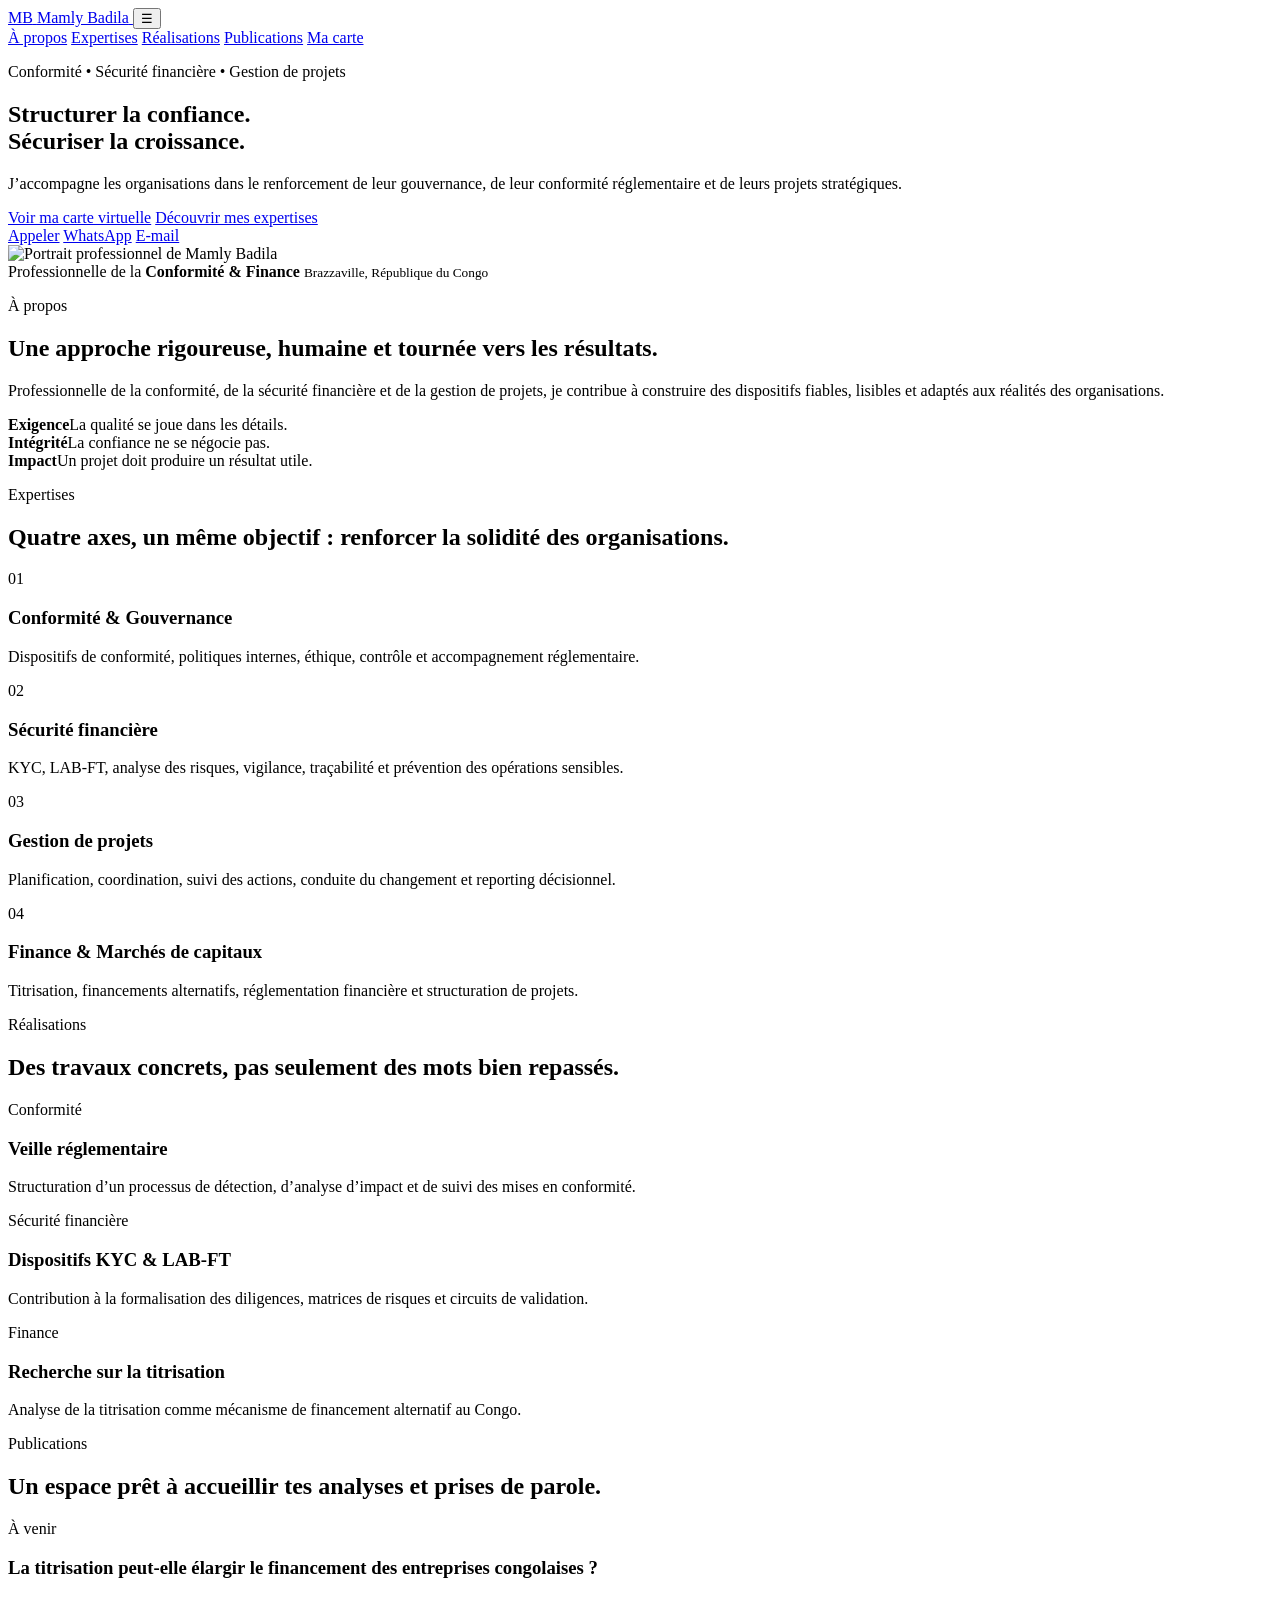
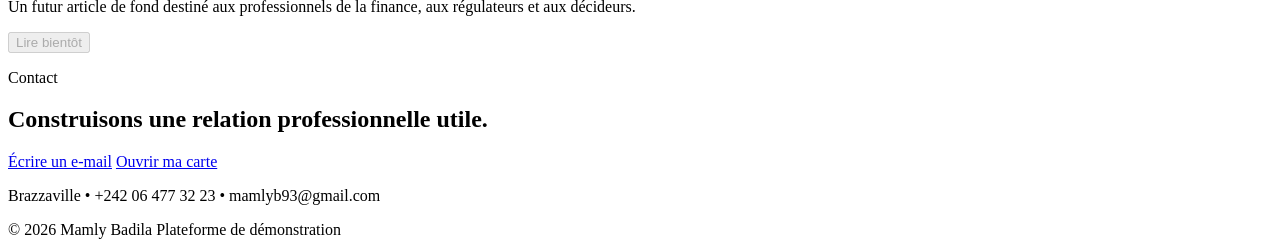
==== index.html @ 49c558dc "Créer la page d’accueil du site Mamly Badila" ====
<!DOCTYPE html>
<html lang="fr">
<head>
  <meta charset="UTF-8" />
  <meta name="viewport" content="width=device-width, initial-scale=1.0" />
  <meta name="description" content="Plateforme professionnelle de Mamly Badila : conformité, sécurité financière, gestion de projets et finance." />
  <title>Mamly Badila | Plateforme professionnelle</title>
  <link rel="preconnect" href="https://fonts.googleapis.com">
  <link rel="preconnect" href="https://fonts.gstatic.com" crossorigin>
  <link href="https://fonts.googleapis.com/css2?family=Cormorant+Garamond:wght@500;600;700&family=Inter:wght@400;500;600;700&display=swap" rel="stylesheet">
  <link rel="stylesheet" href="styles.css" />
</head>
<body>
  <header class="site-header">
    <a class="brand" href="#accueil" aria-label="Accueil Mamly Badila">
      <span class="brand-mark">MB</span>
      <span class="brand-name">Mamly Badila</span>
    </a>
    <button class="menu-toggle" aria-label="Ouvrir le menu" aria-expanded="false">☰</button>
    <nav class="nav">
      <a href="#apropos">À propos</a>
      <a href="#expertises">Expertises</a>
      <a href="#realisations">Réalisations</a>
      <a href="#publications">Publications</a>
      <a href="card.html">Ma carte</a>
    </nav>
  </header>

  <main>
    <section id="accueil" class="hero">
      <div class="hero-copy reveal">
        <p class="eyebrow">Conformité • Sécurité financière • Gestion de projets</p>
        <h1>Structurer la confiance.<br><span>Sécuriser la croissance.</span></h1>
        <p class="hero-text">
          J’accompagne les organisations dans le renforcement de leur gouvernance,
          de leur conformité réglementaire et de leurs projets stratégiques.
        </p>
        <div class="hero-actions">
          <a class="btn btn-gold" href="card.html">Voir ma carte virtuelle</a>
          <a class="btn btn-outline" href="#expertises">Découvrir mes expertises</a>
        </div>
        <div class="quick-links">
          <a href="tel:+242064773223">Appeler</a>
          <a href="https://wa.me/242064773223" target="_blank" rel="noopener">WhatsApp</a>
          <a href="mailto:mamlyb93@gmail.com">E-mail</a>
        </div>
      </div>
      <div class="hero-visual reveal">
        <div class="portrait-frame">
          <img src="mamly-badila.jpg" alt="Portrait professionnel de Mamly Badila" />
        </div>
        <div class="floating-card">
          <span>Professionnelle de la</span>
          <strong>Conformité & Finance</strong>
          <small>Brazzaville, République du Congo</small>
        </div>
      </div>
    </section>

    <section id="apropos" class="section light">
      <div class="section-heading reveal">
        <p class="eyebrow">À propos</p>
        <h2>Une approche rigoureuse, humaine et tournée vers les résultats.</h2>
      </div>
      <div class="about-grid">
        <p class="lead reveal">
          Professionnelle de la conformité, de la sécurité financière et de la gestion de projets,
          je contribue à construire des dispositifs fiables, lisibles et adaptés aux réalités des organisations.
        </p>
        <div class="values reveal">
          <article><strong>Exigence</strong><span>La qualité se joue dans les détails.</span></article>
          <article><strong>Intégrité</strong><span>La confiance ne se négocie pas.</span></article>
          <article><strong>Impact</strong><span>Un projet doit produire un résultat utile.</span></article>
        </div>
      </div>
    </section>

    <section id="expertises" class="section dark">
      <div class="section-heading reveal">
        <p class="eyebrow">Expertises</p>
        <h2>Quatre axes, un même objectif : renforcer la solidité des organisations.</h2>
      </div>
      <div class="cards">
        <article class="expertise-card reveal">
          <span>01</span><h3>Conformité & Gouvernance</h3>
          <p>Dispositifs de conformité, politiques internes, éthique, contrôle et accompagnement réglementaire.</p>
        </article>
        <article class="expertise-card reveal">
          <span>02</span><h3>Sécurité financière</h3>
          <p>KYC, LAB-FT, analyse des risques, vigilance, traçabilité et prévention des opérations sensibles.</p>
        </article>
        <article class="expertise-card reveal">
          <span>03</span><h3>Gestion de projets</h3>
          <p>Planification, coordination, suivi des actions, conduite du changement et reporting décisionnel.</p>
        </article>
        <article class="expertise-card reveal">
          <span>04</span><h3>Finance & Marchés de capitaux</h3>
          <p>Titrisation, financements alternatifs, réglementation financière et structuration de projets.</p>
        </article>
      </div>
    </section>

    <section id="realisations" class="section light">
      <div class="section-heading reveal">
        <p class="eyebrow">Réalisations</p>
        <h2>Des travaux concrets, pas seulement des mots bien repassés.</h2>
      </div>
      <div class="project-grid">
        <article class="project reveal">
          <p>Conformité</p><h3>Veille réglementaire</h3>
          <span>Structuration d’un processus de détection, d’analyse d’impact et de suivi des mises en conformité.</span>
        </article>
        <article class="project reveal">
          <p>Sécurité financière</p><h3>Dispositifs KYC & LAB-FT</h3>
          <span>Contribution à la formalisation des diligences, matrices de risques et circuits de validation.</span>
        </article>
        <article class="project reveal">
          <p>Finance</p><h3>Recherche sur la titrisation</h3>
          <span>Analyse de la titrisation comme mécanisme de financement alternatif au Congo.</span>
        </article>
      </div>
    </section>

    <section id="publications" class="section sand">
      <div class="section-heading reveal">
        <p class="eyebrow">Publications</p>
        <h2>Un espace prêt à accueillir tes analyses et prises de parole.</h2>
      </div>
      <div class="publication reveal">
        <div>
          <span class="tag">À venir</span>
          <h3>La titrisation peut-elle élargir le financement des entreprises congolaises ?</h3>
          <p>Un futur article de fond destiné aux professionnels de la finance, aux régulateurs et aux décideurs.</p>
        </div>
        <button class="btn btn-outline" disabled>Lire bientôt</button>
      </div>
    </section>

    <section id="contact" class="section contact">
      <div class="contact-card reveal">
        <p class="eyebrow">Contact</p>
        <h2>Construisons une relation professionnelle utile.</h2>
        <div class="contact-actions">
          <a class="btn btn-gold" href="mailto:mamlyb93@gmail.com">Écrire un e-mail</a>
          <a class="btn btn-outline" href="card.html">Ouvrir ma carte</a>
        </div>
        <p class="contact-line">Brazzaville • +242 06 477 32 23 • mamlyb93@gmail.com</p>
      </div>
    </section>
  </main>

  <footer>
    <span>© 2026 Mamly Badila</span>
    <span>Plateforme de démonstration</span>
  </footer>
  <script src="script.js"></script>
</body>
</html>
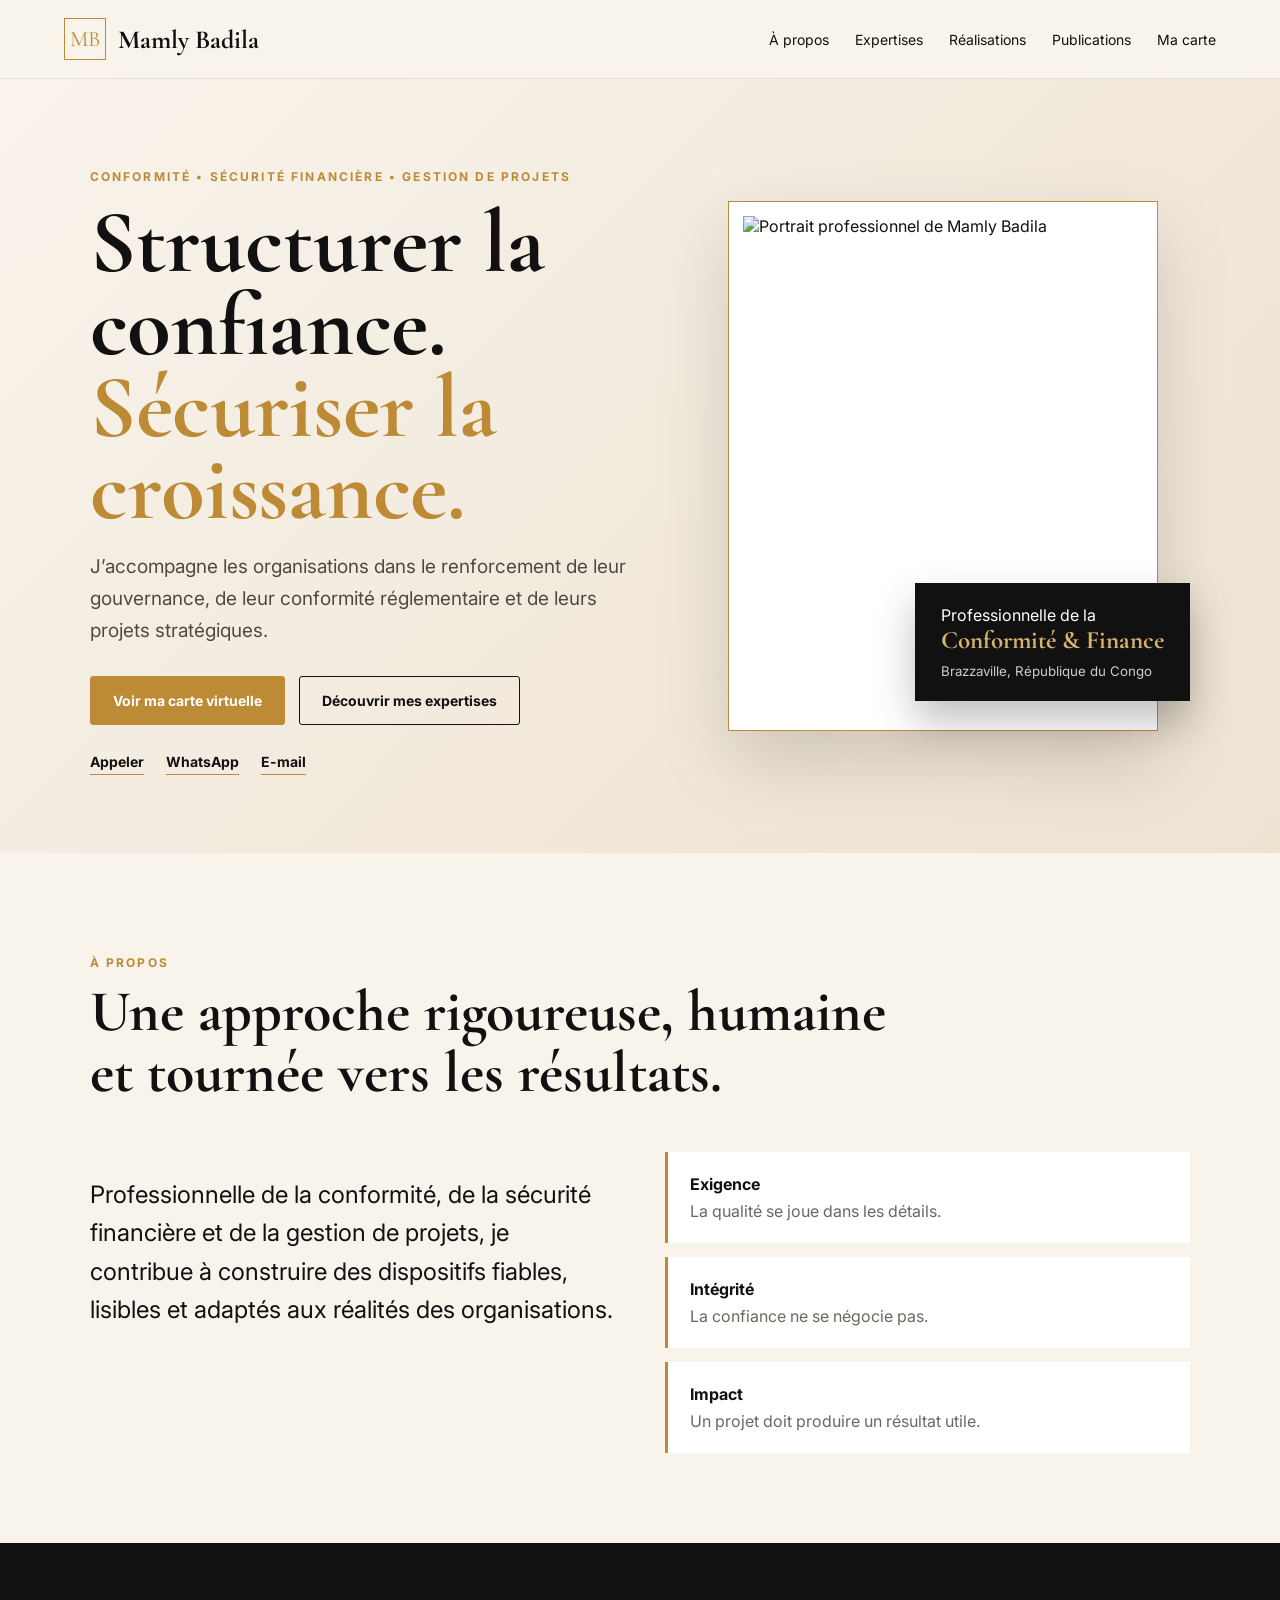
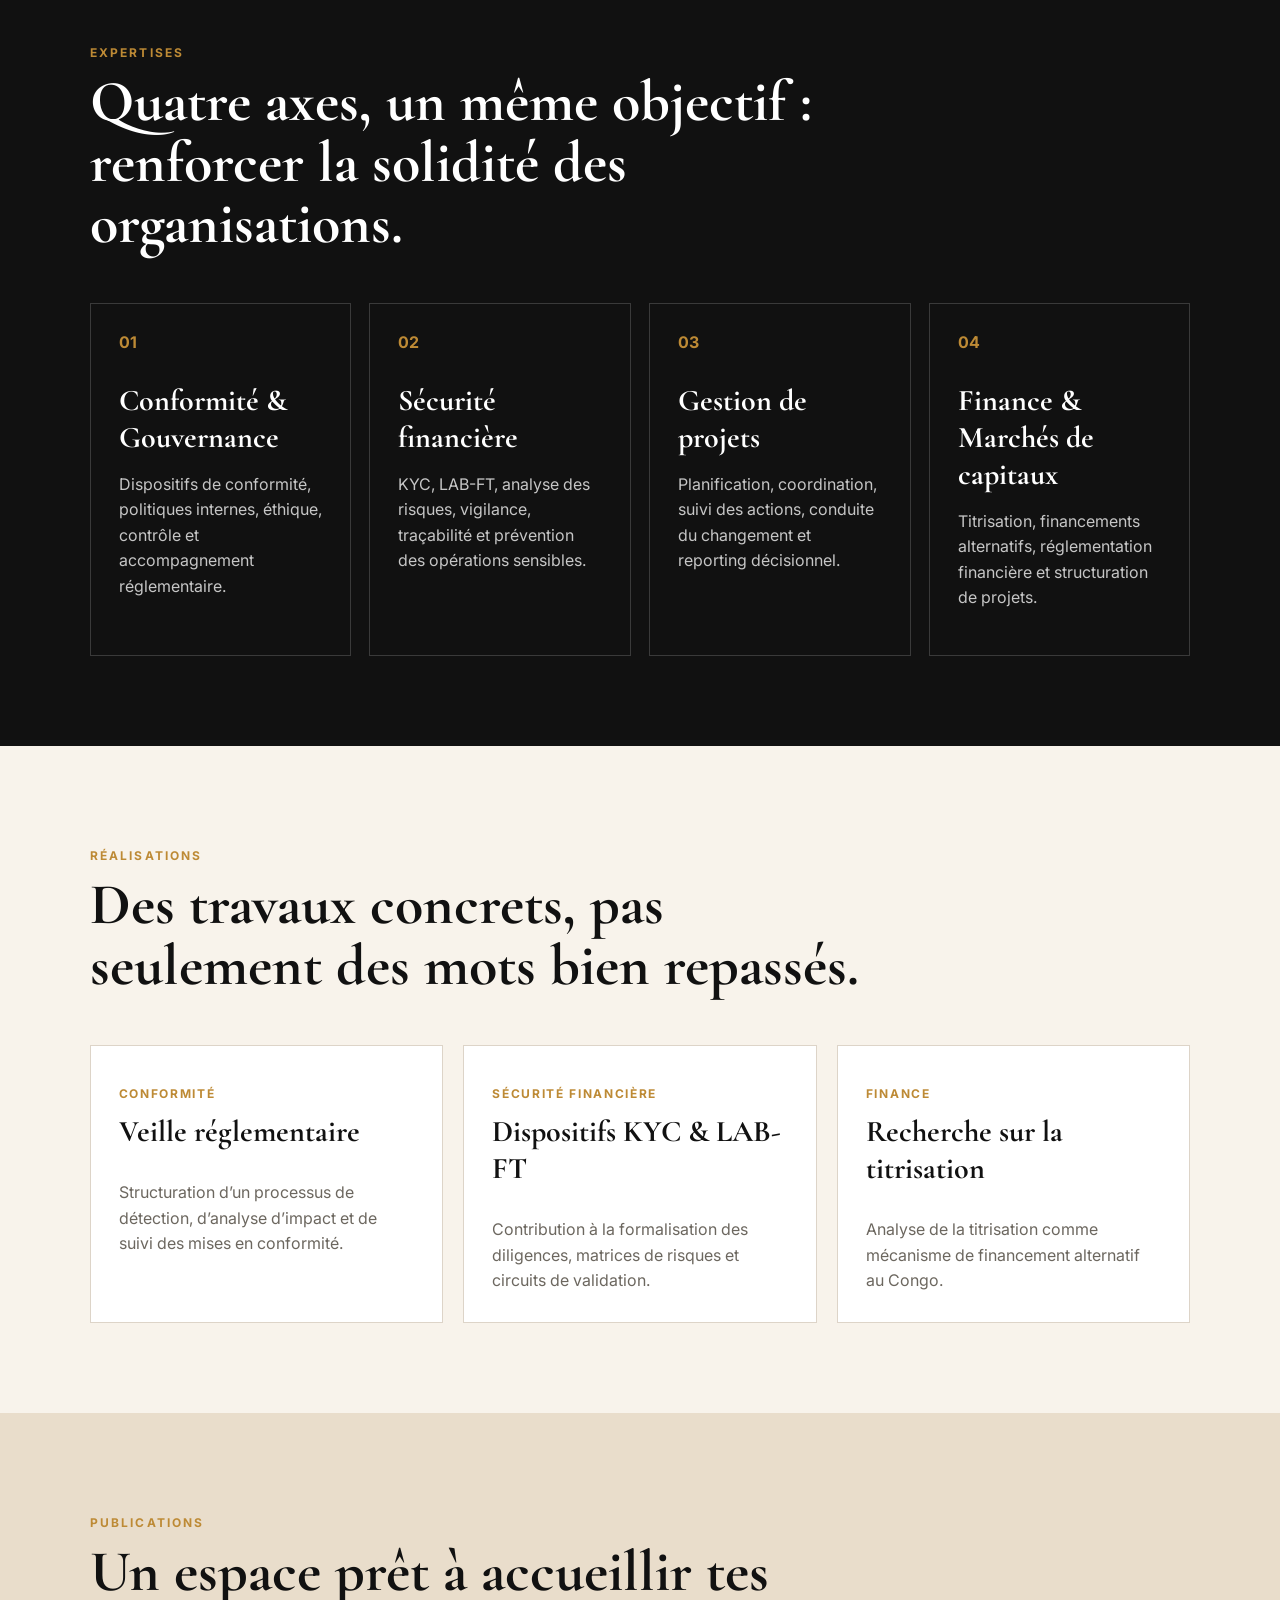
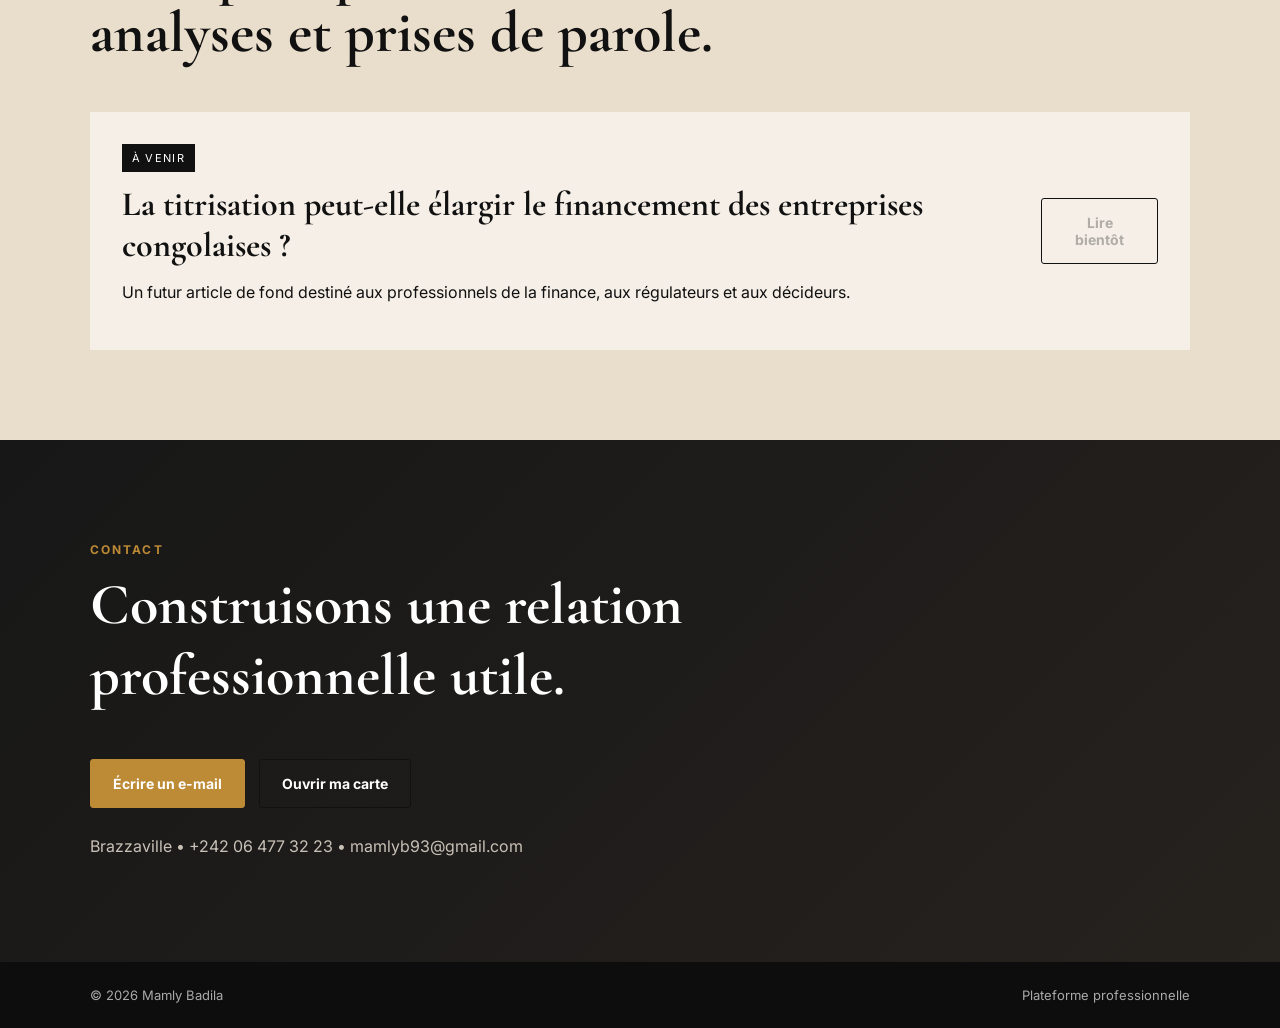
==== commit 0d9351a9: "Finaliser la page d’accueil et le portrait" ====
--- a/index.html
+++ b/index.html
@@ -12,147 +12,22 @@
 </head>
 <body>
   <header class="site-header">
-    <a class="brand" href="#accueil" aria-label="Accueil Mamly Badila">
-      <span class="brand-mark">MB</span>
-      <span class="brand-name">Mamly Badila</span>
-    </a>
+    <a class="brand" href="#accueil" aria-label="Accueil Mamly Badila"><span class="brand-mark">MB</span><span class="brand-name">Mamly Badila</span></a>
     <button class="menu-toggle" aria-label="Ouvrir le menu" aria-expanded="false">☰</button>
-    <nav class="nav">
-      <a href="#apropos">À propos</a>
-      <a href="#expertises">Expertises</a>
-      <a href="#realisations">Réalisations</a>
-      <a href="#publications">Publications</a>
-      <a href="card.html">Ma carte</a>
-    </nav>
+    <nav class="nav"><a href="#apropos">À propos</a><a href="#expertises">Expertises</a><a href="#realisations">Réalisations</a><a href="#publications">Publications</a><a href="card.html">Ma carte</a></nav>
   </header>
-
   <main>
     <section id="accueil" class="hero">
-      <div class="hero-copy reveal">
-        <p class="eyebrow">Conformité • Sécurité financière • Gestion de projets</p>
-        <h1>Structurer la confiance.<br><span>Sécuriser la croissance.</span></h1>
-        <p class="hero-text">
-          J’accompagne les organisations dans le renforcement de leur gouvernance,
-          de leur conformité réglementaire et de leurs projets stratégiques.
-        </p>
-        <div class="hero-actions">
-          <a class="btn btn-gold" href="card.html">Voir ma carte virtuelle</a>
-          <a class="btn btn-outline" href="#expertises">Découvrir mes expertises</a>
-        </div>
-        <div class="quick-links">
-          <a href="tel:+242064773223">Appeler</a>
-          <a href="https://wa.me/242064773223" target="_blank" rel="noopener">WhatsApp</a>
-          <a href="mailto:mamlyb93@gmail.com">E-mail</a>
-        </div>
-      </div>
-      <div class="hero-visual reveal">
-        <div class="portrait-frame">
-          <img src="mamly-badila.jpg" alt="Portrait professionnel de Mamly Badila" />
-        </div>
-        <div class="floating-card">
-          <span>Professionnelle de la</span>
-          <strong>Conformité & Finance</strong>
-          <small>Brazzaville, République du Congo</small>
-        </div>
-      </div>
+      <div class="hero-copy reveal"><p class="eyebrow">Conformité • Sécurité financière • Gestion de projets</p><h1>Structurer la confiance.<br><span>Sécuriser la croissance.</span></h1><p class="hero-text">J’accompagne les organisations dans le renforcement de leur gouvernance, de leur conformité réglementaire et de leurs projets stratégiques.</p><div class="hero-actions"><a class="btn btn-gold" href="card.html">Voir ma carte virtuelle</a><a class="btn btn-outline" href="#expertises">Découvrir mes expertises</a></div><div class="quick-links"><a href="tel:+242064773223">Appeler</a><a href="https://wa.me/242064773223" target="_blank" rel="noopener">WhatsApp</a><a href="mailto:mamlyb93@gmail.com">E-mail</a></div></div>
+      <div class="hero-visual reveal"><div class="portrait-frame"><img src="https://avatars.githubusercontent.com/u/263943784?v=4" alt="Portrait professionnel de Mamly Badila" /></div><div class="floating-card"><span>Professionnelle de la</span><strong>Conformité & Finance</strong><small>Brazzaville, République du Congo</small></div></div>
     </section>
-
-    <section id="apropos" class="section light">
-      <div class="section-heading reveal">
-        <p class="eyebrow">À propos</p>
-        <h2>Une approche rigoureuse, humaine et tournée vers les résultats.</h2>
-      </div>
-      <div class="about-grid">
-        <p class="lead reveal">
-          Professionnelle de la conformité, de la sécurité financière et de la gestion de projets,
-          je contribue à construire des dispositifs fiables, lisibles et adaptés aux réalités des organisations.
-        </p>
-        <div class="values reveal">
-          <article><strong>Exigence</strong><span>La qualité se joue dans les détails.</span></article>
-          <article><strong>Intégrité</strong><span>La confiance ne se négocie pas.</span></article>
-          <article><strong>Impact</strong><span>Un projet doit produire un résultat utile.</span></article>
-        </div>
-      </div>
-    </section>
-
-    <section id="expertises" class="section dark">
-      <div class="section-heading reveal">
-        <p class="eyebrow">Expertises</p>
-        <h2>Quatre axes, un même objectif : renforcer la solidité des organisations.</h2>
-      </div>
-      <div class="cards">
-        <article class="expertise-card reveal">
-          <span>01</span><h3>Conformité & Gouvernance</h3>
-          <p>Dispositifs de conformité, politiques internes, éthique, contrôle et accompagnement réglementaire.</p>
-        </article>
-        <article class="expertise-card reveal">
-          <span>02</span><h3>Sécurité financière</h3>
-          <p>KYC, LAB-FT, analyse des risques, vigilance, traçabilité et prévention des opérations sensibles.</p>
-        </article>
-        <article class="expertise-card reveal">
-          <span>03</span><h3>Gestion de projets</h3>
-          <p>Planification, coordination, suivi des actions, conduite du changement et reporting décisionnel.</p>
-        </article>
-        <article class="expertise-card reveal">
-          <span>04</span><h3>Finance & Marchés de capitaux</h3>
-          <p>Titrisation, financements alternatifs, réglementation financière et structuration de projets.</p>
-        </article>
-      </div>
-    </section>
-
-    <section id="realisations" class="section light">
-      <div class="section-heading reveal">
-        <p class="eyebrow">Réalisations</p>
-        <h2>Des travaux concrets, pas seulement des mots bien repassés.</h2>
-      </div>
-      <div class="project-grid">
-        <article class="project reveal">
-          <p>Conformité</p><h3>Veille réglementaire</h3>
-          <span>Structuration d’un processus de détection, d’analyse d’impact et de suivi des mises en conformité.</span>
-        </article>
-        <article class="project reveal">
-          <p>Sécurité financière</p><h3>Dispositifs KYC & LAB-FT</h3>
-          <span>Contribution à la formalisation des diligences, matrices de risques et circuits de validation.</span>
-        </article>
-        <article class="project reveal">
-          <p>Finance</p><h3>Recherche sur la titrisation</h3>
-          <span>Analyse de la titrisation comme mécanisme de financement alternatif au Congo.</span>
-        </article>
-      </div>
-    </section>
-
-    <section id="publications" class="section sand">
-      <div class="section-heading reveal">
-        <p class="eyebrow">Publications</p>
-        <h2>Un espace prêt à accueillir tes analyses et prises de parole.</h2>
-      </div>
-      <div class="publication reveal">
-        <div>
-          <span class="tag">À venir</span>
-          <h3>La titrisation peut-elle élargir le financement des entreprises congolaises ?</h3>
-          <p>Un futur article de fond destiné aux professionnels de la finance, aux régulateurs et aux décideurs.</p>
-        </div>
-        <button class="btn btn-outline" disabled>Lire bientôt</button>
-      </div>
-    </section>
-
-    <section id="contact" class="section contact">
-      <div class="contact-card reveal">
-        <p class="eyebrow">Contact</p>
-        <h2>Construisons une relation professionnelle utile.</h2>
-        <div class="contact-actions">
-          <a class="btn btn-gold" href="mailto:mamlyb93@gmail.com">Écrire un e-mail</a>
-          <a class="btn btn-outline" href="card.html">Ouvrir ma carte</a>
-        </div>
-        <p class="contact-line">Brazzaville • +242 06 477 32 23 • mamlyb93@gmail.com</p>
-      </div>
-    </section>
+    <section id="apropos" class="section light"><div class="section-heading reveal"><p class="eyebrow">À propos</p><h2>Une approche rigoureuse, humaine et tournée vers les résultats.</h2></div><div class="about-grid"><p class="lead reveal">Professionnelle de la conformité, de la sécurité financière et de la gestion de projets, je contribue à construire des dispositifs fiables, lisibles et adaptés aux réalités des organisations.</p><div class="values reveal"><article><strong>Exigence</strong><span>La qualité se joue dans les détails.</span></article><article><strong>Intégrité</strong><span>La confiance ne se négocie pas.</span></article><article><strong>Impact</strong><span>Un projet doit produire un résultat utile.</span></article></div></div></section>
+    <section id="expertises" class="section dark"><div class="section-heading reveal"><p class="eyebrow">Expertises</p><h2>Quatre axes, un même objectif : renforcer la solidité des organisations.</h2></div><div class="cards"><article class="expertise-card reveal"><span>01</span><h3>Conformité & Gouvernance</h3><p>Dispositifs de conformité, politiques internes, éthique, contrôle et accompagnement réglementaire.</p></article><article class="expertise-card reveal"><span>02</span><h3>Sécurité financière</h3><p>KYC, LAB-FT, analyse des risques, vigilance, traçabilité et prévention des opérations sensibles.</p></article><article class="expertise-card reveal"><span>03</span><h3>Gestion de projets</h3><p>Planification, coordination, suivi des actions, conduite du changement et reporting décisionnel.</p></article><article class="expertise-card reveal"><span>04</span><h3>Finance & Marchés de capitaux</h3><p>Titrisation, financements alternatifs, réglementation financière et structuration de projets.</p></article></div></section>
+    <section id="realisations" class="section light"><div class="section-heading reveal"><p class="eyebrow">Réalisations</p><h2>Des travaux concrets, pas seulement des mots bien repassés.</h2></div><div class="project-grid"><article class="project reveal"><p>Conformité</p><h3>Veille réglementaire</h3><span>Structuration d’un processus de détection, d’analyse d’impact et de suivi des mises en conformité.</span></article><article class="project reveal"><p>Sécurité financière</p><h3>Dispositifs KYC & LAB-FT</h3><span>Contribution à la formalisation des diligences, matrices de risques et circuits de validation.</span></article><article class="project reveal"><p>Finance</p><h3>Recherche sur la titrisation</h3><span>Analyse de la titrisation comme mécanisme de financement alternatif au Congo.</span></article></div></section>
+    <section id="publications" class="section sand"><div class="section-heading reveal"><p class="eyebrow">Publications</p><h2>Un espace prêt à accueillir tes analyses et prises de parole.</h2></div><div class="publication reveal"><div><span class="tag">À venir</span><h3>La titrisation peut-elle élargir le financement des entreprises congolaises ?</h3><p>Un futur article de fond destiné aux professionnels de la finance, aux régulateurs et aux décideurs.</p></div><button class="btn btn-outline" disabled>Lire bientôt</button></div></section>
+    <section id="contact" class="section contact"><div class="contact-card reveal"><p class="eyebrow">Contact</p><h2>Construisons une relation professionnelle utile.</h2><div class="contact-actions"><a class="btn btn-gold" href="mailto:mamlyb93@gmail.com">Écrire un e-mail</a><a class="btn btn-outline" href="card.html">Ouvrir ma carte</a></div><p class="contact-line">Brazzaville • +242 06 477 32 23 • mamlyb93@gmail.com</p></div></section>
   </main>
-
-  <footer>
-    <span>© 2026 Mamly Badila</span>
-    <span>Plateforme de démonstration</span>
-  </footer>
+  <footer><span>© 2026 Mamly Badila</span><span>Plateforme professionnelle</span></footer>
   <script src="script.js"></script>
 </body>
-</html>
+</html>
--- a/styles.css
+++ b/styles.css
@@ -0,0 +1 @@
+:root{--black:#111;--gold:#bd8a35;--gold-soft:#d8b36c;--cream:#f8f3eb;--sand:#e9ddcb;--muted:#6c675f}*{box-sizing:border-box}html{scroll-behavior:smooth}body{margin:0;font-family:Inter,Arial,sans-serif;background:var(--cream);color:var(--black)}a{text-decoration:none;color:inherit}button{font:inherit}.site-header{position:sticky;top:0;z-index:20;display:flex;align-items:center;justify-content:space-between;padding:18px 5vw;background:rgba(248,243,235,.92);backdrop-filter:blur(12px);border-bottom:1px solid rgba(0,0,0,.08)}.brand{display:flex;align-items:center;gap:12px}.brand-mark{display:grid;place-items:center;width:42px;height:42px;border:1px solid var(--gold);font-family:"Cormorant Garamond",serif;font-size:22px;color:var(--gold)}.brand-name{font-family:"Cormorant Garamond",serif;font-size:26px;font-weight:700}.nav{display:flex;gap:26px;font-size:14px}.nav a:hover{color:var(--gold)}.menu-toggle{display:none;background:none;border:0;font-size:25px}.hero{min-height:86vh;display:grid;grid-template-columns:1.05fr .95fr;gap:60px;align-items:center;padding:70px 7vw;background:linear-gradient(135deg,#f8f3eb,#eee2d1)}.hero-copy{max-width:720px}.eyebrow{text-transform:uppercase;letter-spacing:.18em;font-size:12px;font-weight:700;color:var(--gold)}h1,h2,h3{font-family:"Cormorant Garamond",serif;margin-top:0}.hero h1{font-size:clamp(50px,7vw,92px);line-height:.92;margin:18px 0}.hero h1 span{color:var(--gold)}.hero-text{font-size:19px;line-height:1.7;max-width:650px;color:#4e4942}.hero-actions,.contact-actions{display:flex;flex-wrap:wrap;gap:14px;margin:28px 0}.btn{display:inline-flex;align-items:center;justify-content:center;padding:15px 22px;border:1px solid var(--black);border-radius:3px;font-weight:700;font-size:14px}.btn-gold{background:var(--gold);border-color:var(--gold);color:#fff}.btn-outline{background:transparent}.quick-links{display:flex;gap:22px;font-size:14px;font-weight:700}.quick-links a{border-bottom:1px solid var(--gold);padding-bottom:4px}.hero-visual{position:relative;display:flex;justify-content:center}.portrait-frame{width:min(430px,90%);padding:14px;border:1px solid var(--gold);background:#fff;box-shadow:0 30px 70px rgba(0,0,0,.15)}.portrait-frame img{display:block;width:100%;aspect-ratio:4/5;object-fit:cover}.floating-card{position:absolute;right:0;bottom:30px;background:var(--black);color:#fff;padding:22px 26px;display:flex;flex-direction:column;box-shadow:0 20px 40px rgba(0,0,0,.25)}.floating-card strong{font-family:"Cormorant Garamond",serif;color:var(--gold-soft);font-size:25px}.floating-card small{margin-top:8px;color:#ccc}.section{padding:90px 7vw}.section-heading{max-width:800px;margin-bottom:45px}.section-heading h2{font-size:clamp(36px,5vw,58px);line-height:1.05}.dark{background:var(--black);color:#fff}.sand{background:var(--sand)}.about-grid{display:grid;grid-template-columns:1fr 1fr;gap:50px}.lead{font-size:24px;line-height:1.6}.values{display:grid;gap:14px}.values article{padding:22px;border-left:3px solid var(--gold);background:#fff}.values strong,.values span{display:block}.values span{margin-top:7px;color:var(--muted)}.cards{display:grid;grid-template-columns:repeat(4,1fr);gap:18px}.expertise-card{padding:28px;border:1px solid #3a3a3a;min-height:280px}.expertise-card>span{color:var(--gold);font-weight:700}.expertise-card h3{font-size:30px;margin:30px 0 12px}.expertise-card p{color:#c6c6c6;line-height:1.6}.project-grid{display:grid;grid-template-columns:repeat(3,1fr);gap:20px}.project{padding:28px;background:#fff;border:1px solid #ddd4c8}.project p{color:var(--gold);font-weight:700;text-transform:uppercase;font-size:12px;letter-spacing:.14em}.project h3{font-size:30px}.project span{line-height:1.6;color:var(--muted)}.publication{display:flex;justify-content:space-between;gap:30px;align-items:center;padding:32px;background:rgba(255,255,255,.55)}.publication h3{font-size:34px;margin:12px 0}.tag{display:inline-block;background:var(--black);color:#fff;padding:7px 10px;font-size:11px;text-transform:uppercase;letter-spacing:.12em}.contact{background:linear-gradient(135deg,#171717,#26221e);color:#fff}.contact-card{max-width:850px}.contact-card h2{font-size:58px}.contact-line{color:#c9c1b7}footer{display:flex;justify-content:space-between;padding:25px 7vw;background:#0d0d0d;color:#aaa;font-size:13px}.card-page{min-height:100vh;background:radial-gradient(circle at top,#3a3025,#111 60%);padding:30px}.digital-card-shell{max-width:540px;margin:auto}.back-link{display:inline-block;color:#e7d7bd;margin-bottom:16px}.digital-card{background:linear-gradient(160deg,#171717,#0f0f0f);color:#fff;border:1px solid rgba(216,179,108,.5);border-radius:26px;padding:28px;box-shadow:0 35px 90px rgba(0,0,0,.5);text-align:center}.card-top{display:flex;justify-content:space-between;align-items:center}.status{font-size:10px;text-transform:uppercase;letter-spacing:.12em;color:#cfc2af}.card-photo{width:170px;height:170px;object-fit:cover;border-radius:50%;border:5px solid #e6d1a8;margin:26px auto 18px;display:block}.digital-card h1{font-size:54px;margin:8px 0 0}.digital-card h1 span{color:var(--gold-soft)}.card-role{color:#d0c7ba;line-height:1.5}.card-quote{font-family:"Cormorant Garamond",serif;font-size:22px;color:var(--gold-soft);font-style:italic}.card-buttons{display:grid;grid-template-columns:1fr 1fr;gap:10px;margin:24px 0}.card-buttons a,.card-buttons button,.share-row button{border:1px solid #5b4b34;background:#201c17;color:#fff;padding:14px;border-radius:10px;cursor:pointer}.card-buttons a:hover,.card-buttons button:hover,.share-row button:hover{background:var(--gold);color:#111}.card-details{text-align:left;border-top:1px solid #38312a;border-bottom:1px solid #38312a}.card-details div{display:flex;justify-content:space-between;gap:20px;padding:14px 0;border-bottom:1px solid #29241f}.card-details div:last-child{border:0}.card-details span{font-size:12px;color:#aaa}.card-details strong{font-size:13px;text-align:right}.share-row{display:flex;gap:10px;margin-top:20px}.share-row button{flex:1}.feedback{min-height:18px;color:var(--gold-soft);font-size:13px}.reveal{opacity:0;transform:translateY(20px);transition:.7s ease}.reveal.visible{opacity:1;transform:none}@media(max-width:900px){.nav{display:none;position:absolute;top:79px;left:0;right:0;padding:20px 5vw;background:var(--cream);flex-direction:column}.nav.open{display:flex}.menu-toggle{display:block}.hero{grid-template-columns:1fr;padding-top:45px}.hero-visual{margin-top:20px}.about-grid,.cards,.project-grid{grid-template-columns:1fr}.publication{flex-direction:column;align-items:flex-start}}@media(max-width:560px){.hero,.section{padding-left:22px;padding-right:22px}.hero h1{font-size:52px}.floating-card{position:relative;right:auto;bottom:auto;margin-top:-25px;width:90%}.hero-visual{flex-direction:column;align-items:center}.contact-card h2{font-size:42px}footer{flex-direction:column;gap:8px}.card-page{padding:16px}.digital-card{padding:22px 17px}.card-buttons{grid-template-columns:1fr}.card-details div{flex-direction:column;gap:5px}.card-details strong{text-align:left}}
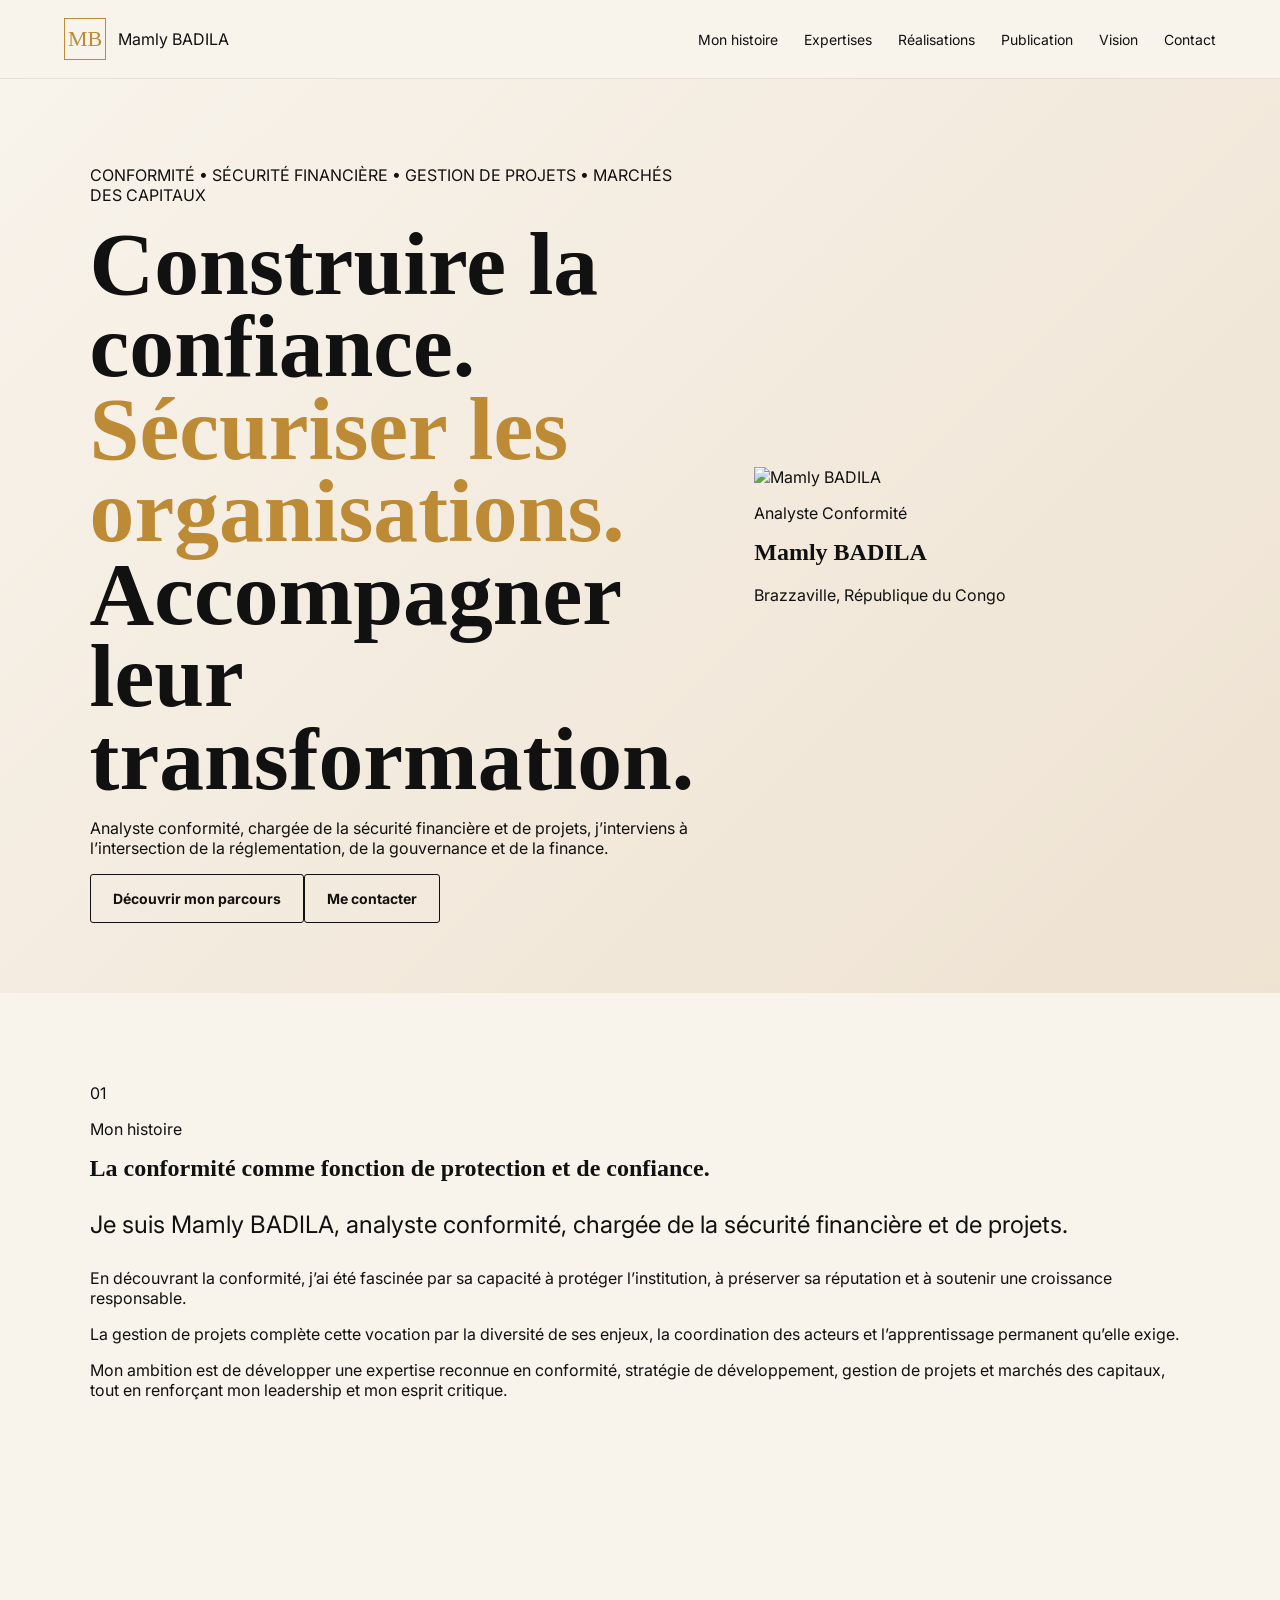
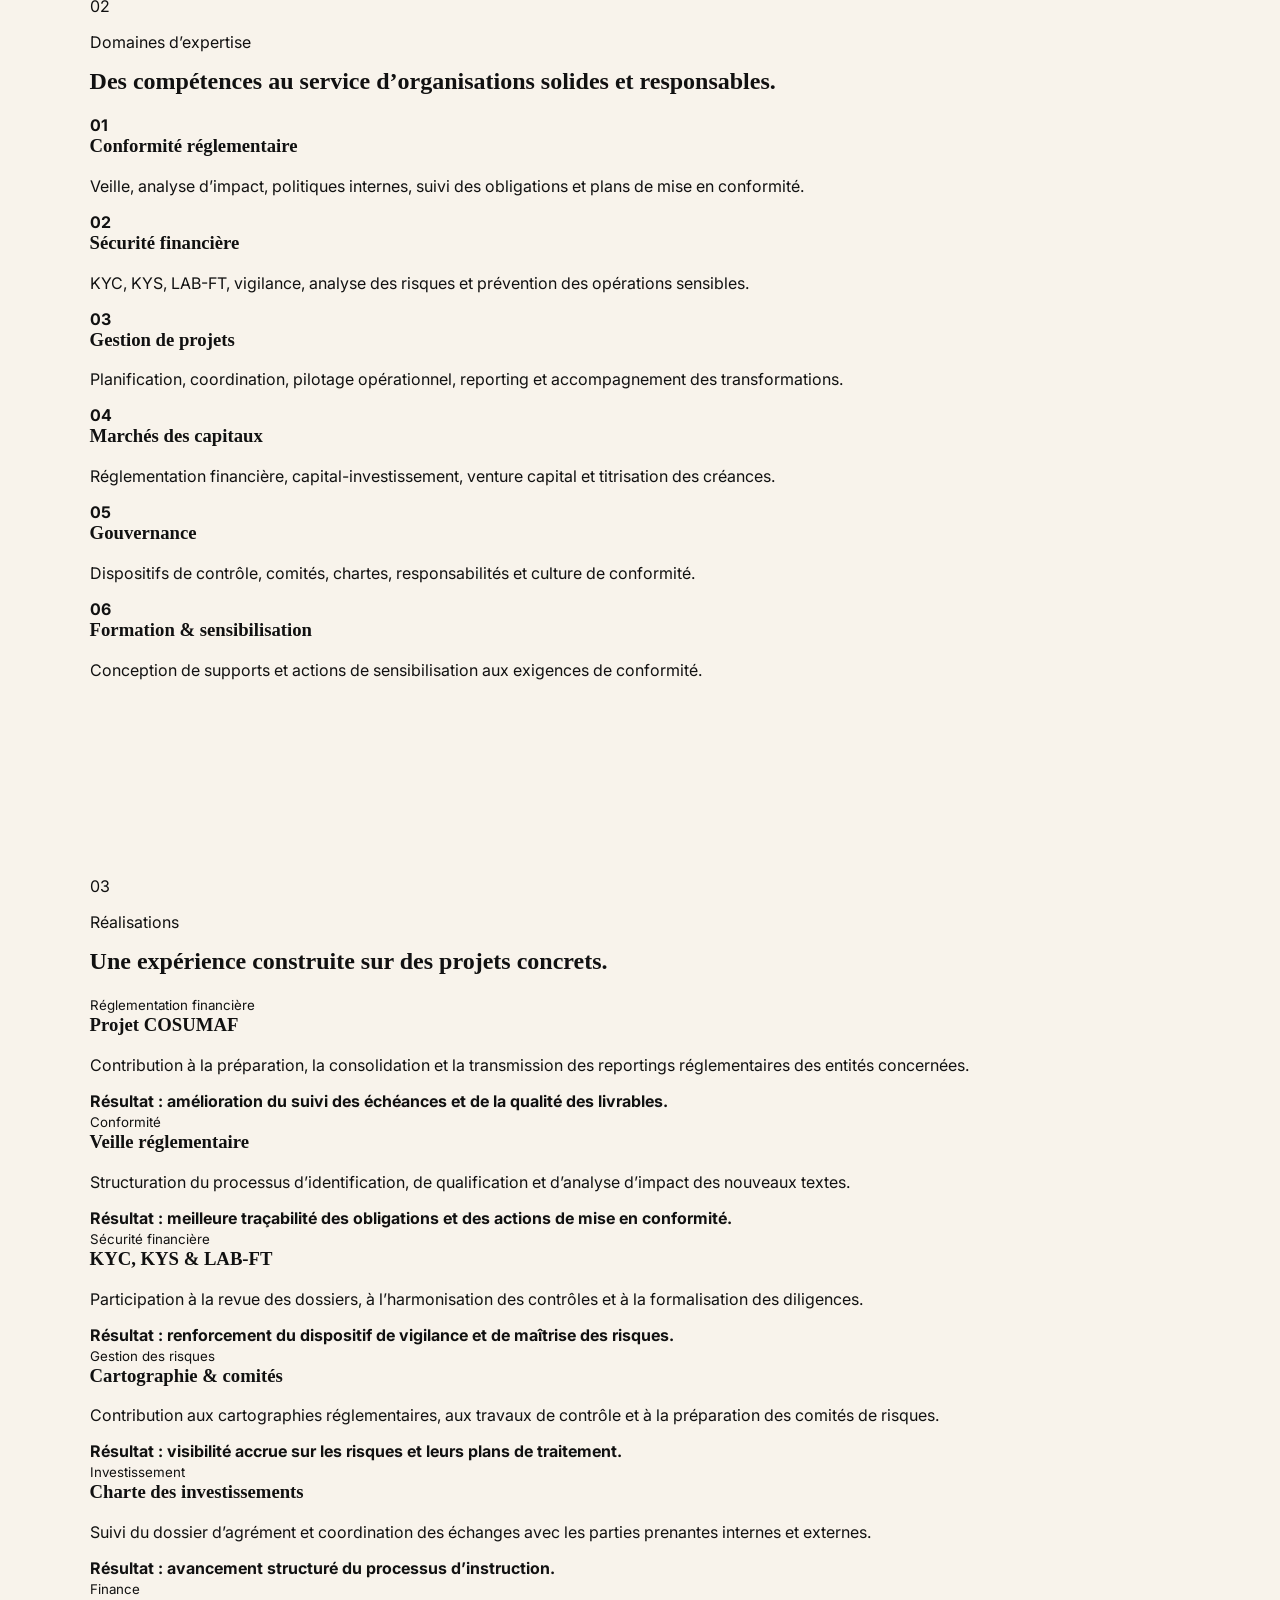
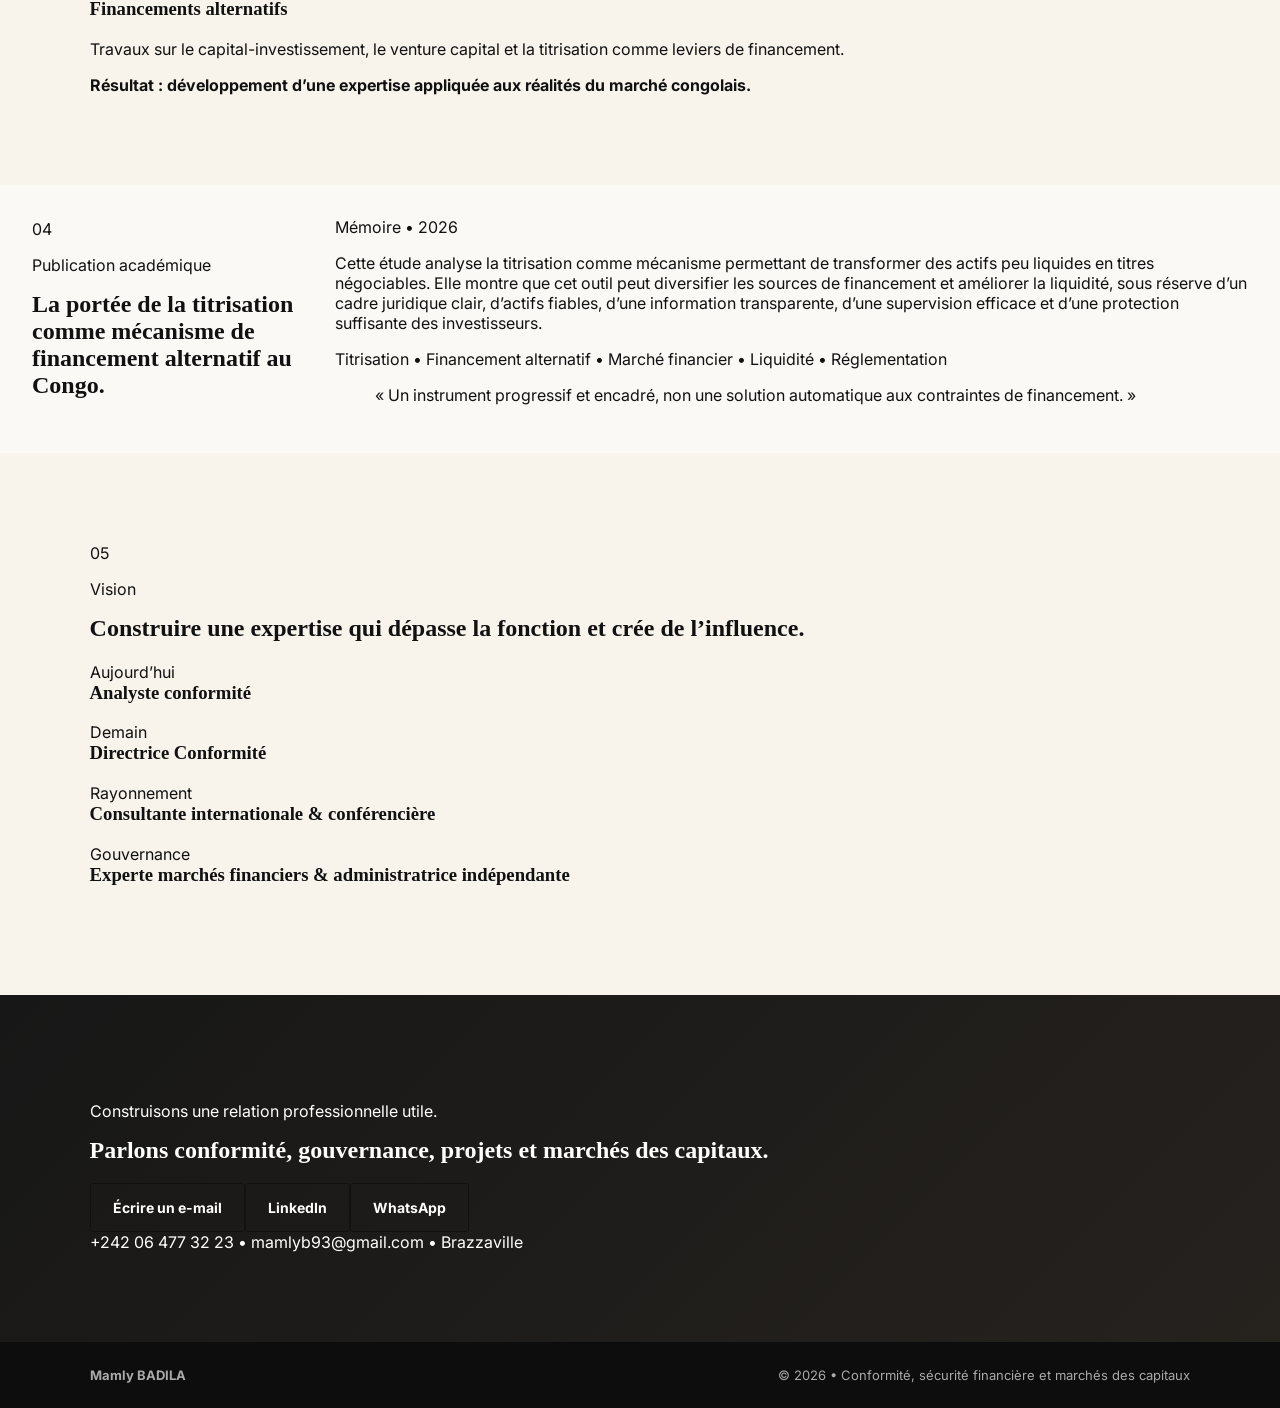
==== commit 555d6550: "Refondre la page d’accueil et les contenus professionnels" ====
--- a/index.html
+++ b/index.html
@@ -1,33 +1 @@
-<!DOCTYPE html>
-<html lang="fr">
-<head>
-  <meta charset="UTF-8" />
-  <meta name="viewport" content="width=device-width, initial-scale=1.0" />
-  <meta name="description" content="Plateforme professionnelle de Mamly Badila : conformité, sécurité financière, gestion de projets et finance." />
-  <title>Mamly Badila | Plateforme professionnelle</title>
-  <link rel="preconnect" href="https://fonts.googleapis.com">
-  <link rel="preconnect" href="https://fonts.gstatic.com" crossorigin>
-  <link href="https://fonts.googleapis.com/css2?family=Cormorant+Garamond:wght@500;600;700&family=Inter:wght@400;500;600;700&display=swap" rel="stylesheet">
-  <link rel="stylesheet" href="styles.css" />
-</head>
-<body>
-  <header class="site-header">
-    <a class="brand" href="#accueil" aria-label="Accueil Mamly Badila"><span class="brand-mark">MB</span><span class="brand-name">Mamly Badila</span></a>
-    <button class="menu-toggle" aria-label="Ouvrir le menu" aria-expanded="false">☰</button>
-    <nav class="nav"><a href="#apropos">À propos</a><a href="#expertises">Expertises</a><a href="#realisations">Réalisations</a><a href="#publications">Publications</a><a href="card.html">Ma carte</a></nav>
-  </header>
-  <main>
-    <section id="accueil" class="hero">
-      <div class="hero-copy reveal"><p class="eyebrow">Conformité • Sécurité financière • Gestion de projets</p><h1>Structurer la confiance.<br><span>Sécuriser la croissance.</span></h1><p class="hero-text">J’accompagne les organisations dans le renforcement de leur gouvernance, de leur conformité réglementaire et de leurs projets stratégiques.</p><div class="hero-actions"><a class="btn btn-gold" href="card.html">Voir ma carte virtuelle</a><a class="btn btn-outline" href="#expertises">Découvrir mes expertises</a></div><div class="quick-links"><a href="tel:+242064773223">Appeler</a><a href="https://wa.me/242064773223" target="_blank" rel="noopener">WhatsApp</a><a href="mailto:mamlyb93@gmail.com">E-mail</a></div></div>
-      <div class="hero-visual reveal"><div class="portrait-frame"><img src="https://avatars.githubusercontent.com/u/263943784?v=4" alt="Portrait professionnel de Mamly Badila" /></div><div class="floating-card"><span>Professionnelle de la</span><strong>Conformité & Finance</strong><small>Brazzaville, République du Congo</small></div></div>
-    </section>
-    <section id="apropos" class="section light"><div class="section-heading reveal"><p class="eyebrow">À propos</p><h2>Une approche rigoureuse, humaine et tournée vers les résultats.</h2></div><div class="about-grid"><p class="lead reveal">Professionnelle de la conformité, de la sécurité financière et de la gestion de projets, je contribue à construire des dispositifs fiables, lisibles et adaptés aux réalités des organisations.</p><div class="values reveal"><article><strong>Exigence</strong><span>La qualité se joue dans les détails.</span></article><article><strong>Intégrité</strong><span>La confiance ne se négocie pas.</span></article><article><strong>Impact</strong><span>Un projet doit produire un résultat utile.</span></article></div></div></section>
-    <section id="expertises" class="section dark"><div class="section-heading reveal"><p class="eyebrow">Expertises</p><h2>Quatre axes, un même objectif : renforcer la solidité des organisations.</h2></div><div class="cards"><article class="expertise-card reveal"><span>01</span><h3>Conformité & Gouvernance</h3><p>Dispositifs de conformité, politiques internes, éthique, contrôle et accompagnement réglementaire.</p></article><article class="expertise-card reveal"><span>02</span><h3>Sécurité financière</h3><p>KYC, LAB-FT, analyse des risques, vigilance, traçabilité et prévention des opérations sensibles.</p></article><article class="expertise-card reveal"><span>03</span><h3>Gestion de projets</h3><p>Planification, coordination, suivi des actions, conduite du changement et reporting décisionnel.</p></article><article class="expertise-card reveal"><span>04</span><h3>Finance & Marchés de capitaux</h3><p>Titrisation, financements alternatifs, réglementation financière et structuration de projets.</p></article></div></section>
-    <section id="realisations" class="section light"><div class="section-heading reveal"><p class="eyebrow">Réalisations</p><h2>Des travaux concrets, pas seulement des mots bien repassés.</h2></div><div class="project-grid"><article class="project reveal"><p>Conformité</p><h3>Veille réglementaire</h3><span>Structuration d’un processus de détection, d’analyse d’impact et de suivi des mises en conformité.</span></article><article class="project reveal"><p>Sécurité financière</p><h3>Dispositifs KYC & LAB-FT</h3><span>Contribution à la formalisation des diligences, matrices de risques et circuits de validation.</span></article><article class="project reveal"><p>Finance</p><h3>Recherche sur la titrisation</h3><span>Analyse de la titrisation comme mécanisme de financement alternatif au Congo.</span></article></div></section>
-    <section id="publications" class="section sand"><div class="section-heading reveal"><p class="eyebrow">Publications</p><h2>Un espace prêt à accueillir tes analyses et prises de parole.</h2></div><div class="publication reveal"><div><span class="tag">À venir</span><h3>La titrisation peut-elle élargir le financement des entreprises congolaises ?</h3><p>Un futur article de fond destiné aux professionnels de la finance, aux régulateurs et aux décideurs.</p></div><button class="btn btn-outline" disabled>Lire bientôt</button></div></section>
-    <section id="contact" class="section contact"><div class="contact-card reveal"><p class="eyebrow">Contact</p><h2>Construisons une relation professionnelle utile.</h2><div class="contact-actions"><a class="btn btn-gold" href="mailto:mamlyb93@gmail.com">Écrire un e-mail</a><a class="btn btn-outline" href="card.html">Ouvrir ma carte</a></div><p class="contact-line">Brazzaville • +242 06 477 32 23 • mamlyb93@gmail.com</p></div></section>
-  </main>
-  <footer><span>© 2026 Mamly Badila</span><span>Plateforme professionnelle</span></footer>
-  <script src="script.js"></script>
-</body>
-</html>+<!DOCTYPE html><html lang="fr"><head><meta charset="UTF-8"><meta name="viewport" content="width=device-width,initial-scale=1"><meta name="description" content="Mamly BADILA, analyste conformité, sécurité financière, gestion de projets et marchés des capitaux."><title>Mamly BADILA | Conformité & Marchés des capitaux</title><link rel="preconnect" href="https://fonts.googleapis.com"><link rel="preconnect" href="https://fonts.gstatic.com" crossorigin><link href="https://fonts.googleapis.com/css2?family=Inter:wght@400;500;600;700&family=Playfair+Display:wght@600;700&display=swap" rel="stylesheet"><link rel="stylesheet" href="styles.css"></head><body><header class="site-header"><a class="brand" href="#accueil"><span class="brand-mark">MB</span><span>Mamly BADILA</span></a><button class="menu-toggle" aria-label="Menu">☰</button><nav class="nav"><a href="#histoire">Mon histoire</a><a href="#expertises">Expertises</a><a href="#realisations">Réalisations</a><a href="#publication">Publication</a><a href="#vision">Vision</a><a href="#contact">Contact</a></nav></header><main><section id="accueil" class="hero"><div class="hero-copy reveal"><p class="kicker">CONFORMITÉ • SÉCURITÉ FINANCIÈRE • GESTION DE PROJETS • MARCHÉS DES CAPITAUX</p><h1>Construire la confiance.<br><span>Sécuriser les organisations.</span><br>Accompagner leur transformation.</h1><p class="intro">Analyste conformité, chargée de la sécurité financière et de projets, j’interviens à l’intersection de la réglementation, de la gouvernance et de la finance.</p><div class="actions"><a class="btn primary" href="#histoire">Découvrir mon parcours</a><a class="btn secondary" href="#contact">Me contacter</a></div></div><aside class="hero-card reveal"><img src="https://avatars.githubusercontent.com/u/263943784?v=4" alt="Mamly BADILA"><div><p>Analyste Conformité</p><h2>Mamly BADILA</h2><span>Brazzaville, République du Congo</span></div></aside></section><section id="histoire" class="section story"><div class="section-title reveal"><span>01</span><p>Mon histoire</p><h2>La conformité comme fonction de protection et de confiance.</h2></div><div class="story-grid reveal"><p class="lead">Je suis Mamly BADILA, analyste conformité, chargée de la sécurité financière et de projets.</p><div><p>En découvrant la conformité, j’ai été fascinée par sa capacité à protéger l’institution, à préserver sa réputation et à soutenir une croissance responsable.</p><p>La gestion de projets complète cette vocation par la diversité de ses enjeux, la coordination des acteurs et l’apprentissage permanent qu’elle exige.</p><p>Mon ambition est de développer une expertise reconnue en conformité, stratégie de développement, gestion de projets et marchés des capitaux, tout en renforçant mon leadership et mon esprit critique.</p></div></div></section><section id="expertises" class="section navy"><div class="section-title reveal"><span>02</span><p>Domaines d’expertise</p><h2>Des compétences au service d’organisations solides et responsables.</h2></div><div class="expertise-grid"><article class="reveal"><b>01</b><h3>Conformité réglementaire</h3><p>Veille, analyse d’impact, politiques internes, suivi des obligations et plans de mise en conformité.</p></article><article class="reveal"><b>02</b><h3>Sécurité financière</h3><p>KYC, KYS, LAB-FT, vigilance, analyse des risques et prévention des opérations sensibles.</p></article><article class="reveal"><b>03</b><h3>Gestion de projets</h3><p>Planification, coordination, pilotage opérationnel, reporting et accompagnement des transformations.</p></article><article class="reveal"><b>04</b><h3>Marchés des capitaux</h3><p>Réglementation financière, capital-investissement, venture capital et titrisation des créances.</p></article><article class="reveal"><b>05</b><h3>Gouvernance</h3><p>Dispositifs de contrôle, comités, chartes, responsabilités et culture de conformité.</p></article><article class="reveal"><b>06</b><h3>Formation & sensibilisation</h3><p>Conception de supports et actions de sensibilisation aux exigences de conformité.</p></article></div></section><section id="realisations" class="section"><div class="section-title reveal"><span>03</span><p>Réalisations</p><h2>Une expérience construite sur des projets concrets.</h2></div><div class="projects"><article class="reveal"><small>Réglementation financière</small><h3>Projet COSUMAF</h3><p>Contribution à la préparation, la consolidation et la transmission des reportings réglementaires des entités concernées.</p><strong>Résultat : amélioration du suivi des échéances et de la qualité des livrables.</strong></article><article class="reveal"><small>Conformité</small><h3>Veille réglementaire</h3><p>Structuration du processus d’identification, de qualification et d’analyse d’impact des nouveaux textes.</p><strong>Résultat : meilleure traçabilité des obligations et des actions de mise en conformité.</strong></article><article class="reveal"><small>Sécurité financière</small><h3>KYC, KYS & LAB-FT</h3><p>Participation à la revue des dossiers, à l’harmonisation des contrôles et à la formalisation des diligences.</p><strong>Résultat : renforcement du dispositif de vigilance et de maîtrise des risques.</strong></article><article class="reveal"><small>Gestion des risques</small><h3>Cartographie & comités</h3><p>Contribution aux cartographies réglementaires, aux travaux de contrôle et à la préparation des comités de risques.</p><strong>Résultat : visibilité accrue sur les risques et leurs plans de traitement.</strong></article><article class="reveal"><small>Investissement</small><h3>Charte des investissements</h3><p>Suivi du dossier d’agrément et coordination des échanges avec les parties prenantes internes et externes.</p><strong>Résultat : avancement structuré du processus d’instruction.</strong></article><article class="reveal"><small>Finance</small><h3>Financements alternatifs</h3><p>Travaux sur le capital-investissement, le venture capital et la titrisation comme leviers de financement.</p><strong>Résultat : développement d’une expertise appliquée aux réalités du marché congolais.</strong></article></div></section><section id="publication" class="section publication"><div class="section-title reveal"><span>04</span><p>Publication académique</p><h2>La portée de la titrisation comme mécanisme de financement alternatif au Congo.</h2></div><div class="publication-card reveal"><div><span class="badge">Mémoire • 2026</span><p>Cette étude analyse la titrisation comme mécanisme permettant de transformer des actifs peu liquides en titres négociables. Elle montre que cet outil peut diversifier les sources de financement et améliorer la liquidité, sous réserve d’un cadre juridique clair, d’actifs fiables, d’une information transparente, d’une supervision efficace et d’une protection suffisante des investisseurs.</p><p class="keywords">Titrisation • Financement alternatif • Marché financier • Liquidité • Réglementation</p></div><blockquote>« Un instrument progressif et encadré, non une solution automatique aux contraintes de financement. »</blockquote></div></section><section id="vision" class="section vision"><div class="section-title reveal"><span>05</span><p>Vision</p><h2>Construire une expertise qui dépasse la fonction et crée de l’influence.</h2></div><div class="vision-grid"><div class="reveal"><span>Aujourd’hui</span><h3>Analyste conformité</h3></div><div class="reveal"><span>Demain</span><h3>Directrice Conformité</h3></div><div class="reveal"><span>Rayonnement</span><h3>Consultante internationale & conférencière</h3></div><div class="reveal"><span>Gouvernance</span><h3>Experte marchés financiers & administratrice indépendante</h3></div></div></section><section id="contact" class="section contact"><div class="contact-box reveal"><p>Construisons une relation professionnelle utile.</p><h2>Parlons conformité, gouvernance, projets et marchés des capitaux.</h2><div class="actions"><a class="btn primary" href="mailto:mamlyb93@gmail.com">Écrire un e-mail</a><a class="btn secondary light" href="https://www.linkedin.com/in/mamly-badila-3628a3a8/" target="_blank" rel="noopener">LinkedIn</a><a class="btn secondary light" href="https://wa.me/242064773223" target="_blank" rel="noopener">WhatsApp</a></div><span>+242 06 477 32 23 • mamlyb93@gmail.com • Brazzaville</span></div></section></main><footer><strong>Mamly BADILA</strong><span>© 2026 • Conformité, sécurité financière et marchés des capitaux</span></footer><script src="script.js"></script></body></html>
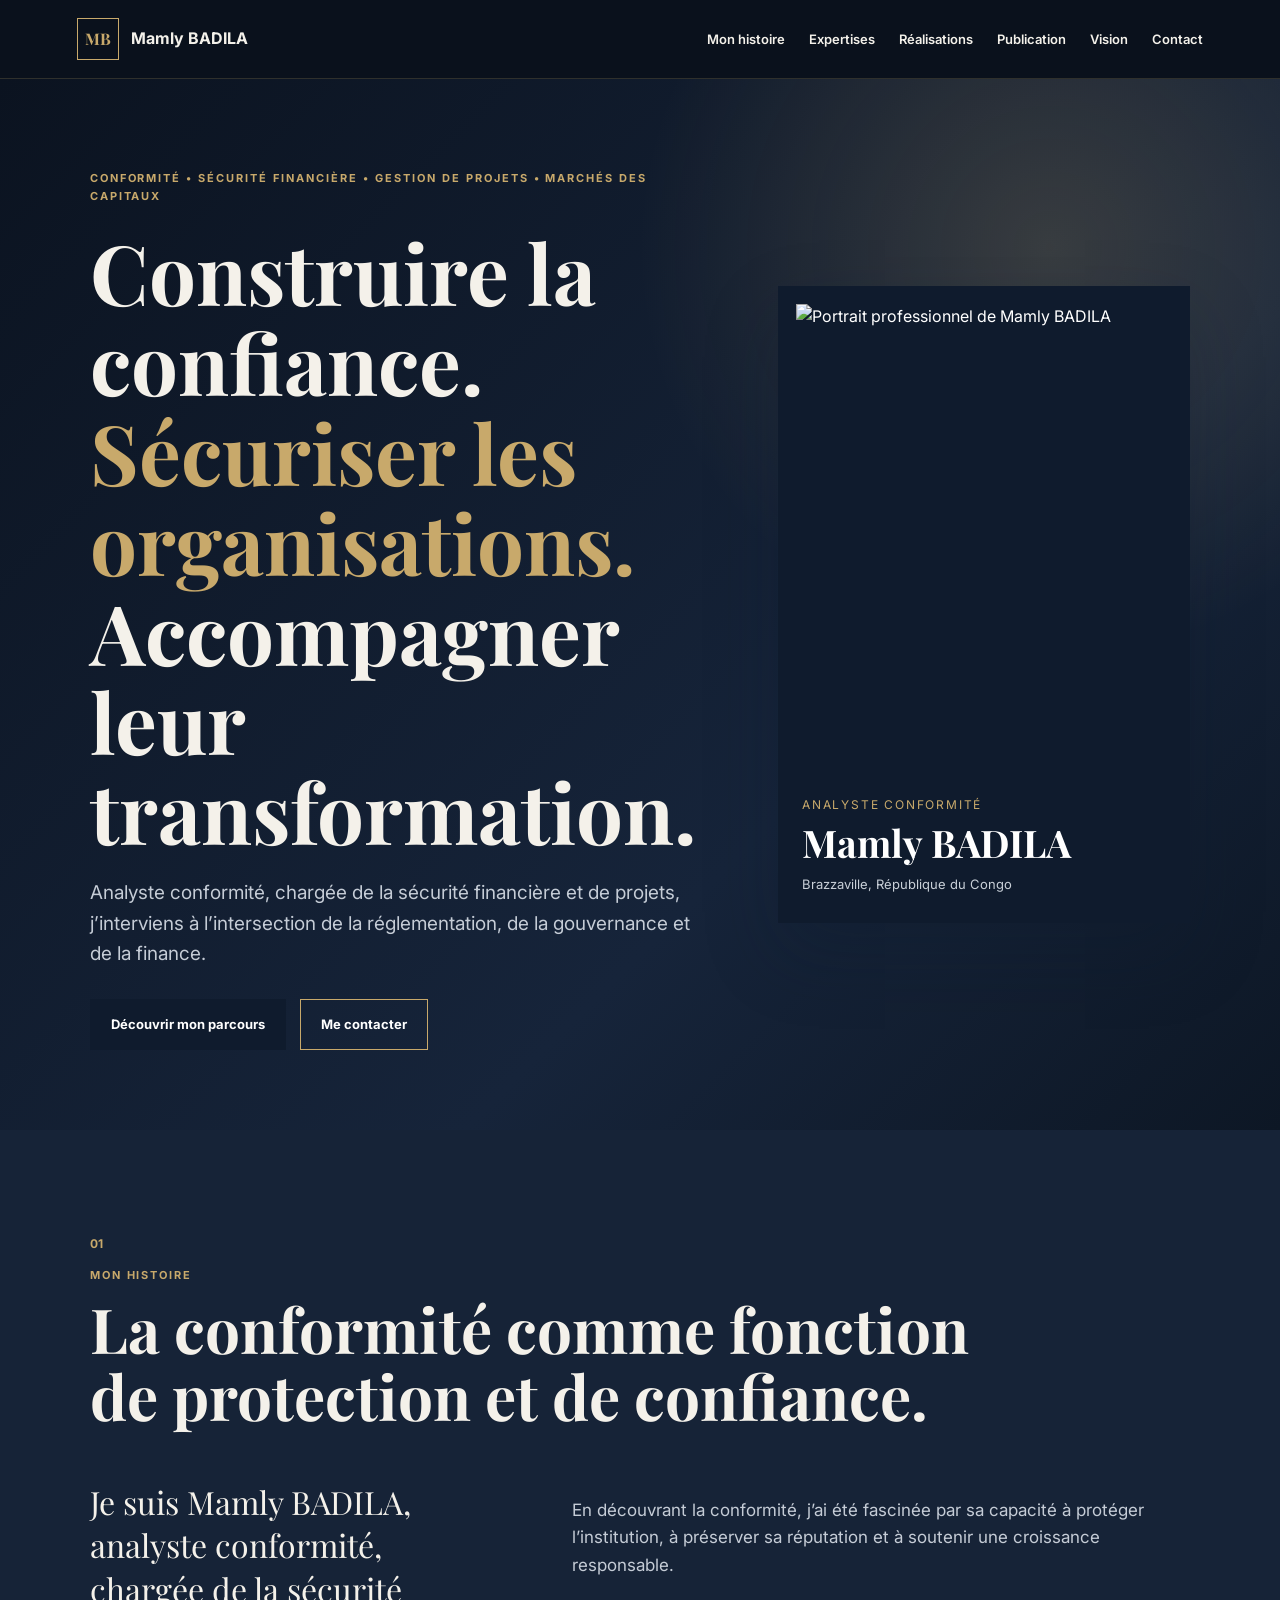
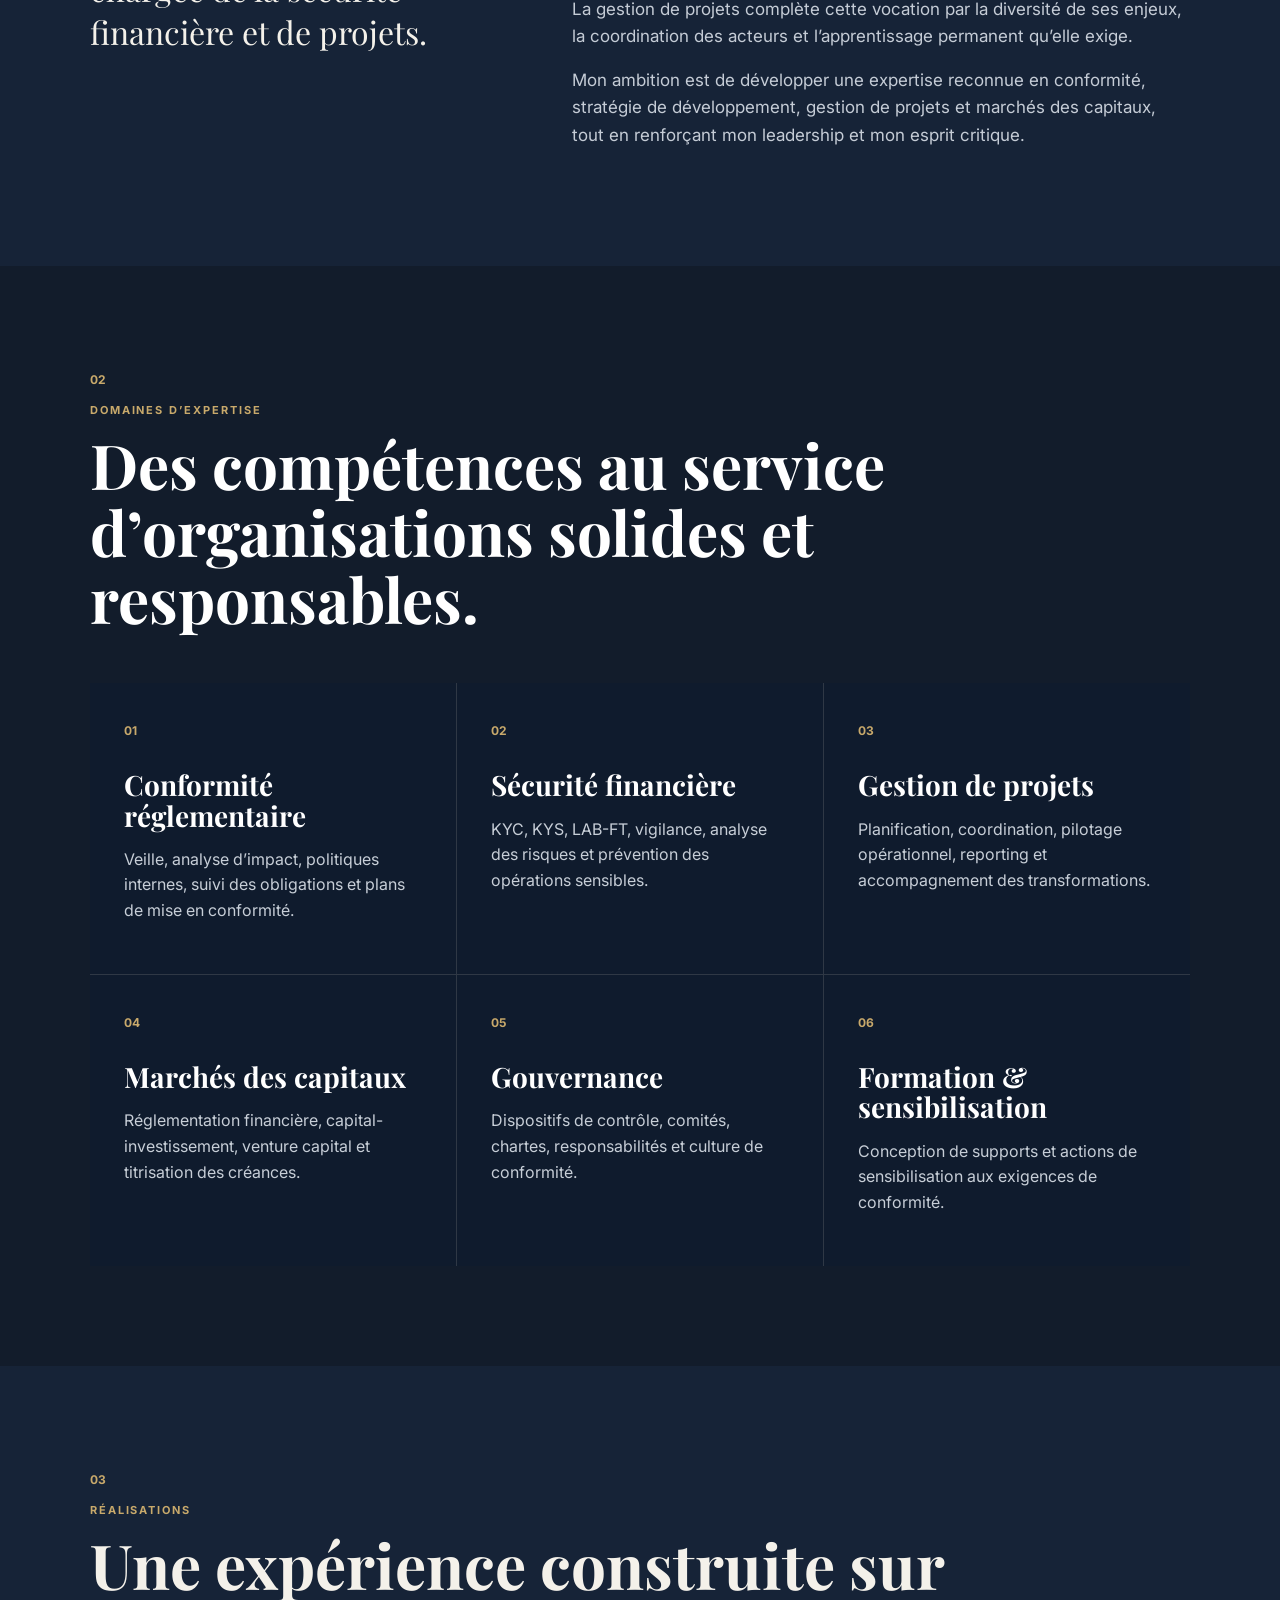
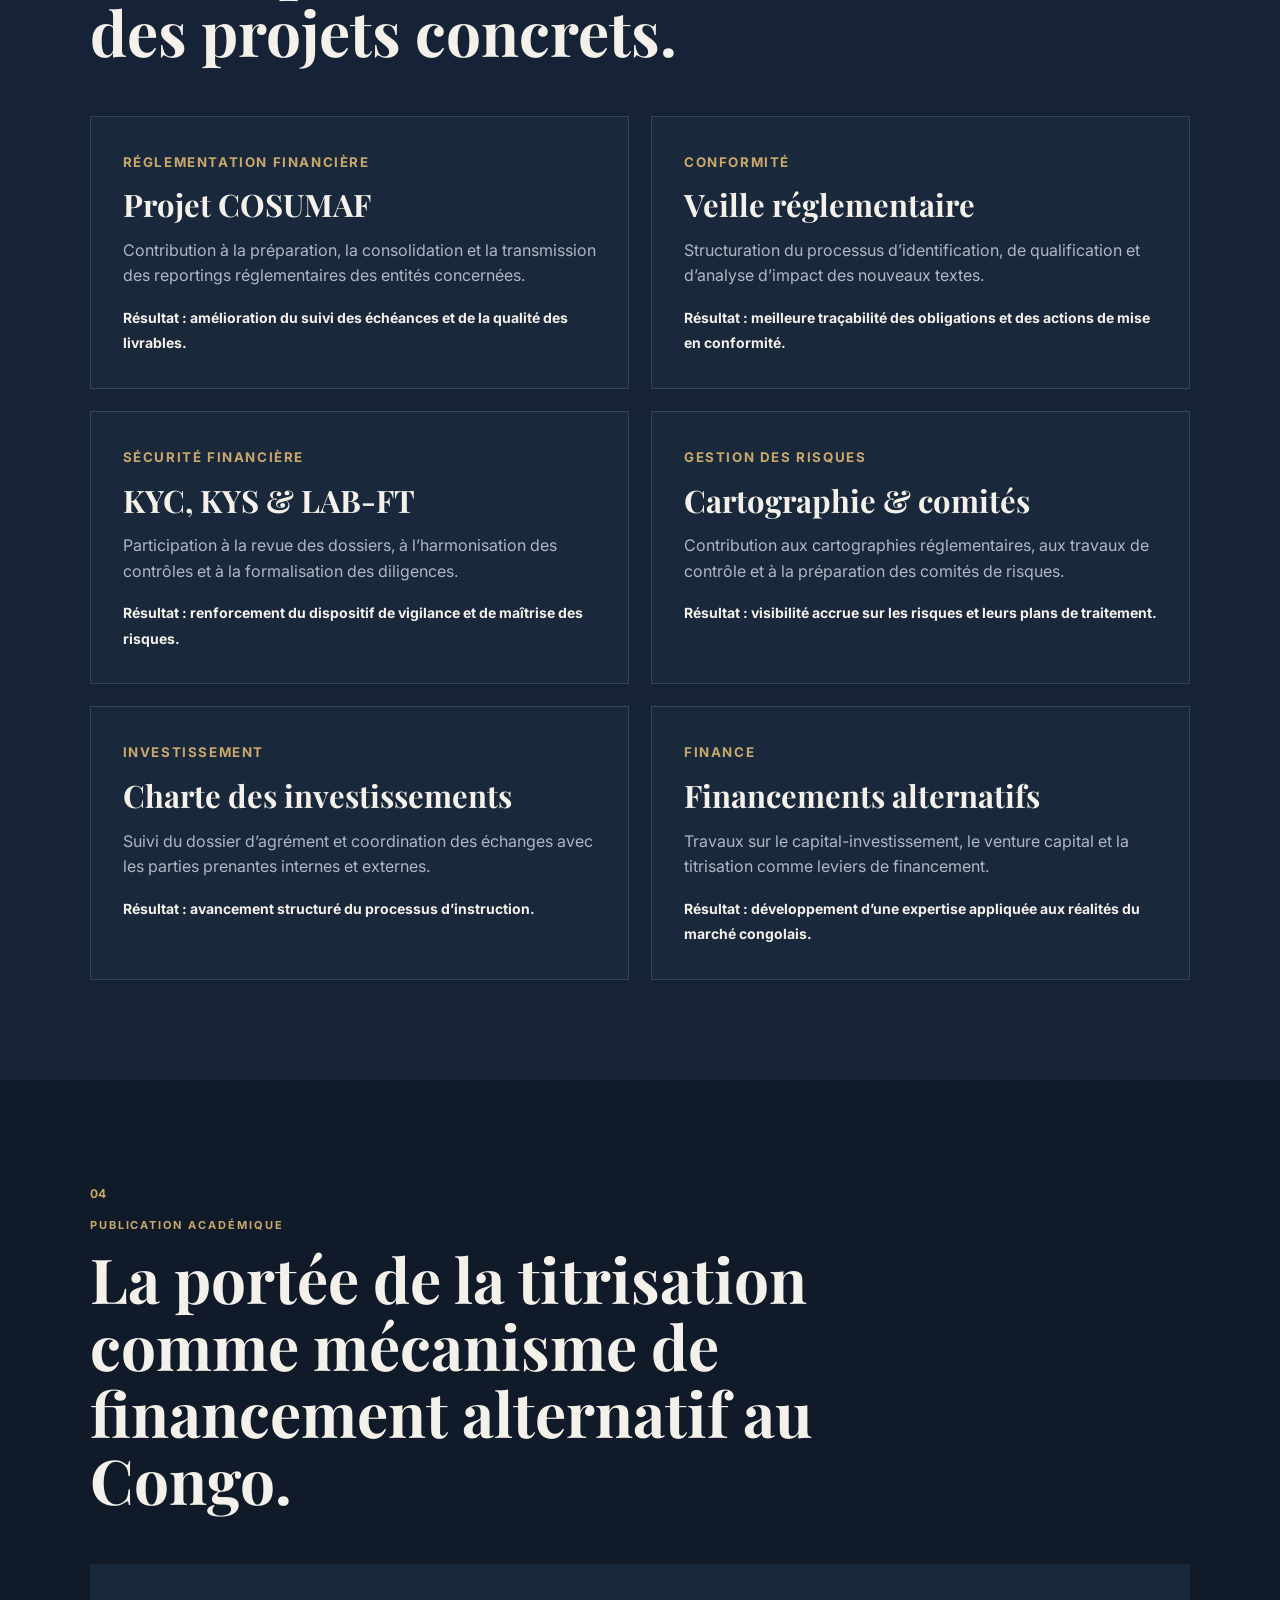
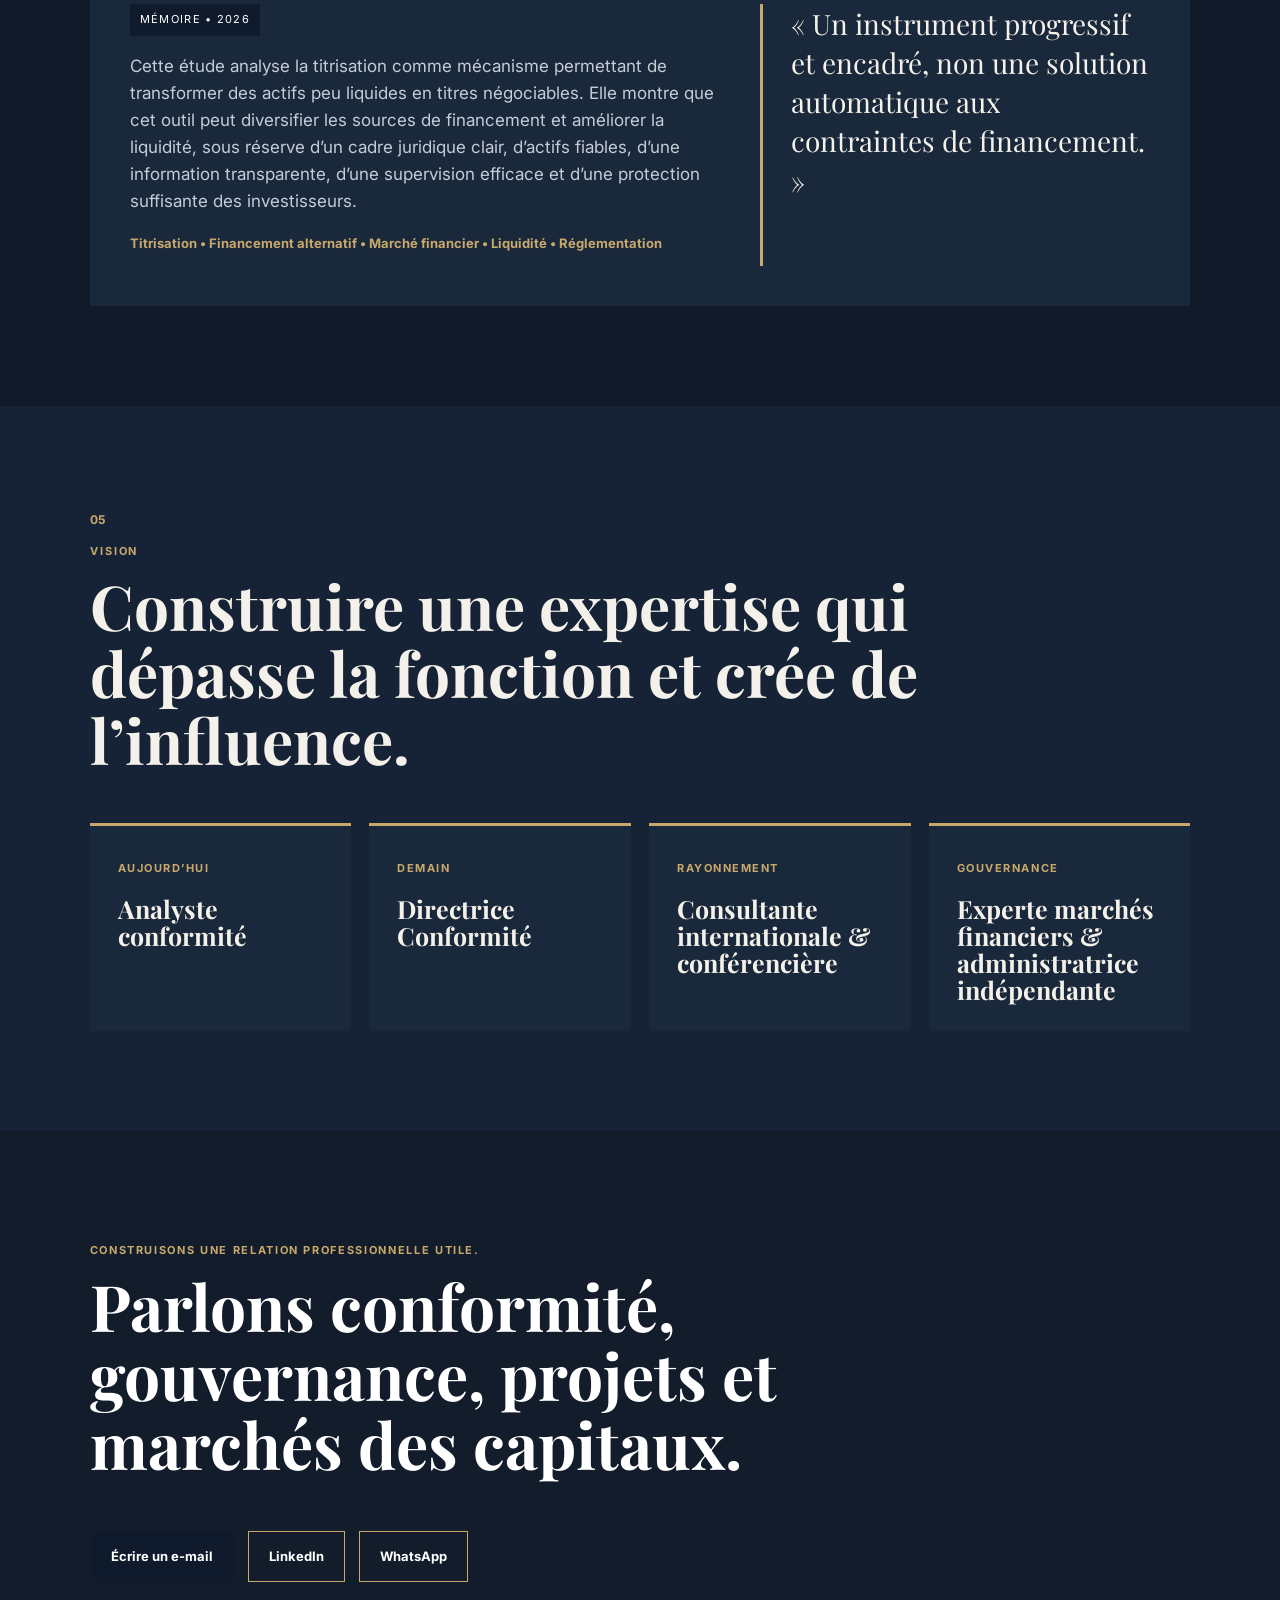
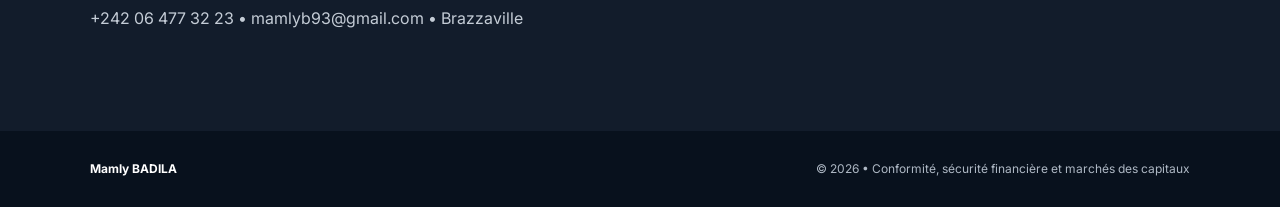
==== commit d296a3ac: "Afficher le portrait professionnel sur la page d’accueil" ====
--- a/index.html
+++ b/index.html
@@ -1 +1 @@
-<!DOCTYPE html><html lang="fr"><head><meta charset="UTF-8"><meta name="viewport" content="width=device-width,initial-scale=1"><meta name="description" content="Mamly BADILA, analyste conformité, sécurité financière, gestion de projets et marchés des capitaux."><title>Mamly BADILA | Conformité & Marchés des capitaux</title><link rel="preconnect" href="https://fonts.googleapis.com"><link rel="preconnect" href="https://fonts.gstatic.com" crossorigin><link href="https://fonts.googleapis.com/css2?family=Inter:wght@400;500;600;700&family=Playfair+Display:wght@600;700&display=swap" rel="stylesheet"><link rel="stylesheet" href="styles.css"></head><body><header class="site-header"><a class="brand" href="#accueil"><span class="brand-mark">MB</span><span>Mamly BADILA</span></a><button class="menu-toggle" aria-label="Menu">☰</button><nav class="nav"><a href="#histoire">Mon histoire</a><a href="#expertises">Expertises</a><a href="#realisations">Réalisations</a><a href="#publication">Publication</a><a href="#vision">Vision</a><a href="#contact">Contact</a></nav></header><main><section id="accueil" class="hero"><div class="hero-copy reveal"><p class="kicker">CONFORMITÉ • SÉCURITÉ FINANCIÈRE • GESTION DE PROJETS • MARCHÉS DES CAPITAUX</p><h1>Construire la confiance.<br><span>Sécuriser les organisations.</span><br>Accompagner leur transformation.</h1><p class="intro">Analyste conformité, chargée de la sécurité financière et de projets, j’interviens à l’intersection de la réglementation, de la gouvernance et de la finance.</p><div class="actions"><a class="btn primary" href="#histoire">Découvrir mon parcours</a><a class="btn secondary" href="#contact">Me contacter</a></div></div><aside class="hero-card reveal"><img src="https://avatars.githubusercontent.com/u/263943784?v=4" alt="Mamly BADILA"><div><p>Analyste Conformité</p><h2>Mamly BADILA</h2><span>Brazzaville, République du Congo</span></div></aside></section><section id="histoire" class="section story"><div class="section-title reveal"><span>01</span><p>Mon histoire</p><h2>La conformité comme fonction de protection et de confiance.</h2></div><div class="story-grid reveal"><p class="lead">Je suis Mamly BADILA, analyste conformité, chargée de la sécurité financière et de projets.</p><div><p>En découvrant la conformité, j’ai été fascinée par sa capacité à protéger l’institution, à préserver sa réputation et à soutenir une croissance responsable.</p><p>La gestion de projets complète cette vocation par la diversité de ses enjeux, la coordination des acteurs et l’apprentissage permanent qu’elle exige.</p><p>Mon ambition est de développer une expertise reconnue en conformité, stratégie de développement, gestion de projets et marchés des capitaux, tout en renforçant mon leadership et mon esprit critique.</p></div></div></section><section id="expertises" class="section navy"><div class="section-title reveal"><span>02</span><p>Domaines d’expertise</p><h2>Des compétences au service d’organisations solides et responsables.</h2></div><div class="expertise-grid"><article class="reveal"><b>01</b><h3>Conformité réglementaire</h3><p>Veille, analyse d’impact, politiques internes, suivi des obligations et plans de mise en conformité.</p></article><article class="reveal"><b>02</b><h3>Sécurité financière</h3><p>KYC, KYS, LAB-FT, vigilance, analyse des risques et prévention des opérations sensibles.</p></article><article class="reveal"><b>03</b><h3>Gestion de projets</h3><p>Planification, coordination, pilotage opérationnel, reporting et accompagnement des transformations.</p></article><article class="reveal"><b>04</b><h3>Marchés des capitaux</h3><p>Réglementation financière, capital-investissement, venture capital et titrisation des créances.</p></article><article class="reveal"><b>05</b><h3>Gouvernance</h3><p>Dispositifs de contrôle, comités, chartes, responsabilités et culture de conformité.</p></article><article class="reveal"><b>06</b><h3>Formation & sensibilisation</h3><p>Conception de supports et actions de sensibilisation aux exigences de conformité.</p></article></div></section><section id="realisations" class="section"><div class="section-title reveal"><span>03</span><p>Réalisations</p><h2>Une expérience construite sur des projets concrets.</h2></div><div class="projects"><article class="reveal"><small>Réglementation financière</small><h3>Projet COSUMAF</h3><p>Contribution à la préparation, la consolidation et la transmission des reportings réglementaires des entités concernées.</p><strong>Résultat : amélioration du suivi des échéances et de la qualité des livrables.</strong></article><article class="reveal"><small>Conformité</small><h3>Veille réglementaire</h3><p>Structuration du processus d’identification, de qualification et d’analyse d’impact des nouveaux textes.</p><strong>Résultat : meilleure traçabilité des obligations et des actions de mise en conformité.</strong></article><article class="reveal"><small>Sécurité financière</small><h3>KYC, KYS & LAB-FT</h3><p>Participation à la revue des dossiers, à l’harmonisation des contrôles et à la formalisation des diligences.</p><strong>Résultat : renforcement du dispositif de vigilance et de maîtrise des risques.</strong></article><article class="reveal"><small>Gestion des risques</small><h3>Cartographie & comités</h3><p>Contribution aux cartographies réglementaires, aux travaux de contrôle et à la préparation des comités de risques.</p><strong>Résultat : visibilité accrue sur les risques et leurs plans de traitement.</strong></article><article class="reveal"><small>Investissement</small><h3>Charte des investissements</h3><p>Suivi du dossier d’agrément et coordination des échanges avec les parties prenantes internes et externes.</p><strong>Résultat : avancement structuré du processus d’instruction.</strong></article><article class="reveal"><small>Finance</small><h3>Financements alternatifs</h3><p>Travaux sur le capital-investissement, le venture capital et la titrisation comme leviers de financement.</p><strong>Résultat : développement d’une expertise appliquée aux réalités du marché congolais.</strong></article></div></section><section id="publication" class="section publication"><div class="section-title reveal"><span>04</span><p>Publication académique</p><h2>La portée de la titrisation comme mécanisme de financement alternatif au Congo.</h2></div><div class="publication-card reveal"><div><span class="badge">Mémoire • 2026</span><p>Cette étude analyse la titrisation comme mécanisme permettant de transformer des actifs peu liquides en titres négociables. Elle montre que cet outil peut diversifier les sources de financement et améliorer la liquidité, sous réserve d’un cadre juridique clair, d’actifs fiables, d’une information transparente, d’une supervision efficace et d’une protection suffisante des investisseurs.</p><p class="keywords">Titrisation • Financement alternatif • Marché financier • Liquidité • Réglementation</p></div><blockquote>« Un instrument progressif et encadré, non une solution automatique aux contraintes de financement. »</blockquote></div></section><section id="vision" class="section vision"><div class="section-title reveal"><span>05</span><p>Vision</p><h2>Construire une expertise qui dépasse la fonction et crée de l’influence.</h2></div><div class="vision-grid"><div class="reveal"><span>Aujourd’hui</span><h3>Analyste conformité</h3></div><div class="reveal"><span>Demain</span><h3>Directrice Conformité</h3></div><div class="reveal"><span>Rayonnement</span><h3>Consultante internationale & conférencière</h3></div><div class="reveal"><span>Gouvernance</span><h3>Experte marchés financiers & administratrice indépendante</h3></div></div></section><section id="contact" class="section contact"><div class="contact-box reveal"><p>Construisons une relation professionnelle utile.</p><h2>Parlons conformité, gouvernance, projets et marchés des capitaux.</h2><div class="actions"><a class="btn primary" href="mailto:mamlyb93@gmail.com">Écrire un e-mail</a><a class="btn secondary light" href="https://www.linkedin.com/in/mamly-badila-3628a3a8/" target="_blank" rel="noopener">LinkedIn</a><a class="btn secondary light" href="https://wa.me/242064773223" target="_blank" rel="noopener">WhatsApp</a></div><span>+242 06 477 32 23 • mamlyb93@gmail.com • Brazzaville</span></div></section></main><footer><strong>Mamly BADILA</strong><span>© 2026 • Conformité, sécurité financière et marchés des capitaux</span></footer><script src="script.js"></script></body></html>+<!DOCTYPE html><html lang="fr"><head><meta charset="UTF-8"><meta name="viewport" content="width=device-width,initial-scale=1"><meta name="description" content="Mamly BADILA, analyste conformité, sécurité financière, gestion de projets et marchés des capitaux."><title>Mamly BADILA | Conformité & Marchés des capitaux</title><link rel="preconnect" href="https://fonts.googleapis.com"><link rel="preconnect" href="https://fonts.gstatic.com" crossorigin><link href="https://fonts.googleapis.com/css2?family=Inter:wght@400;500;600;700&family=Playfair+Display:wght@600;700&display=swap" rel="stylesheet"><link rel="stylesheet" href="styles.css"></head><body><header class="site-header"><a class="brand" href="#accueil"><span class="brand-mark">MB</span><span>Mamly BADILA</span></a><button class="menu-toggle" aria-label="Menu">☰</button><nav class="nav"><a href="#histoire">Mon histoire</a><a href="#expertises">Expertises</a><a href="#realisations">Réalisations</a><a href="#publication">Publication</a><a href="#vision">Vision</a><a href="#contact">Contact</a></nav></header><main><section id="accueil" class="hero"><div class="hero-copy reveal"><p class="kicker">CONFORMITÉ • SÉCURITÉ FINANCIÈRE • GESTION DE PROJETS • MARCHÉS DES CAPITAUX</p><h1>Construire la confiance.<br><span>Sécuriser les organisations.</span><br>Accompagner leur transformation.</h1><p class="intro">Analyste conformité, chargée de la sécurité financière et de projets, j’interviens à l’intersection de la réglementation, de la gouvernance et de la finance.</p><div class="actions"><a class="btn primary" href="#histoire">Découvrir mon parcours</a><a class="btn secondary" href="#contact">Me contacter</a></div></div><aside class="hero-card reveal"><img src="mamly-badila-portrait.jpg" alt="Portrait professionnel de Mamly BADILA"><div><p>Analyste Conformité</p><h2>Mamly BADILA</h2><span>Brazzaville, République du Congo</span></div></aside></section><section id="histoire" class="section story"><div class="section-title reveal"><span>01</span><p>Mon histoire</p><h2>La conformité comme fonction de protection et de confiance.</h2></div><div class="story-grid reveal"><p class="lead">Je suis Mamly BADILA, analyste conformité, chargée de la sécurité financière et de projets.</p><div><p>En découvrant la conformité, j’ai été fascinée par sa capacité à protéger l’institution, à préserver sa réputation et à soutenir une croissance responsable.</p><p>La gestion de projets complète cette vocation par la diversité de ses enjeux, la coordination des acteurs et l’apprentissage permanent qu’elle exige.</p><p>Mon ambition est de développer une expertise reconnue en conformité, stratégie de développement, gestion de projets et marchés des capitaux, tout en renforçant mon leadership et mon esprit critique.</p></div></div></section><section id="expertises" class="section navy"><div class="section-title reveal"><span>02</span><p>Domaines d’expertise</p><h2>Des compétences au service d’organisations solides et responsables.</h2></div><div class="expertise-grid"><article class="reveal"><b>01</b><h3>Conformité réglementaire</h3><p>Veille, analyse d’impact, politiques internes, suivi des obligations et plans de mise en conformité.</p></article><article class="reveal"><b>02</b><h3>Sécurité financière</h3><p>KYC, KYS, LAB-FT, vigilance, analyse des risques et prévention des opérations sensibles.</p></article><article class="reveal"><b>03</b><h3>Gestion de projets</h3><p>Planification, coordination, pilotage opérationnel, reporting et accompagnement des transformations.</p></article><article class="reveal"><b>04</b><h3>Marchés des capitaux</h3><p>Réglementation financière, capital-investissement, venture capital et titrisation des créances.</p></article><article class="reveal"><b>05</b><h3>Gouvernance</h3><p>Dispositifs de contrôle, comités, chartes, responsabilités et culture de conformité.</p></article><article class="reveal"><b>06</b><h3>Formation & sensibilisation</h3><p>Conception de supports et actions de sensibilisation aux exigences de conformité.</p></article></div></section><section id="realisations" class="section"><div class="section-title reveal"><span>03</span><p>Réalisations</p><h2>Une expérience construite sur des projets concrets.</h2></div><div class="projects"><article class="reveal"><small>Réglementation financière</small><h3>Projet COSUMAF</h3><p>Contribution à la préparation, la consolidation et la transmission des reportings réglementaires des entités concernées.</p><strong>Résultat : amélioration du suivi des échéances et de la qualité des livrables.</strong></article><article class="reveal"><small>Conformité</small><h3>Veille réglementaire</h3><p>Structuration du processus d’identification, de qualification et d’analyse d’impact des nouveaux textes.</p><strong>Résultat : meilleure traçabilité des obligations et des actions de mise en conformité.</strong></article><article class="reveal"><small>Sécurité financière</small><h3>KYC, KYS & LAB-FT</h3><p>Participation à la revue des dossiers, à l’harmonisation des contrôles et à la formalisation des diligences.</p><strong>Résultat : renforcement du dispositif de vigilance et de maîtrise des risques.</strong></article><article class="reveal"><small>Gestion des risques</small><h3>Cartographie & comités</h3><p>Contribution aux cartographies réglementaires, aux travaux de contrôle et à la préparation des comités de risques.</p><strong>Résultat : visibilité accrue sur les risques et leurs plans de traitement.</strong></article><article class="reveal"><small>Investissement</small><h3>Charte des investissements</h3><p>Suivi du dossier d’agrément et coordination des échanges avec les parties prenantes internes et externes.</p><strong>Résultat : avancement structuré du processus d’instruction.</strong></article><article class="reveal"><small>Finance</small><h3>Financements alternatifs</h3><p>Travaux sur le capital-investissement, le venture capital et la titrisation comme leviers de financement.</p><strong>Résultat : développement d’une expertise appliquée aux réalités du marché congolais.</strong></article></div></section><section id="publication" class="section publication"><div class="section-title reveal"><span>04</span><p>Publication académique</p><h2>La portée de la titrisation comme mécanisme de financement alternatif au Congo.</h2></div><div class="publication-card reveal"><div><span class="badge">Mémoire • 2026</span><p>Cette étude analyse la titrisation comme mécanisme permettant de transformer des actifs peu liquides en titres négociables. Elle montre que cet outil peut diversifier les sources de financement et améliorer la liquidité, sous réserve d’un cadre juridique clair, d’actifs fiables, d’une information transparente, d’une supervision efficace et d’une protection suffisante des investisseurs.</p><p class="keywords">Titrisation • Financement alternatif • Marché financier • Liquidité • Réglementation</p></div><blockquote>« Un instrument progressif et encadré, non une solution automatique aux contraintes de financement. »</blockquote></div></section><section id="vision" class="section vision"><div class="section-title reveal"><span>05</span><p>Vision</p><h2>Construire une expertise qui dépasse la fonction et crée de l’influence.</h2></div><div class="vision-grid"><div class="reveal"><span>Aujourd’hui</span><h3>Analyste conformité</h3></div><div class="reveal"><span>Demain</span><h3>Directrice Conformité</h3></div><div class="reveal"><span>Rayonnement</span><h3>Consultante internationale & conférencière</h3></div><div class="reveal"><span>Gouvernance</span><h3>Experte marchés financiers & administratrice indépendante</h3></div></div></section><section id="contact" class="section contact"><div class="contact-box reveal"><p>Construisons une relation professionnelle utile.</p><h2>Parlons conformité, gouvernance, projets et marchés des capitaux.</h2><div class="actions"><a class="btn primary" href="mailto:mamlyb93@gmail.com">Écrire un e-mail</a><a class="btn secondary light" href="https://www.linkedin.com/in/mamly-badila-3628a3a8/" target="_blank" rel="noopener">LinkedIn</a><a class="btn secondary light" href="https://wa.me/242064773223" target="_blank" rel="noopener">WhatsApp</a></div><span>+242 06 477 32 23 • mamlyb93@gmail.com • Brazzaville</span></div></section></main><footer><strong>Mamly BADILA</strong><span>© 2026 • Conformité, sécurité financière et marchés des capitaux</span></footer><script src="script.js"></script></body></html>
--- a/styles.css
+++ b/styles.css
@@ -1 +1,3 @@
-:root{--black:#111;--gold:#bd8a35;--gold-soft:#d8b36c;--cream:#f8f3eb;--sand:#e9ddcb;--muted:#6c675f}*{box-sizing:border-box}html{scroll-behavior:smooth}body{margin:0;font-family:Inter,Arial,sans-serif;background:var(--cream);color:var(--black)}a{text-decoration:none;color:inherit}button{font:inherit}.site-header{position:sticky;top:0;z-index:20;display:flex;align-items:center;justify-content:space-between;padding:18px 5vw;background:rgba(248,243,235,.92);backdrop-filter:blur(12px);border-bottom:1px solid rgba(0,0,0,.08)}.brand{display:flex;align-items:center;gap:12px}.brand-mark{display:grid;place-items:center;width:42px;height:42px;border:1px solid var(--gold);font-family:"Cormorant Garamond",serif;font-size:22px;color:var(--gold)}.brand-name{font-family:"Cormorant Garamond",serif;font-size:26px;font-weight:700}.nav{display:flex;gap:26px;font-size:14px}.nav a:hover{color:var(--gold)}.menu-toggle{display:none;background:none;border:0;font-size:25px}.hero{min-height:86vh;display:grid;grid-template-columns:1.05fr .95fr;gap:60px;align-items:center;padding:70px 7vw;background:linear-gradient(135deg,#f8f3eb,#eee2d1)}.hero-copy{max-width:720px}.eyebrow{text-transform:uppercase;letter-spacing:.18em;font-size:12px;font-weight:700;color:var(--gold)}h1,h2,h3{font-family:"Cormorant Garamond",serif;margin-top:0}.hero h1{font-size:clamp(50px,7vw,92px);line-height:.92;margin:18px 0}.hero h1 span{color:var(--gold)}.hero-text{font-size:19px;line-height:1.7;max-width:650px;color:#4e4942}.hero-actions,.contact-actions{display:flex;flex-wrap:wrap;gap:14px;margin:28px 0}.btn{display:inline-flex;align-items:center;justify-content:center;padding:15px 22px;border:1px solid var(--black);border-radius:3px;font-weight:700;font-size:14px}.btn-gold{background:var(--gold);border-color:var(--gold);color:#fff}.btn-outline{background:transparent}.quick-links{display:flex;gap:22px;font-size:14px;font-weight:700}.quick-links a{border-bottom:1px solid var(--gold);padding-bottom:4px}.hero-visual{position:relative;display:flex;justify-content:center}.portrait-frame{width:min(430px,90%);padding:14px;border:1px solid var(--gold);background:#fff;box-shadow:0 30px 70px rgba(0,0,0,.15)}.portrait-frame img{display:block;width:100%;aspect-ratio:4/5;object-fit:cover}.floating-card{position:absolute;right:0;bottom:30px;background:var(--black);color:#fff;padding:22px 26px;display:flex;flex-direction:column;box-shadow:0 20px 40px rgba(0,0,0,.25)}.floating-card strong{font-family:"Cormorant Garamond",serif;color:var(--gold-soft);font-size:25px}.floating-card small{margin-top:8px;color:#ccc}.section{padding:90px 7vw}.section-heading{max-width:800px;margin-bottom:45px}.section-heading h2{font-size:clamp(36px,5vw,58px);line-height:1.05}.dark{background:var(--black);color:#fff}.sand{background:var(--sand)}.about-grid{display:grid;grid-template-columns:1fr 1fr;gap:50px}.lead{font-size:24px;line-height:1.6}.values{display:grid;gap:14px}.values article{padding:22px;border-left:3px solid var(--gold);background:#fff}.values strong,.values span{display:block}.values span{margin-top:7px;color:var(--muted)}.cards{display:grid;grid-template-columns:repeat(4,1fr);gap:18px}.expertise-card{padding:28px;border:1px solid #3a3a3a;min-height:280px}.expertise-card>span{color:var(--gold);font-weight:700}.expertise-card h3{font-size:30px;margin:30px 0 12px}.expertise-card p{color:#c6c6c6;line-height:1.6}.project-grid{display:grid;grid-template-columns:repeat(3,1fr);gap:20px}.project{padding:28px;background:#fff;border:1px solid #ddd4c8}.project p{color:var(--gold);font-weight:700;text-transform:uppercase;font-size:12px;letter-spacing:.14em}.project h3{font-size:30px}.project span{line-height:1.6;color:var(--muted)}.publication{display:flex;justify-content:space-between;gap:30px;align-items:center;padding:32px;background:rgba(255,255,255,.55)}.publication h3{font-size:34px;margin:12px 0}.tag{display:inline-block;background:var(--black);color:#fff;padding:7px 10px;font-size:11px;text-transform:uppercase;letter-spacing:.12em}.contact{background:linear-gradient(135deg,#171717,#26221e);color:#fff}.contact-card{max-width:850px}.contact-card h2{font-size:58px}.contact-line{color:#c9c1b7}footer{display:flex;justify-content:space-between;padding:25px 7vw;background:#0d0d0d;color:#aaa;font-size:13px}.card-page{min-height:100vh;background:radial-gradient(circle at top,#3a3025,#111 60%);padding:30px}.digital-card-shell{max-width:540px;margin:auto}.back-link{display:inline-block;color:#e7d7bd;margin-bottom:16px}.digital-card{background:linear-gradient(160deg,#171717,#0f0f0f);color:#fff;border:1px solid rgba(216,179,108,.5);border-radius:26px;padding:28px;box-shadow:0 35px 90px rgba(0,0,0,.5);text-align:center}.card-top{display:flex;justify-content:space-between;align-items:center}.status{font-size:10px;text-transform:uppercase;letter-spacing:.12em;color:#cfc2af}.card-photo{width:170px;height:170px;object-fit:cover;border-radius:50%;border:5px solid #e6d1a8;margin:26px auto 18px;display:block}.digital-card h1{font-size:54px;margin:8px 0 0}.digital-card h1 span{color:var(--gold-soft)}.card-role{color:#d0c7ba;line-height:1.5}.card-quote{font-family:"Cormorant Garamond",serif;font-size:22px;color:var(--gold-soft);font-style:italic}.card-buttons{display:grid;grid-template-columns:1fr 1fr;gap:10px;margin:24px 0}.card-buttons a,.card-buttons button,.share-row button{border:1px solid #5b4b34;background:#201c17;color:#fff;padding:14px;border-radius:10px;cursor:pointer}.card-buttons a:hover,.card-buttons button:hover,.share-row button:hover{background:var(--gold);color:#111}.card-details{text-align:left;border-top:1px solid #38312a;border-bottom:1px solid #38312a}.card-details div{display:flex;justify-content:space-between;gap:20px;padding:14px 0;border-bottom:1px solid #29241f}.card-details div:last-child{border:0}.card-details span{font-size:12px;color:#aaa}.card-details strong{font-size:13px;text-align:right}.share-row{display:flex;gap:10px;margin-top:20px}.share-row button{flex:1}.feedback{min-height:18px;color:var(--gold-soft);font-size:13px}.reveal{opacity:0;transform:translateY(20px);transition:.7s ease}.reveal.visible{opacity:1;transform:none}@media(max-width:900px){.nav{display:none;position:absolute;top:79px;left:0;right:0;padding:20px 5vw;background:var(--cream);flex-direction:column}.nav.open{display:flex}.menu-toggle{display:block}.hero{grid-template-columns:1fr;padding-top:45px}.hero-visual{margin-top:20px}.about-grid,.cards,.project-grid{grid-template-columns:1fr}.publication{flex-direction:column;align-items:flex-start}}@media(max-width:560px){.hero,.section{padding-left:22px;padding-right:22px}.hero h1{font-size:52px}.floating-card{position:relative;right:auto;bottom:auto;margin-top:-25px;width:90%}.hero-visual{flex-direction:column;align-items:center}.contact-card h2{font-size:42px}footer{flex-direction:column;gap:8px}.card-page{padding:16px}.digital-card{padding:22px 17px}.card-buttons{grid-template-columns:1fr}.card-details div{flex-direction:column;gap:5px}.card-details strong{text-align:left}}+:root{--ink:#101820;--navy:#0f1b2d;--ivory:#f7f4ee;--pearl:#e9e7e2;--gold:#c8a96b;--muted:#6c7279;--white:#fff}*{box-sizing:border-box}html{scroll-behavior:smooth}body{margin:0;font-family:Inter,Arial,sans-serif;background:var(--ivory);color:var(--ink);line-height:1.6}a{text-decoration:none;color:inherit}.site-header{position:sticky;top:0;z-index:50;display:flex;align-items:center;justify-content:space-between;padding:18px 6vw;background:rgba(247,244,238,.92);backdrop-filter:blur(16px);border-bottom:1px solid rgba(15,27,45,.09)}.brand{display:flex;align-items:center;gap:12px;font-weight:700}.brand-mark{display:grid;place-items:center;width:42px;height:42px;border:1px solid var(--gold);font-family:"Playfair Display",serif;color:var(--gold)}.nav{display:flex;gap:24px;font-size:13px;font-weight:600}.nav a:hover{color:var(--gold)}.menu-toggle{display:none;background:none;border:0;font-size:24px}.hero{min-height:90vh;display:grid;grid-template-columns:1.2fr .8fr;gap:70px;align-items:center;padding:80px 7vw;background:linear-gradient(135deg,#faf8f4 0%,#ece8df 100%)}.kicker,.section-title>p{font-size:11px;letter-spacing:.18em;text-transform:uppercase;font-weight:700;color:var(--gold)}h1,h2,h3{font-family:"Playfair Display",serif;line-height:1.08;margin-top:0}.hero h1{font-size:clamp(46px,6.5vw,86px);margin:22px 0}.hero h1 span{color:var(--gold)}.intro{max-width:700px;font-size:19px;color:#4d5560}.actions{display:flex;flex-wrap:wrap;gap:14px;margin-top:30px}.btn{display:inline-flex;justify-content:center;align-items:center;padding:14px 20px;border:1px solid var(--ink);font-size:13px;font-weight:700}.primary{background:var(--navy);color:#fff;border-color:var(--navy)}.secondary{background:transparent}.hero-card{background:var(--navy);color:#fff;padding:18px;box-shadow:0 30px 70px rgba(15,27,45,.22)}.hero-card img{width:100%;aspect-ratio:4/5;object-fit:cover;display:block;filter:saturate(.9)}.hero-card div{padding:20px 6px 8px}.hero-card p{margin:0;color:var(--gold);font-size:12px;text-transform:uppercase;letter-spacing:.15em}.hero-card h2{font-size:38px;margin:8px 0}.hero-card span{font-size:13px;color:#c9d0d8}.section{padding:100px 7vw}.section-title{max-width:900px;margin-bottom:50px;position:relative}.section-title>span{font-size:12px;color:var(--gold);font-weight:700}.section-title h2{font-size:clamp(36px,5vw,62px);margin:12px 0}.story-grid{display:grid;grid-template-columns:.8fr 1.2fr;gap:70px}.lead{font-family:"Playfair Display",serif;font-size:32px;line-height:1.35;margin:0}.story-grid>div p{font-size:17px;color:#4d5560}.navy{background:var(--navy);color:#fff}.navy .section-title h2{color:#fff}.expertise-grid{display:grid;grid-template-columns:repeat(3,1fr);gap:1px;background:rgba(255,255,255,.12)}.expertise-grid article{background:var(--navy);padding:34px;min-height:260px}.expertise-grid b{color:var(--gold);font-size:12px}.expertise-grid h3{font-size:28px;margin:28px 0 14px}.expertise-grid p{color:#c7ced7}.projects{display:grid;grid-template-columns:repeat(2,1fr);gap:22px}.projects article{background:#fff;padding:32px;border:1px solid #ded9cf}.projects small{color:var(--gold);font-weight:700;text-transform:uppercase;letter-spacing:.12em}.projects h3{font-size:31px;margin:14px 0}.projects p{color:var(--muted)}.projects strong{font-size:14px}.publication{background:var(--pearl)}.publication-card{display:grid;grid-template-columns:1.2fr .8fr;gap:45px;background:#fff;padding:40px}.badge{display:inline-block;padding:7px 10px;background:var(--navy);color:#fff;font-size:11px;text-transform:uppercase;letter-spacing:.12em}.publication-card p{font-size:17px;color:#4d5560}.keywords{font-size:13px!important;color:var(--gold)!important;font-weight:700}.publication-card blockquote{margin:0;padding-left:28px;border-left:3px solid var(--gold);font-family:"Playfair Display",serif;font-size:28px;line-height:1.4}.vision{background:#fff}.vision-grid{display:grid;grid-template-columns:repeat(4,1fr);gap:18px}.vision-grid div{padding:28px;border-top:3px solid var(--gold);background:var(--ivory)}.vision-grid span{font-size:11px;text-transform:uppercase;letter-spacing:.14em;color:var(--gold);font-weight:700}.vision-grid h3{font-size:25px;margin:15px 0 0}.contact{background:linear-gradient(135deg,#0f1b2d,#1c2d45);color:#fff}.contact-box{max-width:950px}.contact-box>p{color:var(--gold);text-transform:uppercase;letter-spacing:.15em;font-size:11px;font-weight:700}.contact-box h2{font-size:clamp(38px,5vw,64px)}.light{border-color:#fff;color:#fff}.contact-box>span{display:block;margin-top:24px;color:#c4ccd6}footer{display:flex;justify-content:space-between;gap:20px;padding:28px 7vw;background:#08111d;color:#aeb8c4;font-size:12px}footer strong{color:#fff}.reveal{opacity:0;transform:translateY(18px);transition:.7s ease}.reveal.visible{opacity:1;transform:none}@media(max-width:980px){.hero{grid-template-columns:1fr}.hero-card{max-width:560px}.expertise-grid{grid-template-columns:repeat(2,1fr)}.vision-grid{grid-template-columns:repeat(2,1fr)}.nav{display:none;position:absolute;top:79px;left:0;right:0;flex-direction:column;padding:22px 6vw;background:var(--ivory)}.nav.open{display:flex}.menu-toggle{display:block}}@media(max-width:700px){.hero,.section{padding-left:22px;padding-right:22px}.story-grid,.projects,.publication-card{grid-template-columns:1fr}.expertise-grid,.vision-grid{grid-template-columns:1fr}.hero h1{font-size:49px}.lead{font-size:27px}.publication-card{padding:26px}.publication-card blockquote{font-size:23px}footer{flex-direction:column}}
+/* Palette sombre premium */
+:root{--ivory:#121c2b;--pearl:#172437;--ink:#f4f1ea;--muted:#aeb7c4}.site-header{background:rgba(10,17,28,.94);border-bottom-color:rgba(200,169,107,.2)}.hero{background:radial-gradient(circle at 82% 16%,rgba(200,169,107,.2),transparent 30%),linear-gradient(135deg,#0b1320 0%,#16243a 65%,#0d1725 100%)}.intro,.story-grid>div p,.publication-card p{color:#c5ccd6}.section{background:#121c2b}.section:nth-of-type(even){background:#162337}.projects article,.publication-card{background:#1a283c;border-color:#34445b;color:#f4f1ea}.publication,.vision{background:#101a29}.vision-grid div{background:#1a283c}.secondary{border-color:var(--gold);color:#fff}.menu-toggle{color:#fff}@media(max-width:980px){.nav{background:#0b1320}}
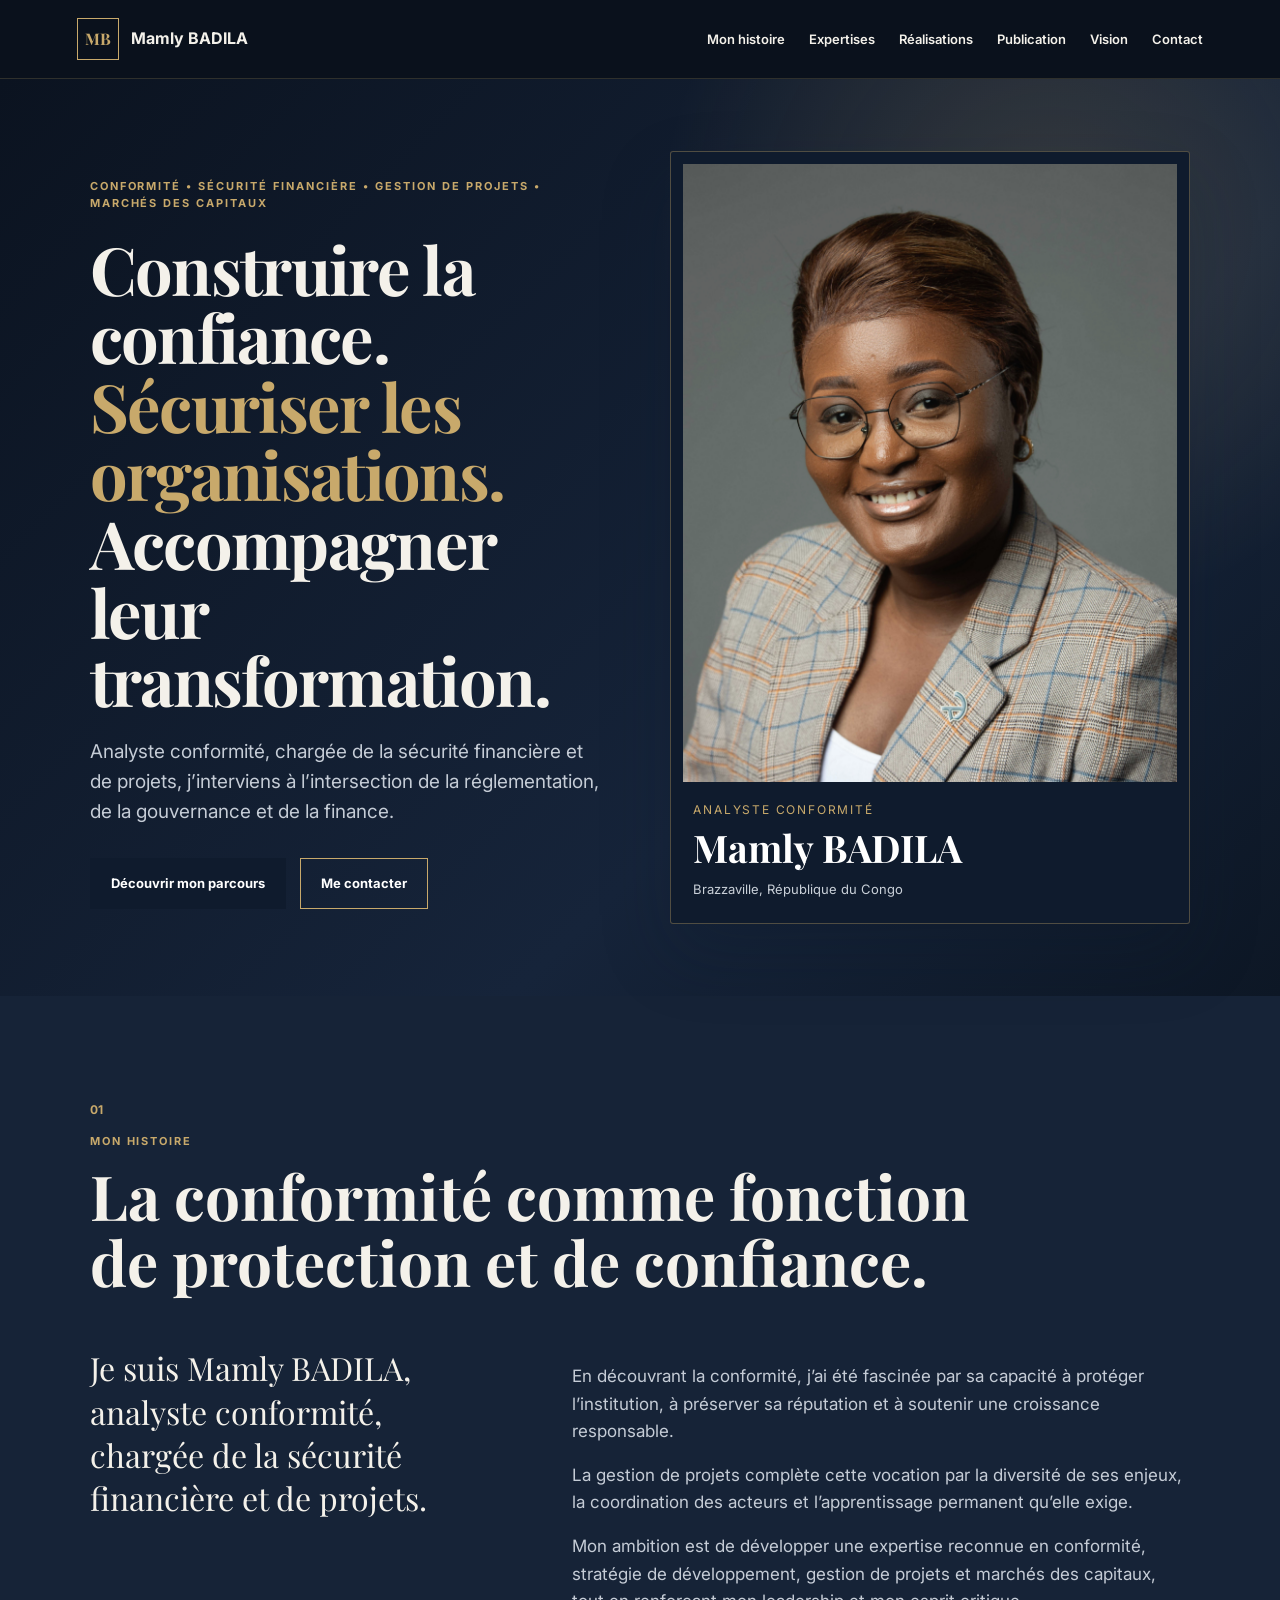
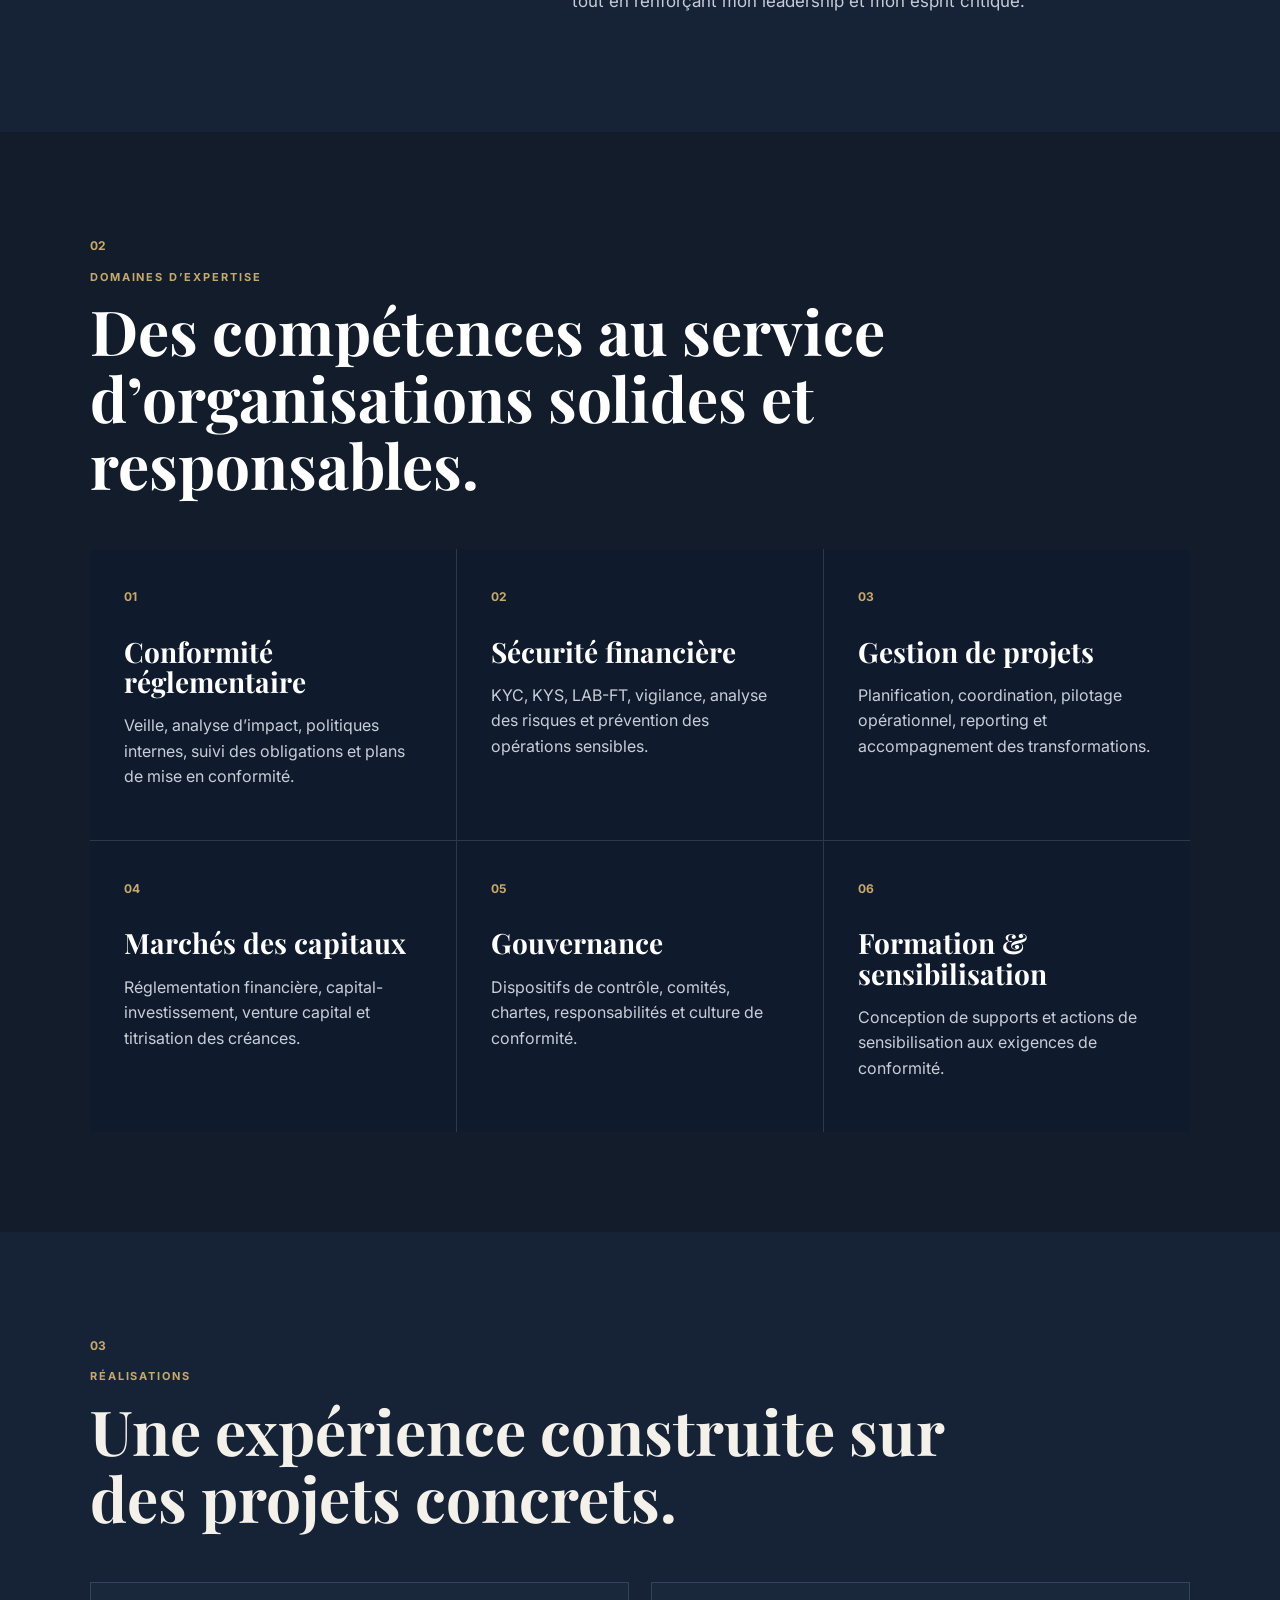
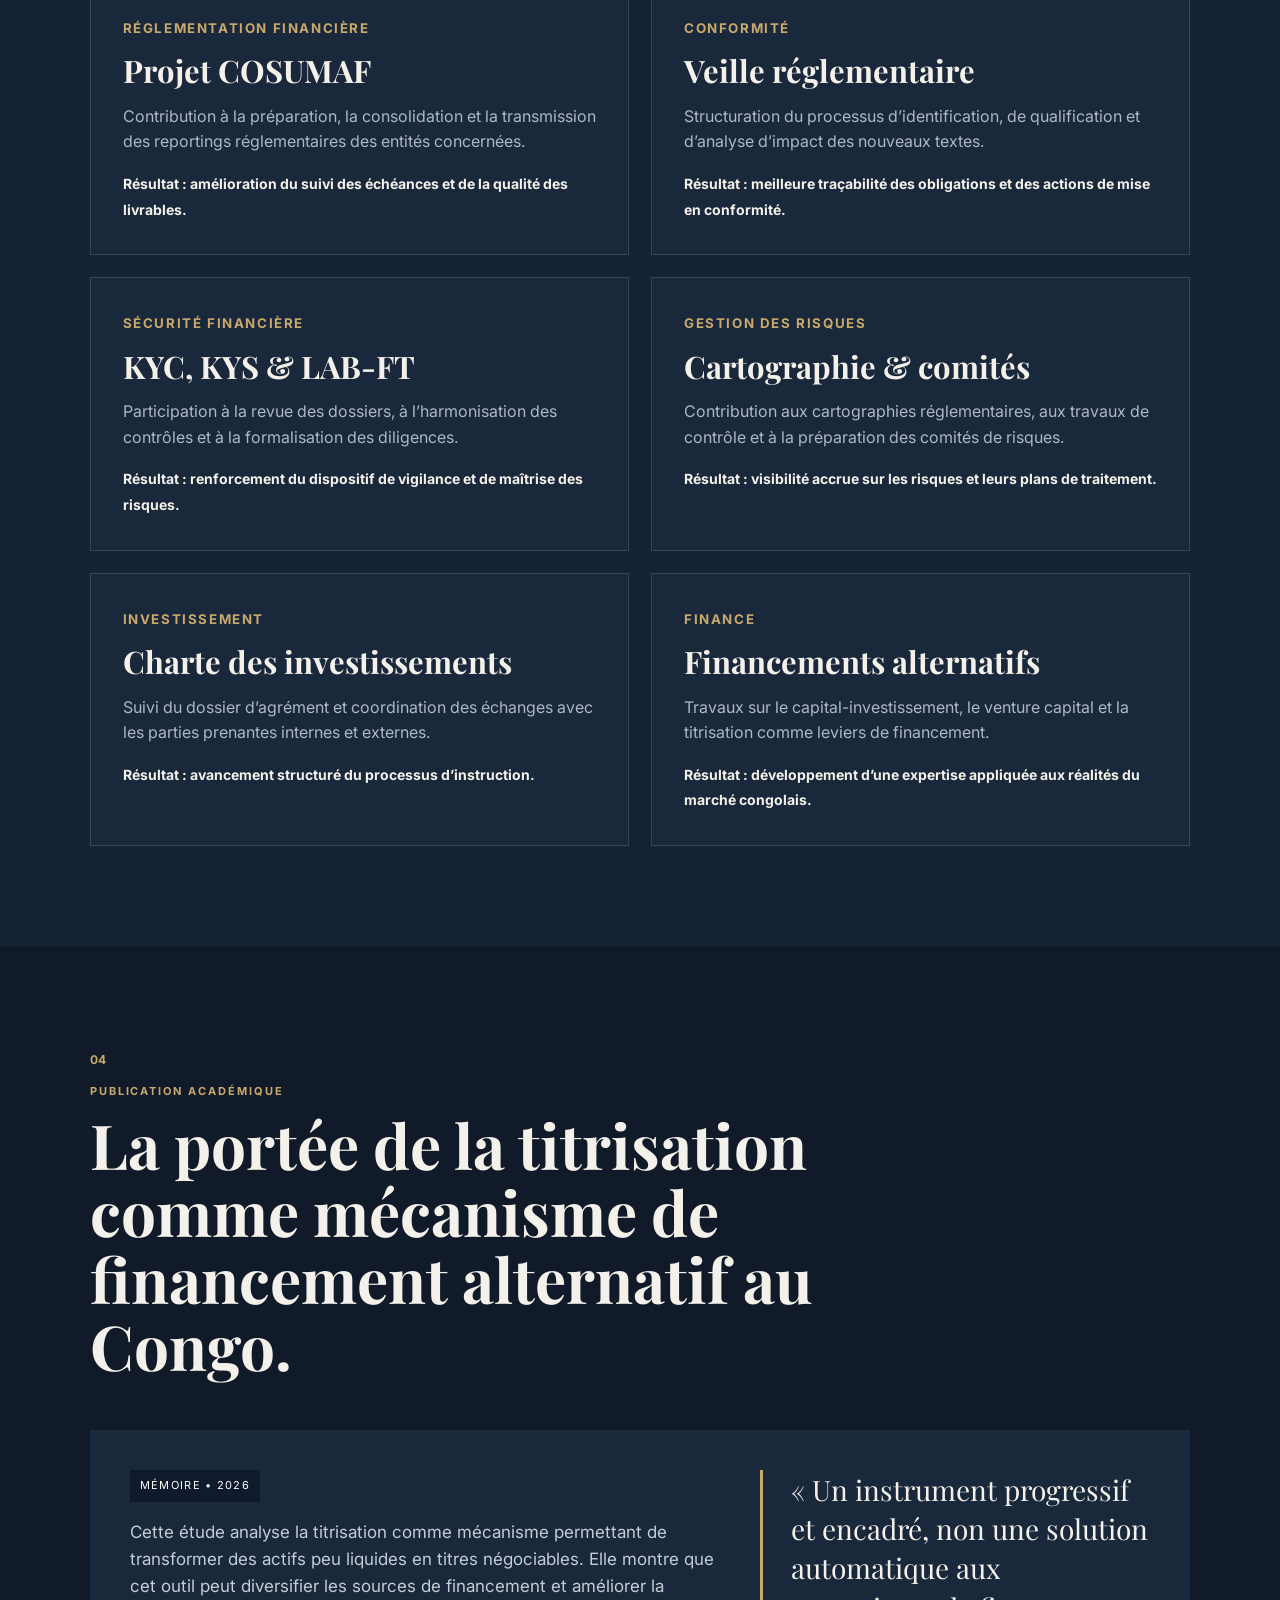
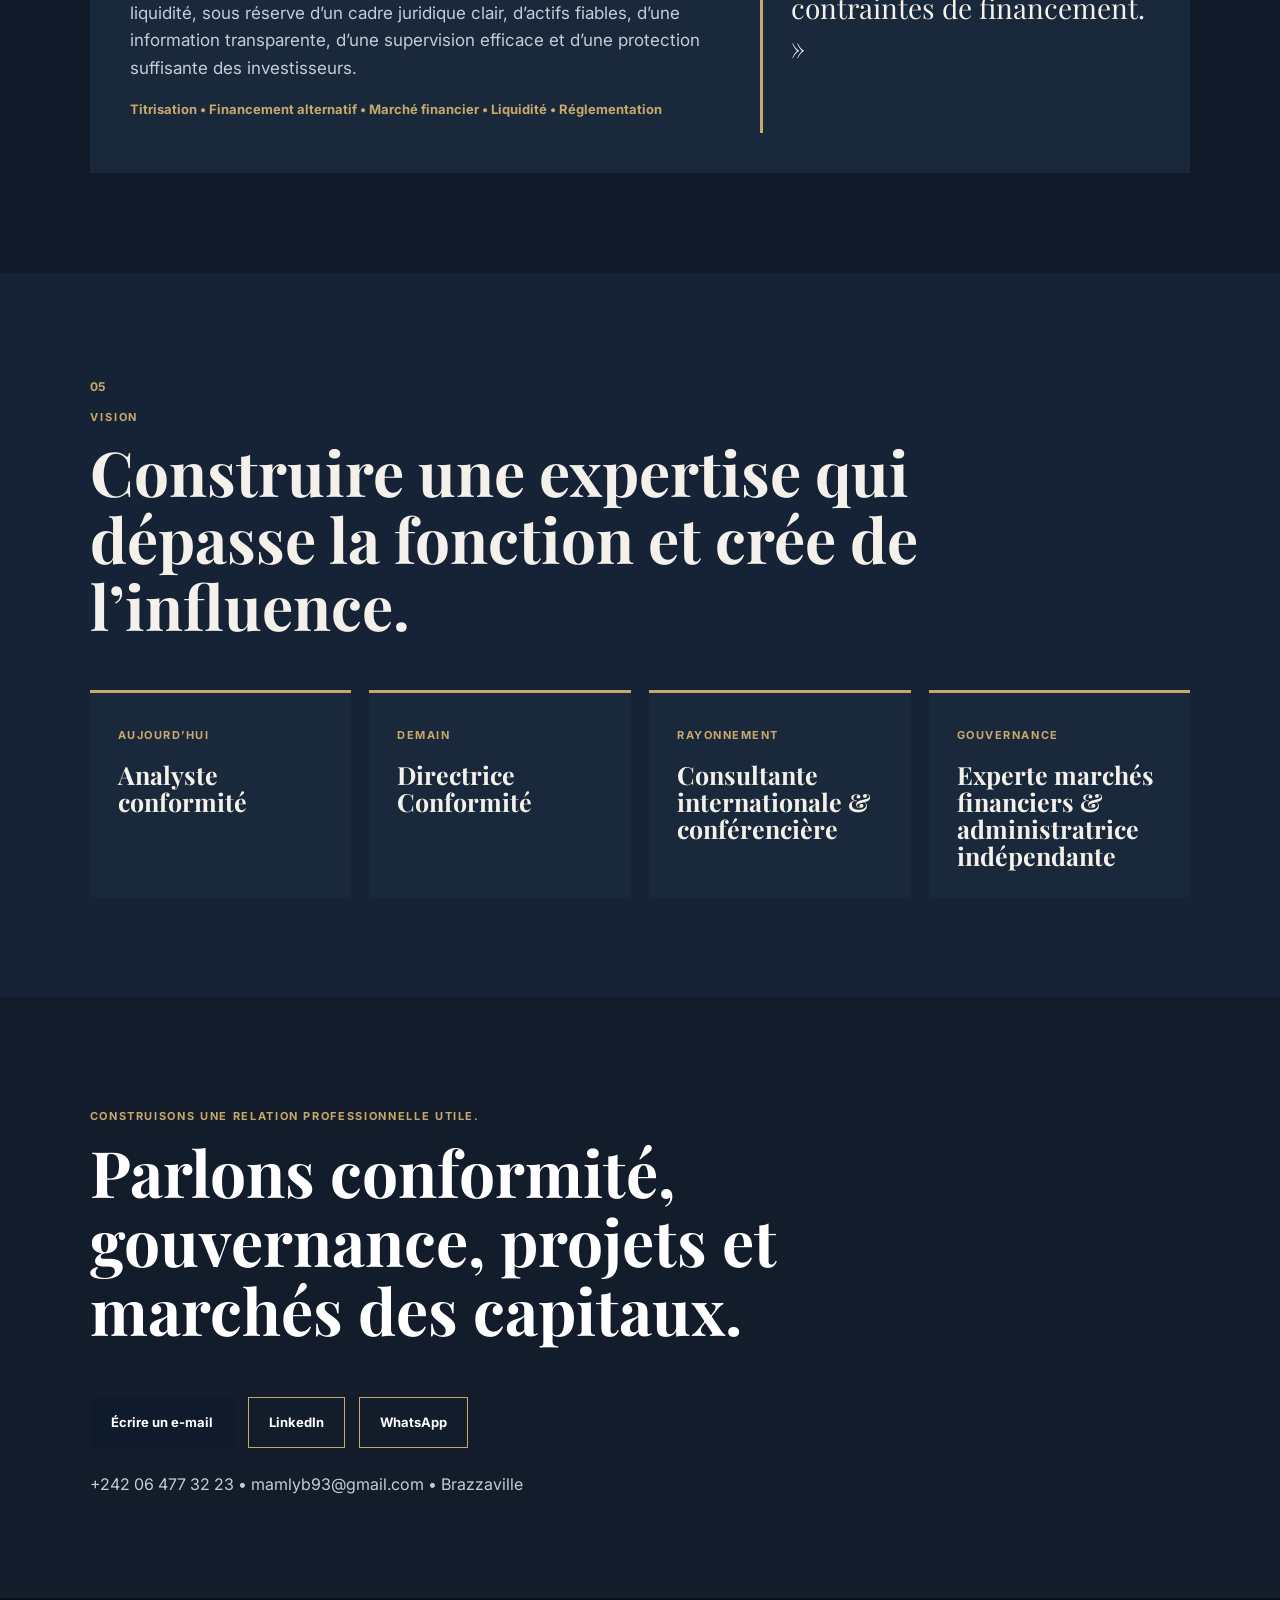
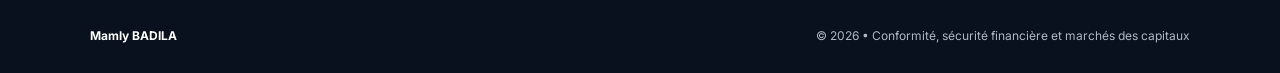
==== commit 44ffa6c1: "Corriger le chemin de la photo principale" ====
--- a/index.html
+++ b/index.html
@@ -1 +1 @@
-<!DOCTYPE html><html lang="fr"><head><meta charset="UTF-8"><meta name="viewport" content="width=device-width,initial-scale=1"><meta name="description" content="Mamly BADILA, analyste conformité, sécurité financière, gestion de projets et marchés des capitaux."><title>Mamly BADILA | Conformité & Marchés des capitaux</title><link rel="preconnect" href="https://fonts.googleapis.com"><link rel="preconnect" href="https://fonts.gstatic.com" crossorigin><link href="https://fonts.googleapis.com/css2?family=Inter:wght@400;500;600;700&family=Playfair+Display:wght@600;700&display=swap" rel="stylesheet"><link rel="stylesheet" href="styles.css"></head><body><header class="site-header"><a class="brand" href="#accueil"><span class="brand-mark">MB</span><span>Mamly BADILA</span></a><button class="menu-toggle" aria-label="Menu">☰</button><nav class="nav"><a href="#histoire">Mon histoire</a><a href="#expertises">Expertises</a><a href="#realisations">Réalisations</a><a href="#publication">Publication</a><a href="#vision">Vision</a><a href="#contact">Contact</a></nav></header><main><section id="accueil" class="hero"><div class="hero-copy reveal"><p class="kicker">CONFORMITÉ • SÉCURITÉ FINANCIÈRE • GESTION DE PROJETS • MARCHÉS DES CAPITAUX</p><h1>Construire la confiance.<br><span>Sécuriser les organisations.</span><br>Accompagner leur transformation.</h1><p class="intro">Analyste conformité, chargée de la sécurité financière et de projets, j’interviens à l’intersection de la réglementation, de la gouvernance et de la finance.</p><div class="actions"><a class="btn primary" href="#histoire">Découvrir mon parcours</a><a class="btn secondary" href="#contact">Me contacter</a></div></div><aside class="hero-card reveal"><img src="mamly-badila-portrait.jpg" alt="Portrait professionnel de Mamly BADILA"><div><p>Analyste Conformité</p><h2>Mamly BADILA</h2><span>Brazzaville, République du Congo</span></div></aside></section><section id="histoire" class="section story"><div class="section-title reveal"><span>01</span><p>Mon histoire</p><h2>La conformité comme fonction de protection et de confiance.</h2></div><div class="story-grid reveal"><p class="lead">Je suis Mamly BADILA, analyste conformité, chargée de la sécurité financière et de projets.</p><div><p>En découvrant la conformité, j’ai été fascinée par sa capacité à protéger l’institution, à préserver sa réputation et à soutenir une croissance responsable.</p><p>La gestion de projets complète cette vocation par la diversité de ses enjeux, la coordination des acteurs et l’apprentissage permanent qu’elle exige.</p><p>Mon ambition est de développer une expertise reconnue en conformité, stratégie de développement, gestion de projets et marchés des capitaux, tout en renforçant mon leadership et mon esprit critique.</p></div></div></section><section id="expertises" class="section navy"><div class="section-title reveal"><span>02</span><p>Domaines d’expertise</p><h2>Des compétences au service d’organisations solides et responsables.</h2></div><div class="expertise-grid"><article class="reveal"><b>01</b><h3>Conformité réglementaire</h3><p>Veille, analyse d’impact, politiques internes, suivi des obligations et plans de mise en conformité.</p></article><article class="reveal"><b>02</b><h3>Sécurité financière</h3><p>KYC, KYS, LAB-FT, vigilance, analyse des risques et prévention des opérations sensibles.</p></article><article class="reveal"><b>03</b><h3>Gestion de projets</h3><p>Planification, coordination, pilotage opérationnel, reporting et accompagnement des transformations.</p></article><article class="reveal"><b>04</b><h3>Marchés des capitaux</h3><p>Réglementation financière, capital-investissement, venture capital et titrisation des créances.</p></article><article class="reveal"><b>05</b><h3>Gouvernance</h3><p>Dispositifs de contrôle, comités, chartes, responsabilités et culture de conformité.</p></article><article class="reveal"><b>06</b><h3>Formation & sensibilisation</h3><p>Conception de supports et actions de sensibilisation aux exigences de conformité.</p></article></div></section><section id="realisations" class="section"><div class="section-title reveal"><span>03</span><p>Réalisations</p><h2>Une expérience construite sur des projets concrets.</h2></div><div class="projects"><article class="reveal"><small>Réglementation financière</small><h3>Projet COSUMAF</h3><p>Contribution à la préparation, la consolidation et la transmission des reportings réglementaires des entités concernées.</p><strong>Résultat : amélioration du suivi des échéances et de la qualité des livrables.</strong></article><article class="reveal"><small>Conformité</small><h3>Veille réglementaire</h3><p>Structuration du processus d’identification, de qualification et d’analyse d’impact des nouveaux textes.</p><strong>Résultat : meilleure traçabilité des obligations et des actions de mise en conformité.</strong></article><article class="reveal"><small>Sécurité financière</small><h3>KYC, KYS & LAB-FT</h3><p>Participation à la revue des dossiers, à l’harmonisation des contrôles et à la formalisation des diligences.</p><strong>Résultat : renforcement du dispositif de vigilance et de maîtrise des risques.</strong></article><article class="reveal"><small>Gestion des risques</small><h3>Cartographie & comités</h3><p>Contribution aux cartographies réglementaires, aux travaux de contrôle et à la préparation des comités de risques.</p><strong>Résultat : visibilité accrue sur les risques et leurs plans de traitement.</strong></article><article class="reveal"><small>Investissement</small><h3>Charte des investissements</h3><p>Suivi du dossier d’agrément et coordination des échanges avec les parties prenantes internes et externes.</p><strong>Résultat : avancement structuré du processus d’instruction.</strong></article><article class="reveal"><small>Finance</small><h3>Financements alternatifs</h3><p>Travaux sur le capital-investissement, le venture capital et la titrisation comme leviers de financement.</p><strong>Résultat : développement d’une expertise appliquée aux réalités du marché congolais.</strong></article></div></section><section id="publication" class="section publication"><div class="section-title reveal"><span>04</span><p>Publication académique</p><h2>La portée de la titrisation comme mécanisme de financement alternatif au Congo.</h2></div><div class="publication-card reveal"><div><span class="badge">Mémoire • 2026</span><p>Cette étude analyse la titrisation comme mécanisme permettant de transformer des actifs peu liquides en titres négociables. Elle montre que cet outil peut diversifier les sources de financement et améliorer la liquidité, sous réserve d’un cadre juridique clair, d’actifs fiables, d’une information transparente, d’une supervision efficace et d’une protection suffisante des investisseurs.</p><p class="keywords">Titrisation • Financement alternatif • Marché financier • Liquidité • Réglementation</p></div><blockquote>« Un instrument progressif et encadré, non une solution automatique aux contraintes de financement. »</blockquote></div></section><section id="vision" class="section vision"><div class="section-title reveal"><span>05</span><p>Vision</p><h2>Construire une expertise qui dépasse la fonction et crée de l’influence.</h2></div><div class="vision-grid"><div class="reveal"><span>Aujourd’hui</span><h3>Analyste conformité</h3></div><div class="reveal"><span>Demain</span><h3>Directrice Conformité</h3></div><div class="reveal"><span>Rayonnement</span><h3>Consultante internationale & conférencière</h3></div><div class="reveal"><span>Gouvernance</span><h3>Experte marchés financiers & administratrice indépendante</h3></div></div></section><section id="contact" class="section contact"><div class="contact-box reveal"><p>Construisons une relation professionnelle utile.</p><h2>Parlons conformité, gouvernance, projets et marchés des capitaux.</h2><div class="actions"><a class="btn primary" href="mailto:mamlyb93@gmail.com">Écrire un e-mail</a><a class="btn secondary light" href="https://www.linkedin.com/in/mamly-badila-3628a3a8/" target="_blank" rel="noopener">LinkedIn</a><a class="btn secondary light" href="https://wa.me/242064773223" target="_blank" rel="noopener">WhatsApp</a></div><span>+242 06 477 32 23 • mamlyb93@gmail.com • Brazzaville</span></div></section></main><footer><strong>Mamly BADILA</strong><span>© 2026 • Conformité, sécurité financière et marchés des capitaux</span></footer><script src="script.js"></script></body></html>+<!DOCTYPE html><html lang="fr"><head><meta charset="UTF-8"><meta name="viewport" content="width=device-width,initial-scale=1"><meta name="description" content="Mamly BADILA, analyste conformité, sécurité financière, gestion de projets et marchés des capitaux."><title>Mamly BADILA | Conformité & Marchés des capitaux</title><link rel="preconnect" href="https://fonts.googleapis.com"><link rel="preconnect" href="https://fonts.gstatic.com" crossorigin><link href="https://fonts.googleapis.com/css2?family=Inter:wght@400;500;600;700&family=Playfair+Display:wght@600;700&display=swap" rel="stylesheet"><link rel="stylesheet" href="styles.css"></head><body><header class="site-header"><a class="brand" href="#accueil"><span class="brand-mark">MB</span><span>Mamly BADILA</span></a><button class="menu-toggle" aria-label="Menu">☰</button><nav class="nav"><a href="#histoire">Mon histoire</a><a href="#expertises">Expertises</a><a href="#realisations">Réalisations</a><a href="#publication">Publication</a><a href="#vision">Vision</a><a href="#contact">Contact</a></nav></header><main><section id="accueil" class="hero"><div class="hero-copy reveal"><p class="kicker">CONFORMITÉ • SÉCURITÉ FINANCIÈRE • GESTION DE PROJETS • MARCHÉS DES CAPITAUX</p><h1>Construire la confiance.<br><span>Sécuriser les organisations.</span><br>Accompagner leur transformation.</h1><p class="intro">Analyste conformité, chargée de la sécurité financière et de projets, j’interviens à l’intersection de la réglementation, de la gouvernance et de la finance.</p><div class="actions"><a class="btn primary" href="#histoire">Découvrir mon parcours</a><a class="btn secondary" href="#contact">Me contacter</a></div></div><aside class="hero-card reveal"><img src="4c3d6732-0af5-4ce8-9560-df47b364be13.jpg" alt="Portrait professionnel de Mamly BADILA"><div><p>Analyste Conformité</p><h2>Mamly BADILA</h2><span>Brazzaville, République du Congo</span></div></aside></section><section id="histoire" class="section story"><div class="section-title reveal"><span>01</span><p>Mon histoire</p><h2>La conformité comme fonction de protection et de confiance.</h2></div><div class="story-grid reveal"><p class="lead">Je suis Mamly BADILA, analyste conformité, chargée de la sécurité financière et de projets.</p><div><p>En découvrant la conformité, j’ai été fascinée par sa capacité à protéger l’institution, à préserver sa réputation et à soutenir une croissance responsable.</p><p>La gestion de projets complète cette vocation par la diversité de ses enjeux, la coordination des acteurs et l’apprentissage permanent qu’elle exige.</p><p>Mon ambition est de développer une expertise reconnue en conformité, stratégie de développement, gestion de projets et marchés des capitaux, tout en renforçant mon leadership et mon esprit critique.</p></div></div></section><section id="expertises" class="section navy"><div class="section-title reveal"><span>02</span><p>Domaines d’expertise</p><h2>Des compétences au service d’organisations solides et responsables.</h2></div><div class="expertise-grid"><article class="reveal"><b>01</b><h3>Conformité réglementaire</h3><p>Veille, analyse d’impact, politiques internes, suivi des obligations et plans de mise en conformité.</p></article><article class="reveal"><b>02</b><h3>Sécurité financière</h3><p>KYC, KYS, LAB-FT, vigilance, analyse des risques et prévention des opérations sensibles.</p></article><article class="reveal"><b>03</b><h3>Gestion de projets</h3><p>Planification, coordination, pilotage opérationnel, reporting et accompagnement des transformations.</p></article><article class="reveal"><b>04</b><h3>Marchés des capitaux</h3><p>Réglementation financière, capital-investissement, venture capital et titrisation des créances.</p></article><article class="reveal"><b>05</b><h3>Gouvernance</h3><p>Dispositifs de contrôle, comités, chartes, responsabilités et culture de conformité.</p></article><article class="reveal"><b>06</b><h3>Formation & sensibilisation</h3><p>Conception de supports et actions de sensibilisation aux exigences de conformité.</p></article></div></section><section id="realisations" class="section"><div class="section-title reveal"><span>03</span><p>Réalisations</p><h2>Une expérience construite sur des projets concrets.</h2></div><div class="projects"><article class="reveal"><small>Réglementation financière</small><h3>Projet COSUMAF</h3><p>Contribution à la préparation, la consolidation et la transmission des reportings réglementaires des entités concernées.</p><strong>Résultat : amélioration du suivi des échéances et de la qualité des livrables.</strong></article><article class="reveal"><small>Conformité</small><h3>Veille réglementaire</h3><p>Structuration du processus d’identification, de qualification et d’analyse d’impact des nouveaux textes.</p><strong>Résultat : meilleure traçabilité des obligations et des actions de mise en conformité.</strong></article><article class="reveal"><small>Sécurité financière</small><h3>KYC, KYS & LAB-FT</h3><p>Participation à la revue des dossiers, à l’harmonisation des contrôles et à la formalisation des diligences.</p><strong>Résultat : renforcement du dispositif de vigilance et de maîtrise des risques.</strong></article><article class="reveal"><small>Gestion des risques</small><h3>Cartographie & comités</h3><p>Contribution aux cartographies réglementaires, aux travaux de contrôle et à la préparation des comités de risques.</p><strong>Résultat : visibilité accrue sur les risques et leurs plans de traitement.</strong></article><article class="reveal"><small>Investissement</small><h3>Charte des investissements</h3><p>Suivi du dossier d’agrément et coordination des échanges avec les parties prenantes internes et externes.</p><strong>Résultat : avancement structuré du processus d’instruction.</strong></article><article class="reveal"><small>Finance</small><h3>Financements alternatifs</h3><p>Travaux sur le capital-investissement, le venture capital et la titrisation comme leviers de financement.</p><strong>Résultat : développement d’une expertise appliquée aux réalités du marché congolais.</strong></article></div></section><section id="publication" class="section publication"><div class="section-title reveal"><span>04</span><p>Publication académique</p><h2>La portée de la titrisation comme mécanisme de financement alternatif au Congo.</h2></div><div class="publication-card reveal"><div><span class="badge">Mémoire • 2026</span><p>Cette étude analyse la titrisation comme mécanisme permettant de transformer des actifs peu liquides en titres négociables. Elle montre que cet outil peut diversifier les sources de financement et améliorer la liquidité, sous réserve d’un cadre juridique clair, d’actifs fiables, d’une information transparente, d’une supervision efficace et d’une protection suffisante des investisseurs.</p><p class="keywords">Titrisation • Financement alternatif • Marché financier • Liquidité • Réglementation</p></div><blockquote>« Un instrument progressif et encadré, non une solution automatique aux contraintes de financement. »</blockquote></div></section><section id="vision" class="section vision"><div class="section-title reveal"><span>05</span><p>Vision</p><h2>Construire une expertise qui dépasse la fonction et crée de l’influence.</h2></div><div class="vision-grid"><div class="reveal"><span>Aujourd’hui</span><h3>Analyste conformité</h3></div><div class="reveal"><span>Demain</span><h3>Directrice Conformité</h3></div><div class="reveal"><span>Rayonnement</span><h3>Consultante internationale & conférencière</h3></div><div class="reveal"><span>Gouvernance</span><h3>Experte marchés financiers & administratrice indépendante</h3></div></div></section><section id="contact" class="section contact"><div class="contact-box reveal"><p>Construisons une relation professionnelle utile.</p><h2>Parlons conformité, gouvernance, projets et marchés des capitaux.</h2><div class="actions"><a class="btn primary" href="mailto:mamlyb93@gmail.com">Écrire un e-mail</a><a class="btn secondary light" href="https://www.linkedin.com/in/mamly-badila-3628a3a8/" target="_blank" rel="noopener">LinkedIn</a><a class="btn secondary light" href="https://wa.me/242064773223" target="_blank" rel="noopener">WhatsApp</a></div><span>+242 06 477 32 23 • mamlyb93@gmail.com • Brazzaville</span></div></section></main><footer><strong>Mamly BADILA</strong><span>© 2026 • Conformité, sécurité financière et marchés des capitaux</span></footer><script src="script.js"></script></body></html>
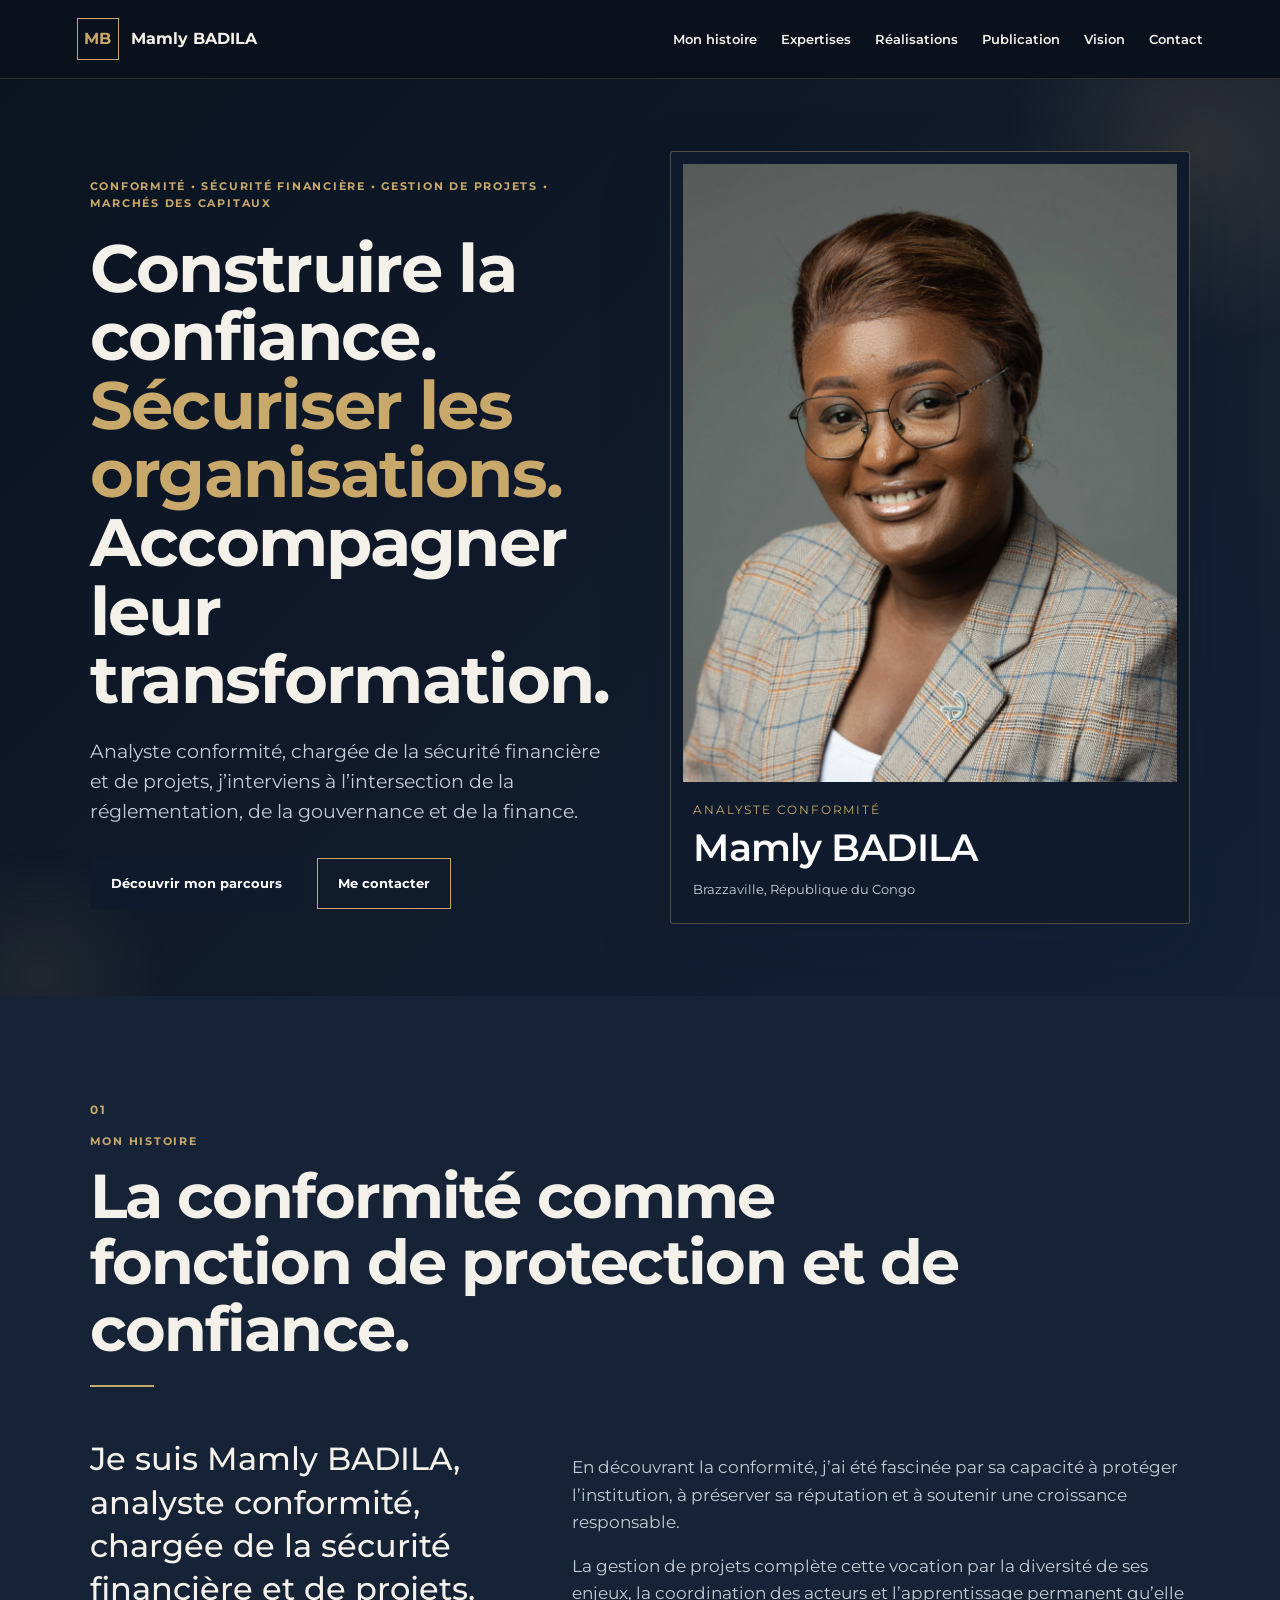
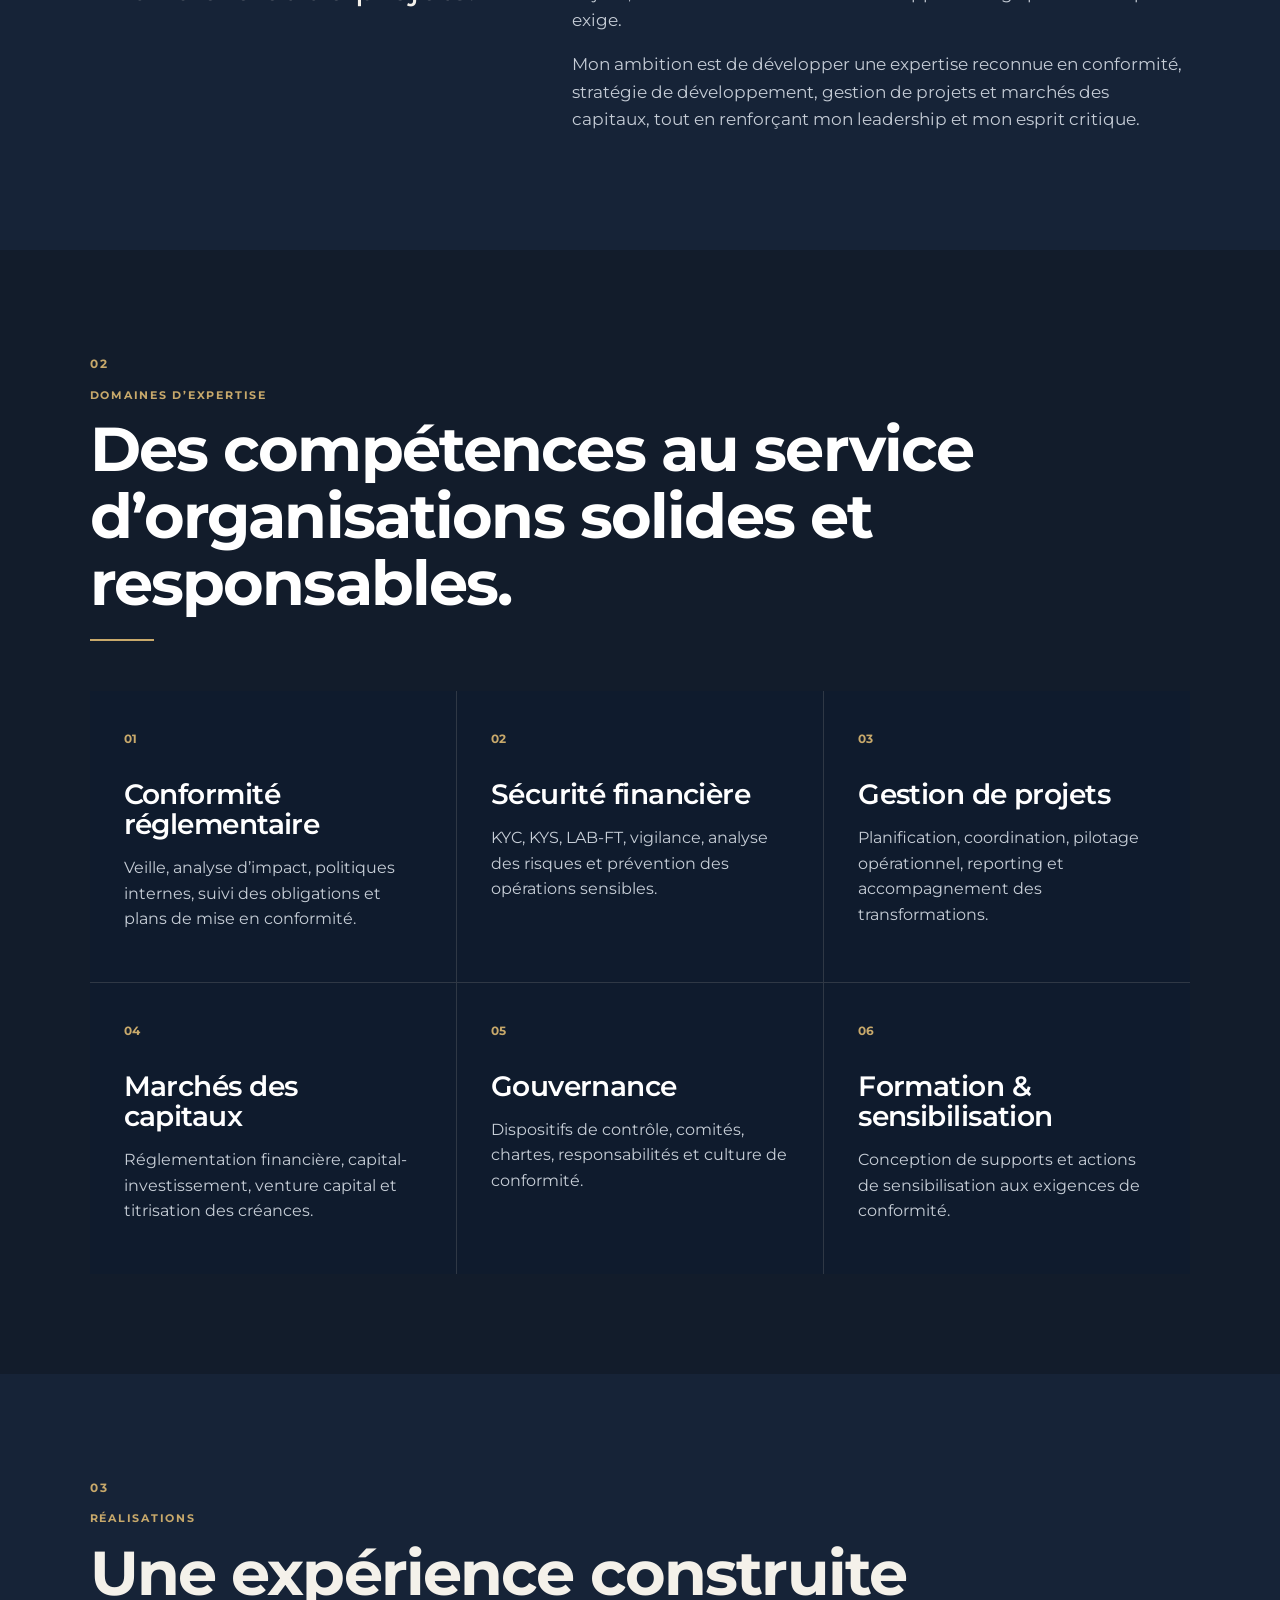
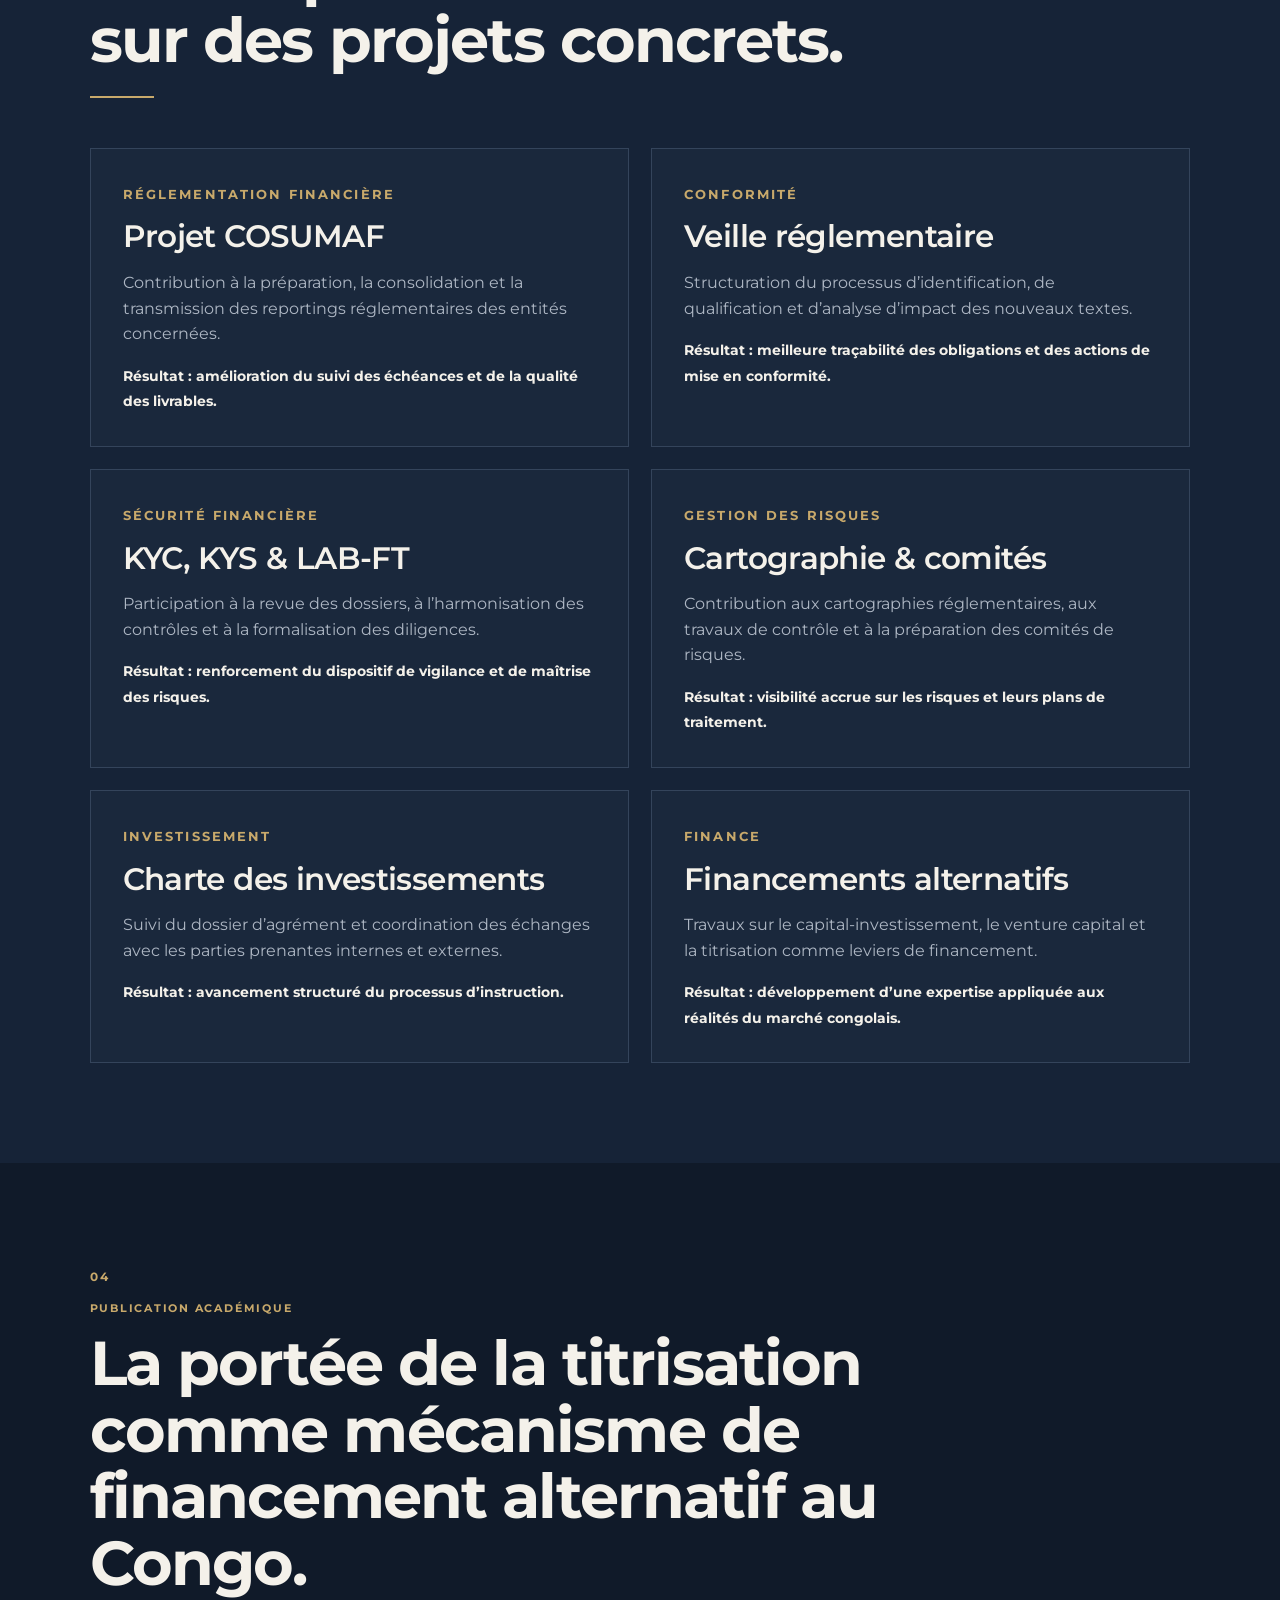
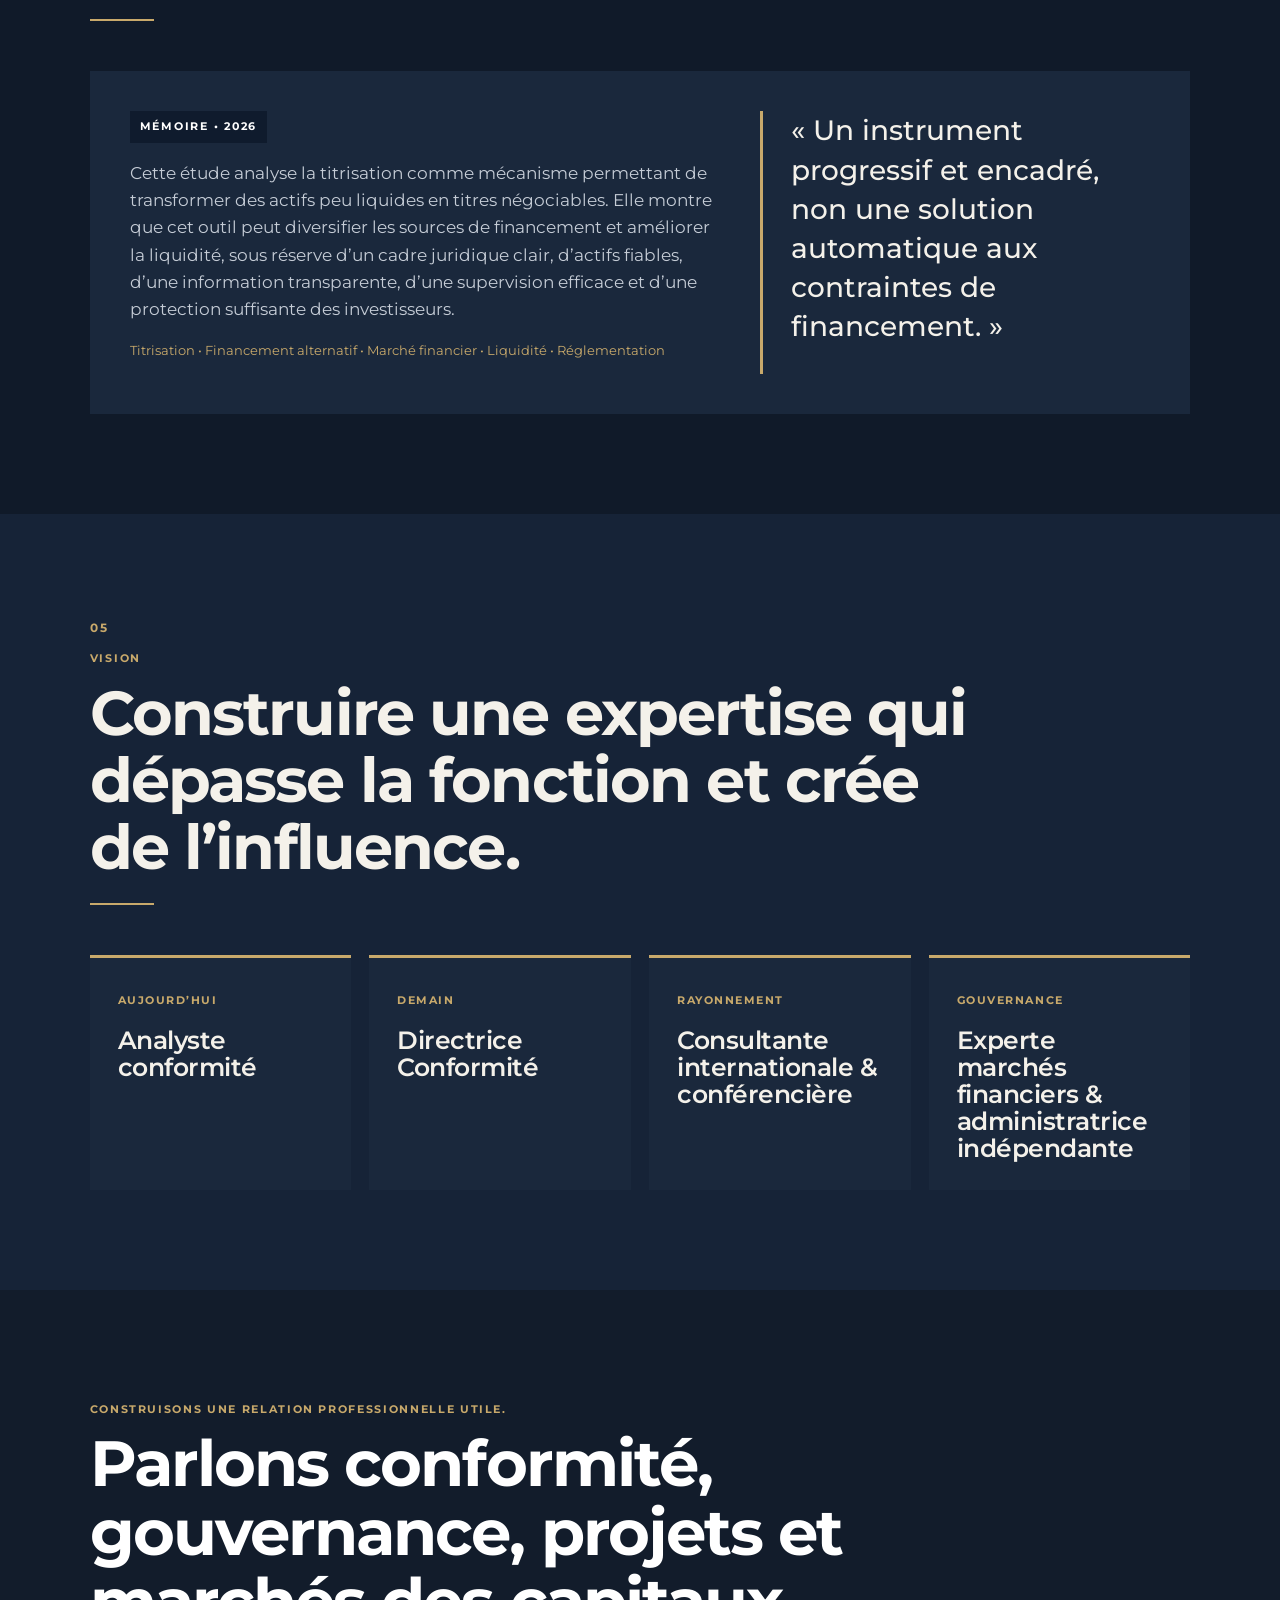
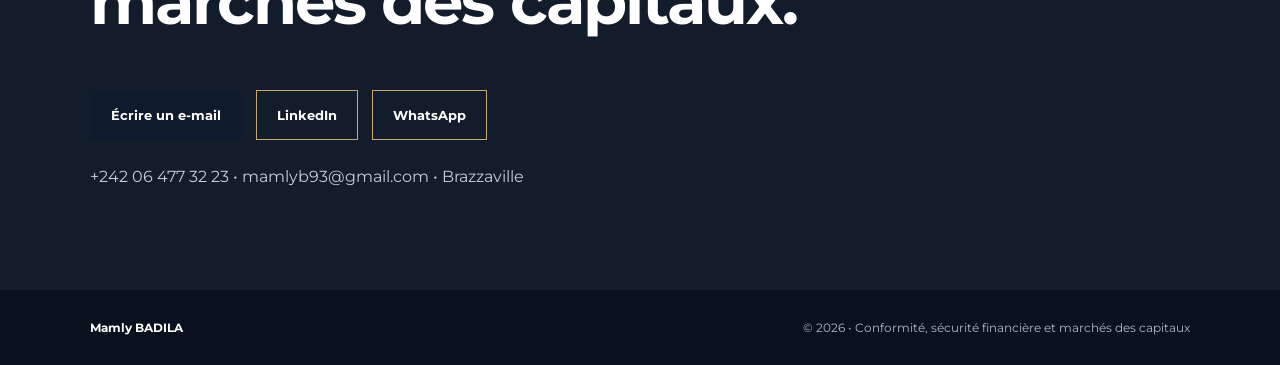
==== commit d7380ff1: "Force Vercel redeployment after restoring previous design" ====
--- a/index.html
+++ b/index.html
@@ -1 +1 @@
-<!DOCTYPE html><html lang="fr"><head><meta charset="UTF-8"><meta name="viewport" content="width=device-width,initial-scale=1"><meta name="description" content="Mamly BADILA, analyste conformité, sécurité financière, gestion de projets et marchés des capitaux."><title>Mamly BADILA | Conformité & Marchés des capitaux</title><link rel="preconnect" href="https://fonts.googleapis.com"><link rel="preconnect" href="https://fonts.gstatic.com" crossorigin><link href="https://fonts.googleapis.com/css2?family=Inter:wght@400;500;600;700&family=Playfair+Display:wght@600;700&display=swap" rel="stylesheet"><link rel="stylesheet" href="styles.css"></head><body><header class="site-header"><a class="brand" href="#accueil"><span class="brand-mark">MB</span><span>Mamly BADILA</span></a><button class="menu-toggle" aria-label="Menu">☰</button><nav class="nav"><a href="#histoire">Mon histoire</a><a href="#expertises">Expertises</a><a href="#realisations">Réalisations</a><a href="#publication">Publication</a><a href="#vision">Vision</a><a href="#contact">Contact</a></nav></header><main><section id="accueil" class="hero"><div class="hero-copy reveal"><p class="kicker">CONFORMITÉ • SÉCURITÉ FINANCIÈRE • GESTION DE PROJETS • MARCHÉS DES CAPITAUX</p><h1>Construire la confiance.<br><span>Sécuriser les organisations.</span><br>Accompagner leur transformation.</h1><p class="intro">Analyste conformité, chargée de la sécurité financière et de projets, j’interviens à l’intersection de la réglementation, de la gouvernance et de la finance.</p><div class="actions"><a class="btn primary" href="#histoire">Découvrir mon parcours</a><a class="btn secondary" href="#contact">Me contacter</a></div></div><aside class="hero-card reveal"><img src="4c3d6732-0af5-4ce8-9560-df47b364be13.jpg" alt="Portrait professionnel de Mamly BADILA"><div><p>Analyste Conformité</p><h2>Mamly BADILA</h2><span>Brazzaville, République du Congo</span></div></aside></section><section id="histoire" class="section story"><div class="section-title reveal"><span>01</span><p>Mon histoire</p><h2>La conformité comme fonction de protection et de confiance.</h2></div><div class="story-grid reveal"><p class="lead">Je suis Mamly BADILA, analyste conformité, chargée de la sécurité financière et de projets.</p><div><p>En découvrant la conformité, j’ai été fascinée par sa capacité à protéger l’institution, à préserver sa réputation et à soutenir une croissance responsable.</p><p>La gestion de projets complète cette vocation par la diversité de ses enjeux, la coordination des acteurs et l’apprentissage permanent qu’elle exige.</p><p>Mon ambition est de développer une expertise reconnue en conformité, stratégie de développement, gestion de projets et marchés des capitaux, tout en renforçant mon leadership et mon esprit critique.</p></div></div></section><section id="expertises" class="section navy"><div class="section-title reveal"><span>02</span><p>Domaines d’expertise</p><h2>Des compétences au service d’organisations solides et responsables.</h2></div><div class="expertise-grid"><article class="reveal"><b>01</b><h3>Conformité réglementaire</h3><p>Veille, analyse d’impact, politiques internes, suivi des obligations et plans de mise en conformité.</p></article><article class="reveal"><b>02</b><h3>Sécurité financière</h3><p>KYC, KYS, LAB-FT, vigilance, analyse des risques et prévention des opérations sensibles.</p></article><article class="reveal"><b>03</b><h3>Gestion de projets</h3><p>Planification, coordination, pilotage opérationnel, reporting et accompagnement des transformations.</p></article><article class="reveal"><b>04</b><h3>Marchés des capitaux</h3><p>Réglementation financière, capital-investissement, venture capital et titrisation des créances.</p></article><article class="reveal"><b>05</b><h3>Gouvernance</h3><p>Dispositifs de contrôle, comités, chartes, responsabilités et culture de conformité.</p></article><article class="reveal"><b>06</b><h3>Formation & sensibilisation</h3><p>Conception de supports et actions de sensibilisation aux exigences de conformité.</p></article></div></section><section id="realisations" class="section"><div class="section-title reveal"><span>03</span><p>Réalisations</p><h2>Une expérience construite sur des projets concrets.</h2></div><div class="projects"><article class="reveal"><small>Réglementation financière</small><h3>Projet COSUMAF</h3><p>Contribution à la préparation, la consolidation et la transmission des reportings réglementaires des entités concernées.</p><strong>Résultat : amélioration du suivi des échéances et de la qualité des livrables.</strong></article><article class="reveal"><small>Conformité</small><h3>Veille réglementaire</h3><p>Structuration du processus d’identification, de qualification et d’analyse d’impact des nouveaux textes.</p><strong>Résultat : meilleure traçabilité des obligations et des actions de mise en conformité.</strong></article><article class="reveal"><small>Sécurité financière</small><h3>KYC, KYS & LAB-FT</h3><p>Participation à la revue des dossiers, à l’harmonisation des contrôles et à la formalisation des diligences.</p><strong>Résultat : renforcement du dispositif de vigilance et de maîtrise des risques.</strong></article><article class="reveal"><small>Gestion des risques</small><h3>Cartographie & comités</h3><p>Contribution aux cartographies réglementaires, aux travaux de contrôle et à la préparation des comités de risques.</p><strong>Résultat : visibilité accrue sur les risques et leurs plans de traitement.</strong></article><article class="reveal"><small>Investissement</small><h3>Charte des investissements</h3><p>Suivi du dossier d’agrément et coordination des échanges avec les parties prenantes internes et externes.</p><strong>Résultat : avancement structuré du processus d’instruction.</strong></article><article class="reveal"><small>Finance</small><h3>Financements alternatifs</h3><p>Travaux sur le capital-investissement, le venture capital et la titrisation comme leviers de financement.</p><strong>Résultat : développement d’une expertise appliquée aux réalités du marché congolais.</strong></article></div></section><section id="publication" class="section publication"><div class="section-title reveal"><span>04</span><p>Publication académique</p><h2>La portée de la titrisation comme mécanisme de financement alternatif au Congo.</h2></div><div class="publication-card reveal"><div><span class="badge">Mémoire • 2026</span><p>Cette étude analyse la titrisation comme mécanisme permettant de transformer des actifs peu liquides en titres négociables. Elle montre que cet outil peut diversifier les sources de financement et améliorer la liquidité, sous réserve d’un cadre juridique clair, d’actifs fiables, d’une information transparente, d’une supervision efficace et d’une protection suffisante des investisseurs.</p><p class="keywords">Titrisation • Financement alternatif • Marché financier • Liquidité • Réglementation</p></div><blockquote>« Un instrument progressif et encadré, non une solution automatique aux contraintes de financement. »</blockquote></div></section><section id="vision" class="section vision"><div class="section-title reveal"><span>05</span><p>Vision</p><h2>Construire une expertise qui dépasse la fonction et crée de l’influence.</h2></div><div class="vision-grid"><div class="reveal"><span>Aujourd’hui</span><h3>Analyste conformité</h3></div><div class="reveal"><span>Demain</span><h3>Directrice Conformité</h3></div><div class="reveal"><span>Rayonnement</span><h3>Consultante internationale & conférencière</h3></div><div class="reveal"><span>Gouvernance</span><h3>Experte marchés financiers & administratrice indépendante</h3></div></div></section><section id="contact" class="section contact"><div class="contact-box reveal"><p>Construisons une relation professionnelle utile.</p><h2>Parlons conformité, gouvernance, projets et marchés des capitaux.</h2><div class="actions"><a class="btn primary" href="mailto:mamlyb93@gmail.com">Écrire un e-mail</a><a class="btn secondary light" href="https://www.linkedin.com/in/mamly-badila-3628a3a8/" target="_blank" rel="noopener">LinkedIn</a><a class="btn secondary light" href="https://wa.me/242064773223" target="_blank" rel="noopener">WhatsApp</a></div><span>+242 06 477 32 23 • mamlyb93@gmail.com • Brazzaville</span></div></section></main><footer><strong>Mamly BADILA</strong><span>© 2026 • Conformité, sécurité financière et marchés des capitaux</span></footer><script src="script.js"></script></body></html>+<!DOCTYPE html><html lang="fr"><head><meta charset="UTF-8"><meta name="viewport" content="width=device-width,initial-scale=1"><meta name="description" content="Mamly BADILA, analyste conformité, sécurité financière, gestion de projets et marchés des capitaux."><title>Mamly BADILA | Conformité & Marchés des capitaux</title><link rel="preconnect" href="https://fonts.googleapis.com"><link rel="preconnect" href="https://fonts.gstatic.com" crossorigin><link href="https://fonts.googleapis.com/css2?family=Inter:wght@400;500;600;700&family=Playfair+Display:wght@600;700&display=swap" rel="stylesheet"><link rel="stylesheet" href="styles.css"></head><body><header class="site-header"><a class="brand" href="#accueil"><span class="brand-mark">MB</span><span>Mamly BADILA</span></a><button class="menu-toggle" aria-label="Menu">☰</button><nav class="nav"><a href="#histoire">Mon histoire</a><a href="#expertises">Expertises</a><a href="#realisations">Réalisations</a><a href="#publication">Publication</a><a href="#vision">Vision</a><a href="#contact">Contact</a></nav></header><main><section id="accueil" class="hero"><div class="hero-copy reveal"><p class="kicker">CONFORMITÉ • SÉCURITÉ FINANCIÈRE • GESTION DE PROJETS • MARCHÉS DES CAPITAUX</p><h1>Construire la confiance.<br><span>Sécuriser les organisations.</span><br>Accompagner leur transformation.</h1><p class="intro">Analyste conformité, chargée de la sécurité financière et de projets, j’interviens à l’intersection de la réglementation, de la gouvernance et de la finance.</p><div class="actions"><a class="btn primary" href="#histoire">Découvrir mon parcours</a><a class="btn secondary" href="#contact">Me contacter</a></div></div><aside class="hero-card reveal"><img src="4c3d6732-0af5-4ce8-9560-df47b364be13.jpg" alt="Portrait professionnel de Mamly BADILA"><div><p>Analyste Conformité</p><h2>Mamly BADILA</h2><span>Brazzaville, République du Congo</span></div></aside></section><section id="histoire" class="section story"><div class="section-title reveal"><span>01</span><p>Mon histoire</p><h2>La conformité comme fonction de protection et de confiance.</h2></div><div class="story-grid reveal"><p class="lead">Je suis Mamly BADILA, analyste conformité, chargée de la sécurité financière et de projets.</p><div><p>En découvrant la conformité, j’ai été fascinée par sa capacité à protéger l’institution, à préserver sa réputation et à soutenir une croissance responsable.</p><p>La gestion de projets complète cette vocation par la diversité de ses enjeux, la coordination des acteurs et l’apprentissage permanent qu’elle exige.</p><p>Mon ambition est de développer une expertise reconnue en conformité, stratégie de développement, gestion de projets et marchés des capitaux, tout en renforçant mon leadership et mon esprit critique.</p></div></div></section><section id="expertises" class="section navy"><div class="section-title reveal"><span>02</span><p>Domaines d’expertise</p><h2>Des compétences au service d’organisations solides et responsables.</h2></div><div class="expertise-grid"><article class="reveal"><b>01</b><h3>Conformité réglementaire</h3><p>Veille, analyse d’impact, politiques internes, suivi des obligations et plans de mise en conformité.</p></article><article class="reveal"><b>02</b><h3>Sécurité financière</h3><p>KYC, KYS, LAB-FT, vigilance, analyse des risques et prévention des opérations sensibles.</p></article><article class="reveal"><b>03</b><h3>Gestion de projets</h3><p>Planification, coordination, pilotage opérationnel, reporting et accompagnement des transformations.</p></article><article class="reveal"><b>04</b><h3>Marchés des capitaux</h3><p>Réglementation financière, capital-investissement, venture capital et titrisation des créances.</p></article><article class="reveal"><b>05</b><h3>Gouvernance</h3><p>Dispositifs de contrôle, comités, chartes, responsabilités et culture de conformité.</p></article><article class="reveal"><b>06</b><h3>Formation & sensibilisation</h3><p>Conception de supports et actions de sensibilisation aux exigences de conformité.</p></article></div></section><section id="realisations" class="section"><div class="section-title reveal"><span>03</span><p>Réalisations</p><h2>Une expérience construite sur des projets concrets.</h2></div><div class="projects"><article class="reveal"><small>Réglementation financière</small><h3>Projet COSUMAF</h3><p>Contribution à la préparation, la consolidation et la transmission des reportings réglementaires des entités concernées.</p><strong>Résultat : amélioration du suivi des échéances et de la qualité des livrables.</strong></article><article class="reveal"><small>Conformité</small><h3>Veille réglementaire</h3><p>Structuration du processus d’identification, de qualification et d’analyse d’impact des nouveaux textes.</p><strong>Résultat : meilleure traçabilité des obligations et des actions de mise en conformité.</strong></article><article class="reveal"><small>Sécurité financière</small><h3>KYC, KYS & LAB-FT</h3><p>Participation à la revue des dossiers, à l’harmonisation des contrôles et à la formalisation des diligences.</p><strong>Résultat : renforcement du dispositif de vigilance et de maîtrise des risques.</strong></article><article class="reveal"><small>Gestion des risques</small><h3>Cartographie & comités</h3><p>Contribution aux cartographies réglementaires, aux travaux de contrôle et à la préparation des comités de risques.</p><strong>Résultat : visibilité accrue sur les risques et leurs plans de traitement.</strong></article><article class="reveal"><small>Investissement</small><h3>Charte des investissements</h3><p>Suivi du dossier d’agrément et coordination des échanges avec les parties prenantes internes et externes.</p><strong>Résultat : avancement structuré du processus d’instruction.</strong></article><article class="reveal"><small>Finance</small><h3>Financements alternatifs</h3><p>Travaux sur le capital-investissement, le venture capital et la titrisation comme leviers de financement.</p><strong>Résultat : développement d’une expertise appliquée aux réalités du marché congolais.</strong></article></div></section><section id="publication" class="section publication"><div class="section-title reveal"><span>04</span><p>Publication académique</p><h2>La portée de la titrisation comme mécanisme de financement alternatif au Congo.</h2></div><div class="publication-card reveal"><div><span class="badge">Mémoire • 2026</span><p>Cette étude analyse la titrisation comme mécanisme permettant de transformer des actifs peu liquides en titres négociables. Elle montre que cet outil peut diversifier les sources de financement et améliorer la liquidité, sous réserve d’un cadre juridique clair, d’actifs fiables, d’une information transparente, d’une supervision efficace et d’une protection suffisante des investisseurs.</p><p class="keywords">Titrisation • Financement alternatif • Marché financier • Liquidité • Réglementation</p></div><blockquote>« Un instrument progressif et encadré, non une solution automatique aux contraintes de financement. »</blockquote></div></section><section id="vision" class="section vision"><div class="section-title reveal"><span>05</span><p>Vision</p><h2>Construire une expertise qui dépasse la fonction et crée de l’influence.</h2></div><div class="vision-grid"><div class="reveal"><span>Aujourd’hui</span><h3>Analyste conformité</h3></div><div class="reveal"><span>Demain</span><h3>Directrice Conformité</h3></div><div class="reveal"><span>Rayonnement</span><h3>Consultante internationale & conférencière</h3></div><div class="reveal"><span>Gouvernance</span><h3>Experte marchés financiers & administratrice indépendante</h3></div></div></section><section id="contact" class="section contact"><div class="contact-box reveal"><p>Construisons une relation professionnelle utile.</p><h2>Parlons conformité, gouvernance, projets et marchés des capitaux.</h2><div class="actions"><a class="btn primary" href="mailto:mamlyb93@gmail.com">Écrire un e-mail</a><a class="btn secondary light" href="https://www.linkedin.com/in/mamly-badila-3628a3a8/" target="_blank" rel="noopener">LinkedIn</a><a class="btn secondary light" href="https://wa.me/242064773223" target="_blank" rel="noopener">WhatsApp</a></div><span>+242 06 477 32 23 • mamlyb93@gmail.com • Brazzaville</span></div></section></main><footer><strong>Mamly BADILA</strong><span>© 2026 • Conformité, sécurité financière et marchés des capitaux</span></footer><!-- redeploy: restored sober version --><script src="script.js"></script></body></html>
--- a/styles.css
+++ b/styles.css
@@ -1,3 +1,7 @@
-:root{--ink:#101820;--navy:#0f1b2d;--ivory:#f7f4ee;--pearl:#e9e7e2;--gold:#c8a96b;--muted:#6c7279;--white:#fff}*{box-sizing:border-box}html{scroll-behavior:smooth}body{margin:0;font-family:Inter,Arial,sans-serif;background:var(--ivory);color:var(--ink);line-height:1.6}a{text-decoration:none;color:inherit}.site-header{position:sticky;top:0;z-index:50;display:flex;align-items:center;justify-content:space-between;padding:18px 6vw;background:rgba(247,244,238,.92);backdrop-filter:blur(16px);border-bottom:1px solid rgba(15,27,45,.09)}.brand{display:flex;align-items:center;gap:12px;font-weight:700}.brand-mark{display:grid;place-items:center;width:42px;height:42px;border:1px solid var(--gold);font-family:"Playfair Display",serif;color:var(--gold)}.nav{display:flex;gap:24px;font-size:13px;font-weight:600}.nav a:hover{color:var(--gold)}.menu-toggle{display:none;background:none;border:0;font-size:24px}.hero{min-height:90vh;display:grid;grid-template-columns:1.2fr .8fr;gap:70px;align-items:center;padding:80px 7vw;background:linear-gradient(135deg,#faf8f4 0%,#ece8df 100%)}.kicker,.section-title>p{font-size:11px;letter-spacing:.18em;text-transform:uppercase;font-weight:700;color:var(--gold)}h1,h2,h3{font-family:"Playfair Display",serif;line-height:1.08;margin-top:0}.hero h1{font-size:clamp(46px,6.5vw,86px);margin:22px 0}.hero h1 span{color:var(--gold)}.intro{max-width:700px;font-size:19px;color:#4d5560}.actions{display:flex;flex-wrap:wrap;gap:14px;margin-top:30px}.btn{display:inline-flex;justify-content:center;align-items:center;padding:14px 20px;border:1px solid var(--ink);font-size:13px;font-weight:700}.primary{background:var(--navy);color:#fff;border-color:var(--navy)}.secondary{background:transparent}.hero-card{background:var(--navy);color:#fff;padding:18px;box-shadow:0 30px 70px rgba(15,27,45,.22)}.hero-card img{width:100%;aspect-ratio:4/5;object-fit:cover;display:block;filter:saturate(.9)}.hero-card div{padding:20px 6px 8px}.hero-card p{margin:0;color:var(--gold);font-size:12px;text-transform:uppercase;letter-spacing:.15em}.hero-card h2{font-size:38px;margin:8px 0}.hero-card span{font-size:13px;color:#c9d0d8}.section{padding:100px 7vw}.section-title{max-width:900px;margin-bottom:50px;position:relative}.section-title>span{font-size:12px;color:var(--gold);font-weight:700}.section-title h2{font-size:clamp(36px,5vw,62px);margin:12px 0}.story-grid{display:grid;grid-template-columns:.8fr 1.2fr;gap:70px}.lead{font-family:"Playfair Display",serif;font-size:32px;line-height:1.35;margin:0}.story-grid>div p{font-size:17px;color:#4d5560}.navy{background:var(--navy);color:#fff}.navy .section-title h2{color:#fff}.expertise-grid{display:grid;grid-template-columns:repeat(3,1fr);gap:1px;background:rgba(255,255,255,.12)}.expertise-grid article{background:var(--navy);padding:34px;min-height:260px}.expertise-grid b{color:var(--gold);font-size:12px}.expertise-grid h3{font-size:28px;margin:28px 0 14px}.expertise-grid p{color:#c7ced7}.projects{display:grid;grid-template-columns:repeat(2,1fr);gap:22px}.projects article{background:#fff;padding:32px;border:1px solid #ded9cf}.projects small{color:var(--gold);font-weight:700;text-transform:uppercase;letter-spacing:.12em}.projects h3{font-size:31px;margin:14px 0}.projects p{color:var(--muted)}.projects strong{font-size:14px}.publication{background:var(--pearl)}.publication-card{display:grid;grid-template-columns:1.2fr .8fr;gap:45px;background:#fff;padding:40px}.badge{display:inline-block;padding:7px 10px;background:var(--navy);color:#fff;font-size:11px;text-transform:uppercase;letter-spacing:.12em}.publication-card p{font-size:17px;color:#4d5560}.keywords{font-size:13px!important;color:var(--gold)!important;font-weight:700}.publication-card blockquote{margin:0;padding-left:28px;border-left:3px solid var(--gold);font-family:"Playfair Display",serif;font-size:28px;line-height:1.4}.vision{background:#fff}.vision-grid{display:grid;grid-template-columns:repeat(4,1fr);gap:18px}.vision-grid div{padding:28px;border-top:3px solid var(--gold);background:var(--ivory)}.vision-grid span{font-size:11px;text-transform:uppercase;letter-spacing:.14em;color:var(--gold);font-weight:700}.vision-grid h3{font-size:25px;margin:15px 0 0}.contact{background:linear-gradient(135deg,#0f1b2d,#1c2d45);color:#fff}.contact-box{max-width:950px}.contact-box>p{color:var(--gold);text-transform:uppercase;letter-spacing:.15em;font-size:11px;font-weight:700}.contact-box h2{font-size:clamp(38px,5vw,64px)}.light{border-color:#fff;color:#fff}.contact-box>span{display:block;margin-top:24px;color:#c4ccd6}footer{display:flex;justify-content:space-between;gap:20px;padding:28px 7vw;background:#08111d;color:#aeb8c4;font-size:12px}footer strong{color:#fff}.reveal{opacity:0;transform:translateY(18px);transition:.7s ease}.reveal.visible{opacity:1;transform:none}@media(max-width:980px){.hero{grid-template-columns:1fr}.hero-card{max-width:560px}.expertise-grid{grid-template-columns:repeat(2,1fr)}.vision-grid{grid-template-columns:repeat(2,1fr)}.nav{display:none;position:absolute;top:79px;left:0;right:0;flex-direction:column;padding:22px 6vw;background:var(--ivory)}.nav.open{display:flex}.menu-toggle{display:block}}@media(max-width:700px){.hero,.section{padding-left:22px;padding-right:22px}.story-grid,.projects,.publication-card{grid-template-columns:1fr}.expertise-grid,.vision-grid{grid-template-columns:1fr}.hero h1{font-size:49px}.lead{font-size:27px}.publication-card{padding:26px}.publication-card blockquote{font-size:23px}footer{flex-direction:column}}
+:root{--ink:#101820;--navy:#0f1b2d;--ivory:#f7f4ee;--pearl:#e9e7e2;--gold:#c8a96b;--muted:#6c7279;--white:#fff}*{box-sizing:border-box}html{scroll-behavior:smooth}body{margin:0;font-family:Inter,Arial,sans-serif;background:var(--ivory);color:var(--ink);line-height:1.6}a{text-decoration:none;color:inherit}.site-header{position:sticky;top:0;z-index:50;display:flex;align-items:center;justify-content:space-between;padding:18px 6vw;background:rgba(247,244,238,.92);backdrop-filter:blur(16px);border-bottom:1px solid rgba(15,27,45,.09)}.brand{display:flex;align-items:center;gap:12px;font-weight:700}.brand-mark{display:grid;place-items:center;width:42px;height:42px;border:1px solid var(--gold);font-family:"Playfair Display",serif;color:var(--gold)}.nav{display:flex;gap:24px;font-size:13px;font-weight:600}.nav a:hover{color:var(--gold)}.menu-toggle{display:none;background:none;border:0;font-size:24px}.hero{min-height:90vh;display:grid;grid-template-columns:1.2fr .8fr;gap:70px;align-items:center;padding:80px 7vw;background:linear-gradient(135deg,#faf8f4 0%,#ece8df 100%)}.kicker,.section-title>p{font-size:11px;letter-spacing:.18em;text-transform:uppercase;font-weight:700;color:var(--gold)}h1,h2,h3{font-family:"Playfair Display",serif;line-height:1.08;margin-top:0}.hero h1{font-size:clamp(46px,6.5vw,86px);margin:22px 0}.hero h1 span{color:var(--gold)}.intro{max-width:700px;font-size:19px;color:#4d5560}.actions{display:flex;flex-wrap:wrap;gap:14px;margin-top:30px}.btn{display:inline-flex;justify-content:center;align-items:center;padding:14px 20px;border:1px solid var(--ink);font-size:13px;font-weight:700}.primary{background:var(--navy);color:#fff;border-color:var(--navy)}.secondary{background:transparent}.hero-card{background:var(--navy);color:#fff;padding:18px;box-shadow:0 30px 70px rgba(15,27,45,.22)}.hero-card img{width:100%;aspect-ratio:4/5;object-fit:cover;display:block;filter:saturate(.9)}.hero-card div{padding:20px 6px 8px}.hero-card p{margin:0;color:var(--gold);font-size:12px;text-transform:uppercase;letter-spacing:.15em}.hero-card h2{font-size:38px;margin:8px 0}.hero-card span{font-size:13px;color:#c9d0d8}.section{padding:100px 7vw}.section-title{max-width:900px;margin-bottom:50px;position:relative}.section-title>span{font-size:12px;color:var(--gold);font-weight:700}.section-title h2{font-size:clamp(36px,5vw,62px);margin:12px 0}.story-grid{display:grid;grid-template-columns:.8fr 1.2fr;gap:70px}.lead{font-family:"Playfair Display",serif;font-size:32px;line-height:1.35;margin:0}.story-grid>div p{font-size:17px;color:#4d5560}.navy{background:var(--navy);color:#fff}.navy .section-title h2{color:#fff}.expertise-grid{display:grid;grid-template-columns:repeat(3,1fr);gap:1px;background:rgba(255,255,255,.12)}.expertise-grid article{background:var(--navy);padding:34px;min-height:260px}.expertise-grid b{color:var(--gold);font-size:12px}.expertise-grid h3{font-size:28px;margin:28px 0 14px}.expertise-grid p{color:#c7ced7}.projects{display:grid;grid-template-columns:repeat(2,1fr);gap:22px}.projects article{background:#fff;padding:32px;border:1px solid #ded9cf}.projects small{color:var(--gold);font-weight:700;text-transform:uppercase;letter-spacing:.12em}.projects h3{font-size:31px;margin:14px 0}.projects p{color:var(--muted)}.projects strong{font-size:14px}.publication{background:var(--pearl)}.publication-card{display:grid;grid-template-columns:1.2fr .8fr;gap:45px;background:#fff;padding:40px}.badge{display:inline-block;padding:7px 10px;background:var(--navy);color:#fff;font-size:11px;text-transform:uppercase;letter-spacing:.12em}.publication-card p{font-size:17px;color:#4d5560}.keywords{font-size:13px!important;color:var(--gold)!important;font-weight:700}.publication-card blockquote{margin:0;padding-left:28px;border-left:3px solid var(--gold);font-family:"Playfair Display",serif;font-size:28px;line-height:1.4}.vision{background:#fff}.vision-grid{display:grid;grid-template-columns:repeat(4,1fr);gap:18px}.vision-grid div{padding:28px;border-top:3px solid var(--gold);background:var(--ivory)}.vision-grid span{font-size:11px;text-transform:uppercase;letter-spacing:.14em;color:var(--gold);font-weight:700}.vision-grid h3{font-size:25px;margin:15px 0 0}.contact{background:linear-gradient(135deg,#0f1b2d,#1c2d45);color:#fff}.contact-box{max-width:950px}.contact-box>p{color:var(--gold);text-transform:uppercase;letter-spacing:.15em;font-size:11px;font-weight:700}.contact-box h2{font-size:clamp(38px,5vw,64px)}.light{border-color:#fff;color:#fff}.contact-box>span{display:block;margin-top:24px;color:#c4ccd6}footer{display:flex;justify-content:space-between;gap:20px;padding:28px 7vw;background:#08111d;color:#aeb8c4;font-size:12px}footer strong{color:#fff}.reveal{opacity:0;transform:translateY(28px);transition:opacity .85s cubic-bezier(.2,.7,.2,1),transform .85s cubic-bezier(.2,.7,.2,1)}.reveal.visible{opacity:1;transform:none}@media(max-width:980px){.hero{grid-template-columns:1fr}.hero-card{max-width:560px}.expertise-grid{grid-template-columns:repeat(2,1fr)}.vision-grid{grid-template-columns:repeat(2,1fr)}.nav{display:none;position:absolute;top:79px;left:0;right:0;flex-direction:column;padding:22px 6vw;background:var(--ivory)}.nav.open{display:flex}.menu-toggle{display:block}}@media(max-width:700px){.hero,.section{padding-left:22px;padding-right:22px}.story-grid,.projects,.publication-card{grid-template-columns:1fr}.expertise-grid,.vision-grid{grid-template-columns:1fr}.hero h1{font-size:49px}.lead{font-size:27px}.publication-card{padding:26px}.publication-card blockquote{font-size:23px}footer{flex-direction:column}}
 /* Palette sombre premium */
-:root{--ivory:#121c2b;--pearl:#172437;--ink:#f4f1ea;--muted:#aeb7c4}.site-header{background:rgba(10,17,28,.94);border-bottom-color:rgba(200,169,107,.2)}.hero{background:radial-gradient(circle at 82% 16%,rgba(200,169,107,.2),transparent 30%),linear-gradient(135deg,#0b1320 0%,#16243a 65%,#0d1725 100%)}.intro,.story-grid>div p,.publication-card p{color:#c5ccd6}.section{background:#121c2b}.section:nth-of-type(even){background:#162337}.projects article,.publication-card{background:#1a283c;border-color:#34445b;color:#f4f1ea}.publication,.vision{background:#101a29}.vision-grid div{background:#1a283c}.secondary{border-color:var(--gold);color:#fff}.menu-toggle{color:#fff}@media(max-width:980px){.nav{background:#0b1320}}+:root{--ivory:#121c2b;--pearl:#172437;--ink:#f4f1ea;--muted:#aeb7c4}.site-header{background:rgba(10,17,28,.94);border-bottom-color:rgba(200,169,107,.2)}.hero{background:radial-gradient(circle at 82% 16%,rgba(200,169,107,.2),transparent 30%),linear-gradient(135deg,#0b1320 0%,#16243a 65%,#0d1725 100%)}.intro,.story-grid>div p,.publication-card p{color:#c5ccd6}.section{background:#121c2b}.section:nth-of-type(even){background:#162337}.projects article,.publication-card{background:#1a283c;border-color:#34445b;color:#f4f1ea}.publication,.vision{background:#101a29}.vision-grid div{background:#1a283c}.secondary{border-color:var(--gold);color:#fff}.menu-toggle{color:#fff}@media(max-width:980px){.nav{background:#0b1320}}
+/* Animations premium */
+.site-header{transition:padding .35s ease,background .35s ease,box-shadow .35s ease}.site-header.scrolled{padding-top:11px;padding-bottom:11px;background:rgba(7,13,22,.97);box-shadow:0 12px 35px rgba(0,0,0,.24)}.brand-mark{transition:transform .35s ease,background .35s ease,color .35s ease}.brand:hover .brand-mark{transform:rotate(-6deg) scale(1.05);background:var(--gold);color:#08111d}.nav a{position:relative;transition:color .3s ease}.nav a:after{content:"";position:absolute;left:0;bottom:-6px;width:100%;height:1px;background:var(--gold);transform:scaleX(0);transform-origin:right;transition:transform .35s ease}.nav a:hover:after{transform:scaleX(1);transform-origin:left}.hero{position:relative;overflow:hidden}.hero:before,.hero:after{content:"";position:absolute;border-radius:50%;filter:blur(2px);pointer-events:none}.hero:before{width:420px;height:420px;right:-130px;top:-140px;background:radial-gradient(circle,rgba(200,169,107,.16),transparent 68%);animation:glowFloat 9s ease-in-out infinite}.hero:after{width:260px;height:260px;left:-90px;bottom:-110px;background:radial-gradient(circle,rgba(200,169,107,.1),transparent 70%);animation:glowFloat 12s ease-in-out infinite reverse}.hero-copy,.hero-card{position:relative;z-index:1}.hero h1{animation:heroRise 1s cubic-bezier(.2,.7,.2,1) both}.kicker{animation:heroRise .8s .1s cubic-bezier(.2,.7,.2,1) both}.intro{animation:heroRise .8s .25s cubic-bezier(.2,.7,.2,1) both}.actions{animation:heroRise .8s .4s cubic-bezier(.2,.7,.2,1) both}.hero-card{animation:cardEnter 1s .2s cubic-bezier(.2,.7,.2,1) both;transition:transform .45s ease,box-shadow .45s ease}.hero-card:hover{transform:translateY(-8px) rotate(.3deg);box-shadow:0 40px 90px rgba(0,0,0,.35)}.hero-card img{transition:transform .8s cubic-bezier(.2,.7,.2,1),filter .6s ease}.hero-card:hover img{transform:scale(1.035);filter:saturate(1)}.btn{position:relative;overflow:hidden;transition:transform .3s ease,border-color .3s ease,color .3s ease,box-shadow .3s ease}.btn:before{content:"";position:absolute;inset:0;background:linear-gradient(110deg,transparent 25%,rgba(255,255,255,.2) 50%,transparent 75%);transform:translateX(-130%);transition:transform .65s ease}.btn:hover{transform:translateY(-3px);box-shadow:0 12px 28px rgba(0,0,0,.2)}.btn:hover:before{transform:translateX(130%)}.expertise-grid article,.projects article,.vision-grid div,.publication-card{transition:transform .35s ease,border-color .35s ease,box-shadow .35s ease,background .35s ease}.expertise-grid article:hover,.projects article:hover,.vision-grid div:hover,.publication-card:hover{transform:translateY(-7px);border-color:rgba(200,169,107,.55);box-shadow:0 22px 50px rgba(0,0,0,.22)}.expertise-grid article:hover{background:#182840}.expertise-grid b{display:inline-block;transition:transform .35s ease}.expertise-grid article:hover b{transform:translateX(8px)}.section-title:after{content:"";display:block;width:64px;height:2px;margin-top:22px;background:var(--gold);transform:scaleX(.35);transform-origin:left;transition:transform .7s ease}.section-title.visible:after{transform:scaleX(1)}
+@keyframes heroRise{from{opacity:0;transform:translateY(26px)}to{opacity:1;transform:none}}@keyframes cardEnter{from{opacity:0;transform:translateX(35px) scale(.98)}to{opacity:1;transform:none}}@keyframes glowFloat{0%,100%{transform:translate3d(0,0,0) scale(1)}50%{transform:translate3d(-18px,24px,0) scale(1.08)}}
+@media(prefers-reduced-motion:reduce){*,*:before,*:after{animation-duration:.01ms!important;animation-iteration-count:1!important;scroll-behavior:auto!important;transition-duration:.01ms!important}}
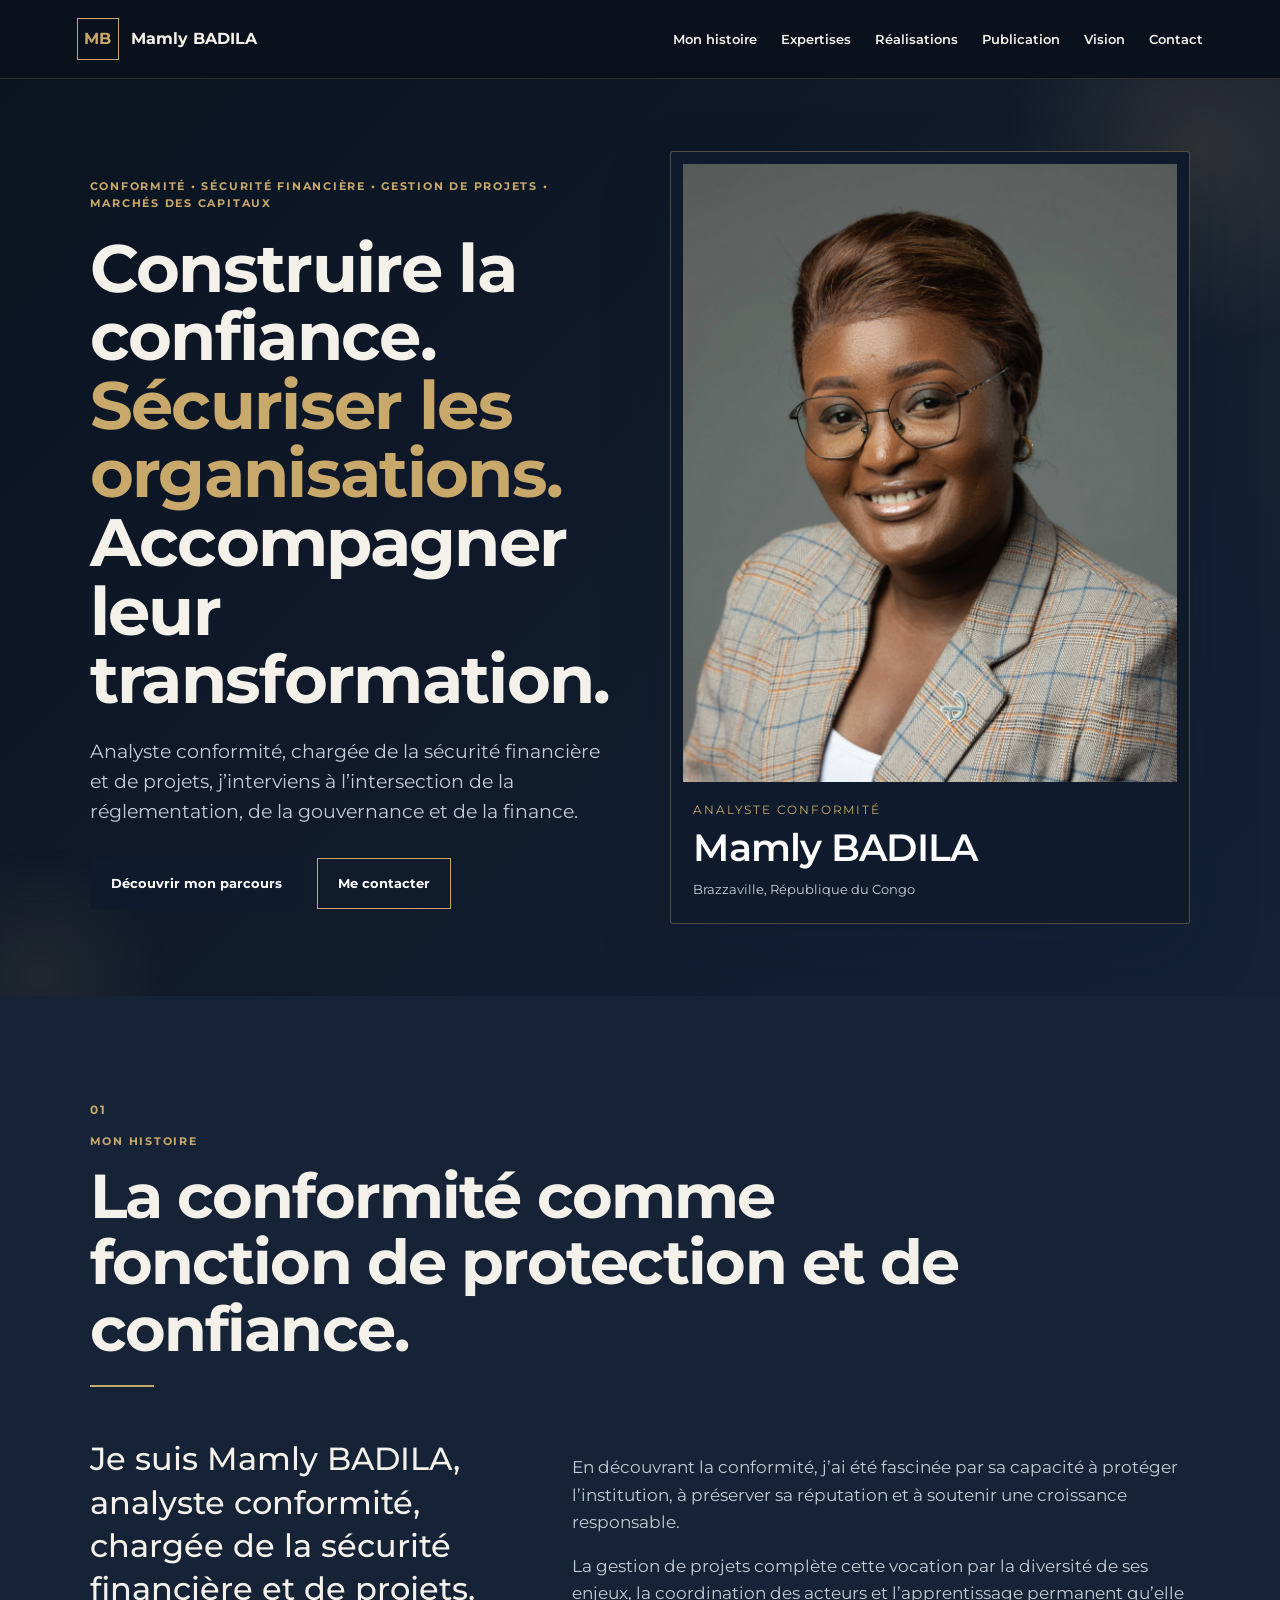
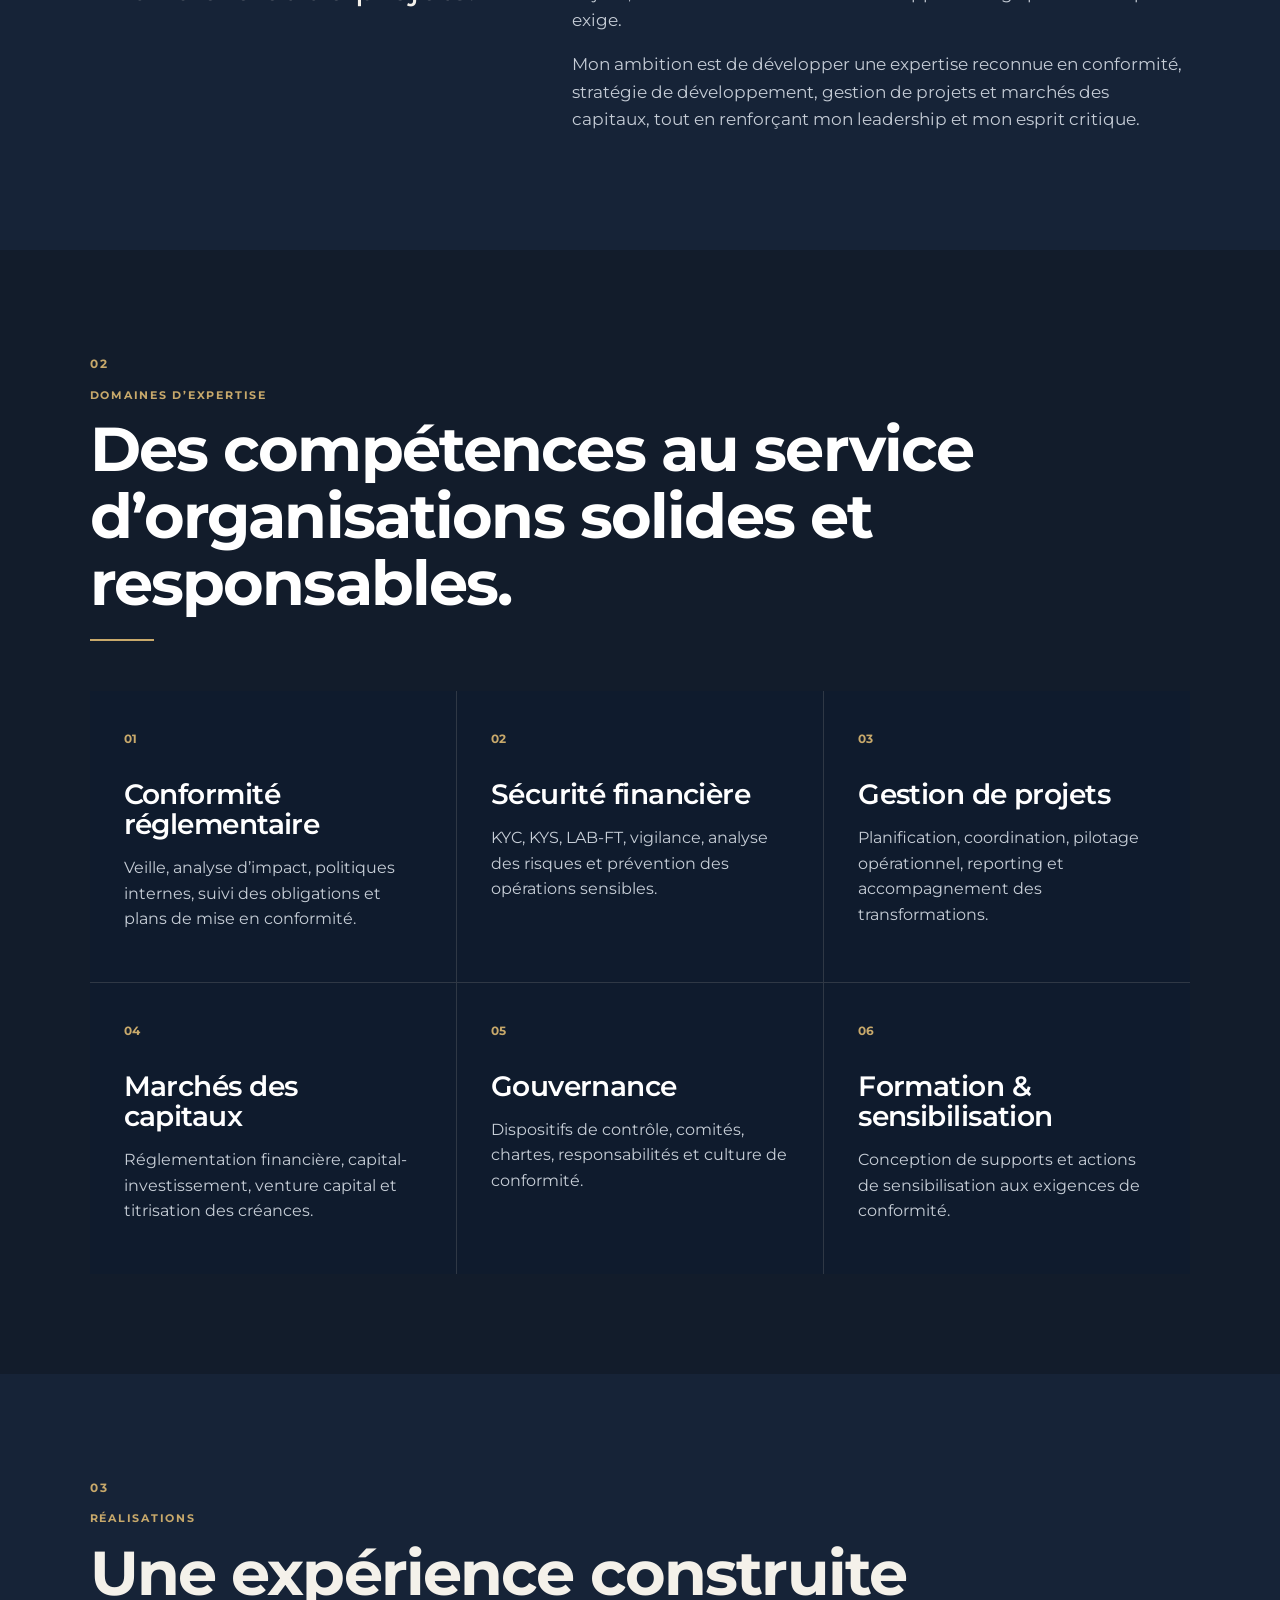
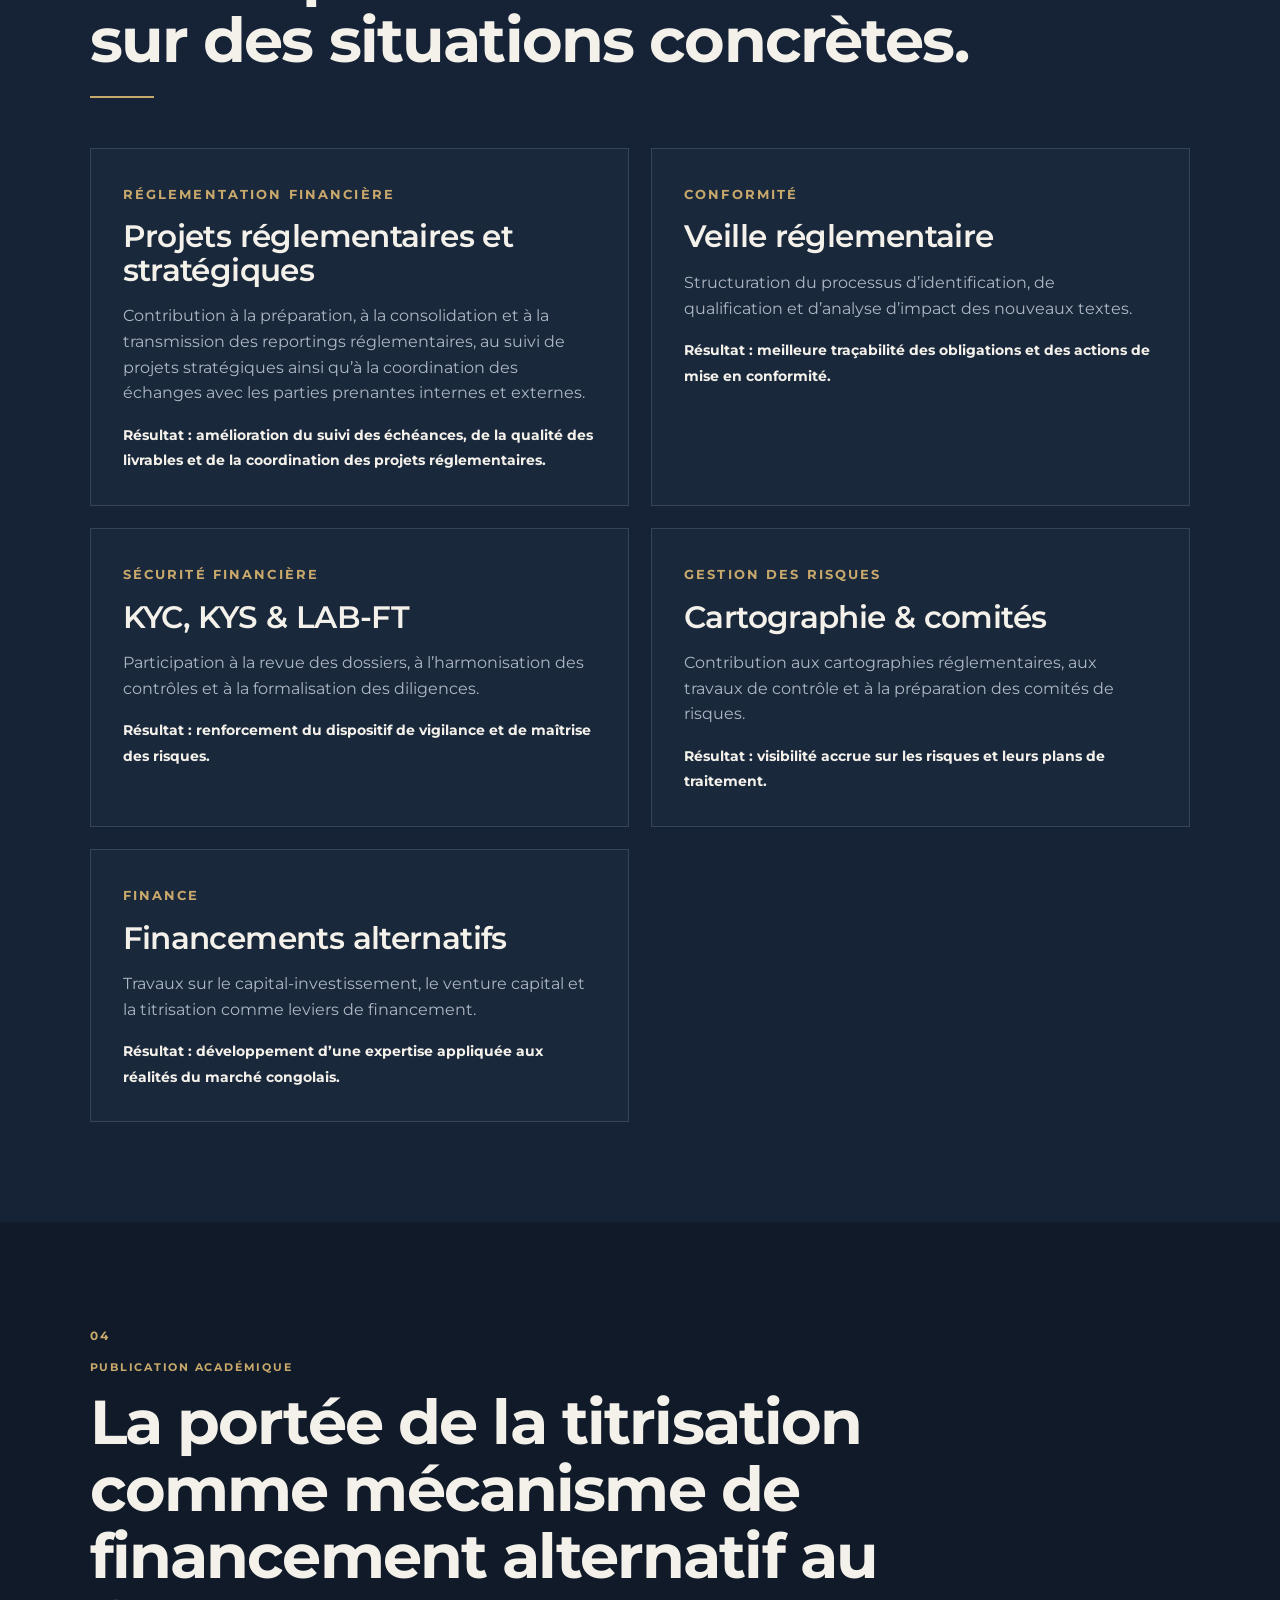
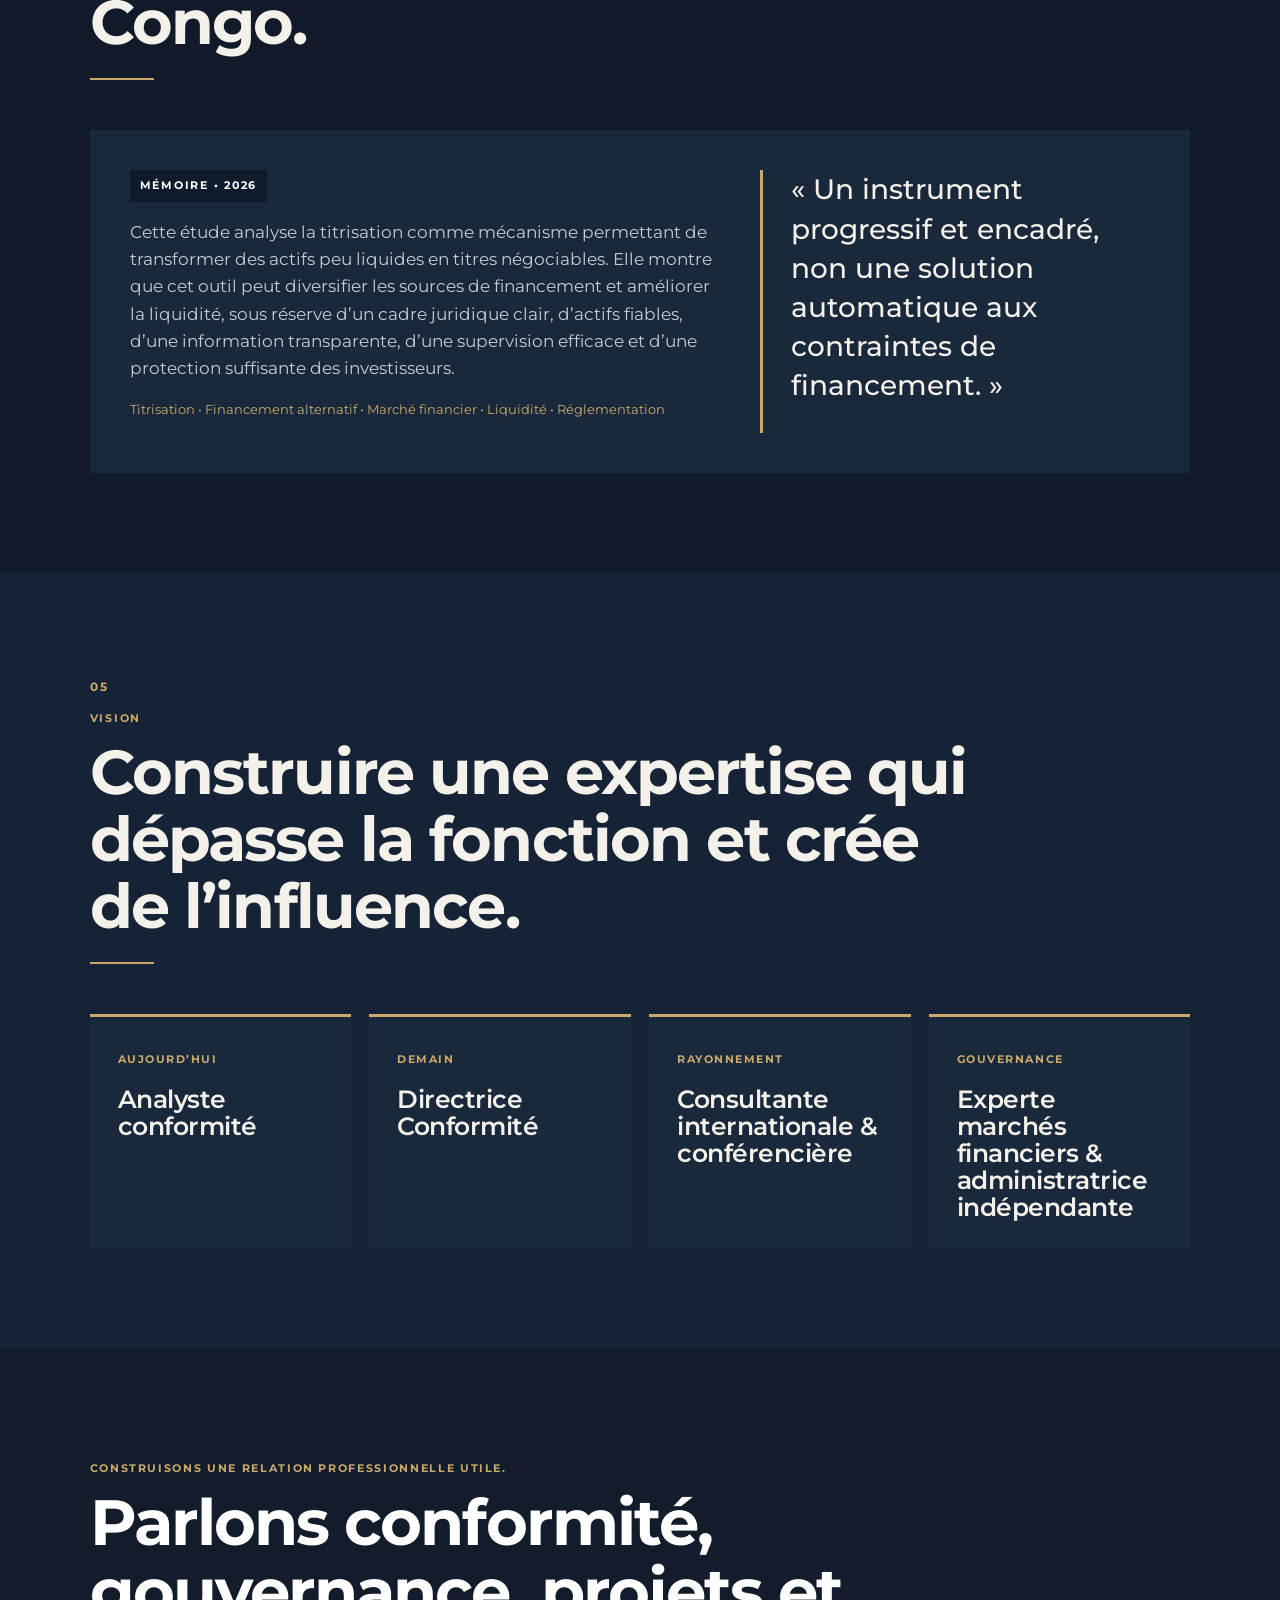
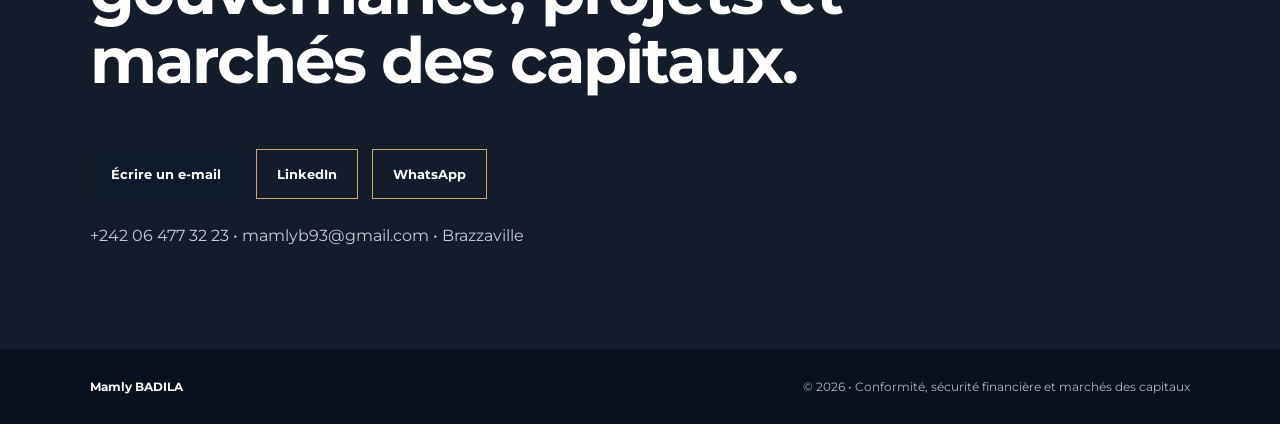
==== commit 801b963d: "Mettre à jour les réalisations et projets réglementaires" ====
--- a/index.html
+++ b/index.html
@@ -1 +1 @@
-<!DOCTYPE html><html lang="fr"><head><meta charset="UTF-8"><meta name="viewport" content="width=device-width,initial-scale=1"><meta name="description" content="Mamly BADILA, analyste conformité, sécurité financière, gestion de projets et marchés des capitaux."><title>Mamly BADILA | Conformité & Marchés des capitaux</title><link rel="preconnect" href="https://fonts.googleapis.com"><link rel="preconnect" href="https://fonts.gstatic.com" crossorigin><link href="https://fonts.googleapis.com/css2?family=Inter:wght@400;500;600;700&family=Playfair+Display:wght@600;700&display=swap" rel="stylesheet"><link rel="stylesheet" href="styles.css"></head><body><header class="site-header"><a class="brand" href="#accueil"><span class="brand-mark">MB</span><span>Mamly BADILA</span></a><button class="menu-toggle" aria-label="Menu">☰</button><nav class="nav"><a href="#histoire">Mon histoire</a><a href="#expertises">Expertises</a><a href="#realisations">Réalisations</a><a href="#publication">Publication</a><a href="#vision">Vision</a><a href="#contact">Contact</a></nav></header><main><section id="accueil" class="hero"><div class="hero-copy reveal"><p class="kicker">CONFORMITÉ • SÉCURITÉ FINANCIÈRE • GESTION DE PROJETS • MARCHÉS DES CAPITAUX</p><h1>Construire la confiance.<br><span>Sécuriser les organisations.</span><br>Accompagner leur transformation.</h1><p class="intro">Analyste conformité, chargée de la sécurité financière et de projets, j’interviens à l’intersection de la réglementation, de la gouvernance et de la finance.</p><div class="actions"><a class="btn primary" href="#histoire">Découvrir mon parcours</a><a class="btn secondary" href="#contact">Me contacter</a></div></div><aside class="hero-card reveal"><img src="4c3d6732-0af5-4ce8-9560-df47b364be13.jpg" alt="Portrait professionnel de Mamly BADILA"><div><p>Analyste Conformité</p><h2>Mamly BADILA</h2><span>Brazzaville, République du Congo</span></div></aside></section><section id="histoire" class="section story"><div class="section-title reveal"><span>01</span><p>Mon histoire</p><h2>La conformité comme fonction de protection et de confiance.</h2></div><div class="story-grid reveal"><p class="lead">Je suis Mamly BADILA, analyste conformité, chargée de la sécurité financière et de projets.</p><div><p>En découvrant la conformité, j’ai été fascinée par sa capacité à protéger l’institution, à préserver sa réputation et à soutenir une croissance responsable.</p><p>La gestion de projets complète cette vocation par la diversité de ses enjeux, la coordination des acteurs et l’apprentissage permanent qu’elle exige.</p><p>Mon ambition est de développer une expertise reconnue en conformité, stratégie de développement, gestion de projets et marchés des capitaux, tout en renforçant mon leadership et mon esprit critique.</p></div></div></section><section id="expertises" class="section navy"><div class="section-title reveal"><span>02</span><p>Domaines d’expertise</p><h2>Des compétences au service d’organisations solides et responsables.</h2></div><div class="expertise-grid"><article class="reveal"><b>01</b><h3>Conformité réglementaire</h3><p>Veille, analyse d’impact, politiques internes, suivi des obligations et plans de mise en conformité.</p></article><article class="reveal"><b>02</b><h3>Sécurité financière</h3><p>KYC, KYS, LAB-FT, vigilance, analyse des risques et prévention des opérations sensibles.</p></article><article class="reveal"><b>03</b><h3>Gestion de projets</h3><p>Planification, coordination, pilotage opérationnel, reporting et accompagnement des transformations.</p></article><article class="reveal"><b>04</b><h3>Marchés des capitaux</h3><p>Réglementation financière, capital-investissement, venture capital et titrisation des créances.</p></article><article class="reveal"><b>05</b><h3>Gouvernance</h3><p>Dispositifs de contrôle, comités, chartes, responsabilités et culture de conformité.</p></article><article class="reveal"><b>06</b><h3>Formation & sensibilisation</h3><p>Conception de supports et actions de sensibilisation aux exigences de conformité.</p></article></div></section><section id="realisations" class="section"><div class="section-title reveal"><span>03</span><p>Réalisations</p><h2>Une expérience construite sur des projets concrets.</h2></div><div class="projects"><article class="reveal"><small>Réglementation financière</small><h3>Projet COSUMAF</h3><p>Contribution à la préparation, la consolidation et la transmission des reportings réglementaires des entités concernées.</p><strong>Résultat : amélioration du suivi des échéances et de la qualité des livrables.</strong></article><article class="reveal"><small>Conformité</small><h3>Veille réglementaire</h3><p>Structuration du processus d’identification, de qualification et d’analyse d’impact des nouveaux textes.</p><strong>Résultat : meilleure traçabilité des obligations et des actions de mise en conformité.</strong></article><article class="reveal"><small>Sécurité financière</small><h3>KYC, KYS & LAB-FT</h3><p>Participation à la revue des dossiers, à l’harmonisation des contrôles et à la formalisation des diligences.</p><strong>Résultat : renforcement du dispositif de vigilance et de maîtrise des risques.</strong></article><article class="reveal"><small>Gestion des risques</small><h3>Cartographie & comités</h3><p>Contribution aux cartographies réglementaires, aux travaux de contrôle et à la préparation des comités de risques.</p><strong>Résultat : visibilité accrue sur les risques et leurs plans de traitement.</strong></article><article class="reveal"><small>Investissement</small><h3>Charte des investissements</h3><p>Suivi du dossier d’agrément et coordination des échanges avec les parties prenantes internes et externes.</p><strong>Résultat : avancement structuré du processus d’instruction.</strong></article><article class="reveal"><small>Finance</small><h3>Financements alternatifs</h3><p>Travaux sur le capital-investissement, le venture capital et la titrisation comme leviers de financement.</p><strong>Résultat : développement d’une expertise appliquée aux réalités du marché congolais.</strong></article></div></section><section id="publication" class="section publication"><div class="section-title reveal"><span>04</span><p>Publication académique</p><h2>La portée de la titrisation comme mécanisme de financement alternatif au Congo.</h2></div><div class="publication-card reveal"><div><span class="badge">Mémoire • 2026</span><p>Cette étude analyse la titrisation comme mécanisme permettant de transformer des actifs peu liquides en titres négociables. Elle montre que cet outil peut diversifier les sources de financement et améliorer la liquidité, sous réserve d’un cadre juridique clair, d’actifs fiables, d’une information transparente, d’une supervision efficace et d’une protection suffisante des investisseurs.</p><p class="keywords">Titrisation • Financement alternatif • Marché financier • Liquidité • Réglementation</p></div><blockquote>« Un instrument progressif et encadré, non une solution automatique aux contraintes de financement. »</blockquote></div></section><section id="vision" class="section vision"><div class="section-title reveal"><span>05</span><p>Vision</p><h2>Construire une expertise qui dépasse la fonction et crée de l’influence.</h2></div><div class="vision-grid"><div class="reveal"><span>Aujourd’hui</span><h3>Analyste conformité</h3></div><div class="reveal"><span>Demain</span><h3>Directrice Conformité</h3></div><div class="reveal"><span>Rayonnement</span><h3>Consultante internationale & conférencière</h3></div><div class="reveal"><span>Gouvernance</span><h3>Experte marchés financiers & administratrice indépendante</h3></div></div></section><section id="contact" class="section contact"><div class="contact-box reveal"><p>Construisons une relation professionnelle utile.</p><h2>Parlons conformité, gouvernance, projets et marchés des capitaux.</h2><div class="actions"><a class="btn primary" href="mailto:mamlyb93@gmail.com">Écrire un e-mail</a><a class="btn secondary light" href="https://www.linkedin.com/in/mamly-badila-3628a3a8/" target="_blank" rel="noopener">LinkedIn</a><a class="btn secondary light" href="https://wa.me/242064773223" target="_blank" rel="noopener">WhatsApp</a></div><span>+242 06 477 32 23 • mamlyb93@gmail.com • Brazzaville</span></div></section></main><footer><strong>Mamly BADILA</strong><span>© 2026 • Conformité, sécurité financière et marchés des capitaux</span></footer><!-- redeploy: restored sober version --><script src="script.js"></script></body></html>+<!DOCTYPE html><html lang="fr"><head><meta charset="UTF-8"><meta name="viewport" content="width=device-width,initial-scale=1"><meta name="description" content="Mamly BADILA, analyste conformité, sécurité financière, gestion de projets et marchés des capitaux."><title>Mamly BADILA | Conformité & Marchés des capitaux</title><link rel="preconnect" href="https://fonts.googleapis.com"><link rel="preconnect" href="https://fonts.gstatic.com" crossorigin><link href="https://fonts.googleapis.com/css2?family=Inter:wght@400;500;600;700&family=Playfair+Display:wght@600;700&display=swap" rel="stylesheet"><link rel="stylesheet" href="styles.css"></head><body><header class="site-header"><a class="brand" href="#accueil"><span class="brand-mark">MB</span><span>Mamly BADILA</span></a><button class="menu-toggle" aria-label="Menu">☰</button><nav class="nav"><a href="#histoire">Mon histoire</a><a href="#expertises">Expertises</a><a href="#realisations">Réalisations</a><a href="#publication">Publication</a><a href="#vision">Vision</a><a href="#contact">Contact</a></nav></header><main><section id="accueil" class="hero"><div class="hero-copy reveal"><p class="kicker">CONFORMITÉ • SÉCURITÉ FINANCIÈRE • GESTION DE PROJETS • MARCHÉS DES CAPITAUX</p><h1>Construire la confiance.<br><span>Sécuriser les organisations.</span><br>Accompagner leur transformation.</h1><p class="intro">Analyste conformité, chargée de la sécurité financière et de projets, j’interviens à l’intersection de la réglementation, de la gouvernance et de la finance.</p><div class="actions"><a class="btn primary" href="#histoire">Découvrir mon parcours</a><a class="btn secondary" href="#contact">Me contacter</a></div></div><aside class="hero-card reveal"><img src="4c3d6732-0af5-4ce8-9560-df47b364be13.jpg" alt="Portrait professionnel de Mamly BADILA"><div><p>Analyste Conformité</p><h2>Mamly BADILA</h2><span>Brazzaville, République du Congo</span></div></aside></section><section id="histoire" class="section story"><div class="section-title reveal"><span>01</span><p>Mon histoire</p><h2>La conformité comme fonction de protection et de confiance.</h2></div><div class="story-grid reveal"><p class="lead">Je suis Mamly BADILA, analyste conformité, chargée de la sécurité financière et de projets.</p><div><p>En découvrant la conformité, j’ai été fascinée par sa capacité à protéger l’institution, à préserver sa réputation et à soutenir une croissance responsable.</p><p>La gestion de projets complète cette vocation par la diversité de ses enjeux, la coordination des acteurs et l’apprentissage permanent qu’elle exige.</p><p>Mon ambition est de développer une expertise reconnue en conformité, stratégie de développement, gestion de projets et marchés des capitaux, tout en renforçant mon leadership et mon esprit critique.</p></div></div></section><section id="expertises" class="section navy"><div class="section-title reveal"><span>02</span><p>Domaines d’expertise</p><h2>Des compétences au service d’organisations solides et responsables.</h2></div><div class="expertise-grid"><article class="reveal"><b>01</b><h3>Conformité réglementaire</h3><p>Veille, analyse d’impact, politiques internes, suivi des obligations et plans de mise en conformité.</p></article><article class="reveal"><b>02</b><h3>Sécurité financière</h3><p>KYC, KYS, LAB-FT, vigilance, analyse des risques et prévention des opérations sensibles.</p></article><article class="reveal"><b>03</b><h3>Gestion de projets</h3><p>Planification, coordination, pilotage opérationnel, reporting et accompagnement des transformations.</p></article><article class="reveal"><b>04</b><h3>Marchés des capitaux</h3><p>Réglementation financière, capital-investissement, venture capital et titrisation des créances.</p></article><article class="reveal"><b>05</b><h3>Gouvernance</h3><p>Dispositifs de contrôle, comités, chartes, responsabilités et culture de conformité.</p></article><article class="reveal"><b>06</b><h3>Formation & sensibilisation</h3><p>Conception de supports et actions de sensibilisation aux exigences de conformité.</p></article></div></section><section id="realisations" class="section"><div class="section-title reveal"><span>03</span><p>Réalisations</p><h2>Une expérience construite sur des situations concrètes.</h2></div><div class="projects"><article class="reveal"><small>Réglementation financière</small><h3>Projets réglementaires et stratégiques</h3><p>Contribution à la préparation, à la consolidation et à la transmission des reportings réglementaires, au suivi de projets stratégiques ainsi qu’à la coordination des échanges avec les parties prenantes internes et externes.</p><strong>Résultat : amélioration du suivi des échéances, de la qualité des livrables et de la coordination des projets réglementaires.</strong></article><article class="reveal"><small>Conformité</small><h3>Veille réglementaire</h3><p>Structuration du processus d’identification, de qualification et d’analyse d’impact des nouveaux textes.</p><strong>Résultat : meilleure traçabilité des obligations et des actions de mise en conformité.</strong></article><article class="reveal"><small>Sécurité financière</small><h3>KYC, KYS & LAB-FT</h3><p>Participation à la revue des dossiers, à l’harmonisation des contrôles et à la formalisation des diligences.</p><strong>Résultat : renforcement du dispositif de vigilance et de maîtrise des risques.</strong></article><article class="reveal"><small>Gestion des risques</small><h3>Cartographie & comités</h3><p>Contribution aux cartographies réglementaires, aux travaux de contrôle et à la préparation des comités de risques.</p><strong>Résultat : visibilité accrue sur les risques et leurs plans de traitement.</strong></article><article class="reveal"><small>Finance</small><h3>Financements alternatifs</h3><p>Travaux sur le capital-investissement, le venture capital et la titrisation comme leviers de financement.</p><strong>Résultat : développement d’une expertise appliquée aux réalités du marché congolais.</strong></article></div></section><section id="publication" class="section publication"><div class="section-title reveal"><span>04</span><p>Publication académique</p><h2>La portée de la titrisation comme mécanisme de financement alternatif au Congo.</h2></div><div class="publication-card reveal"><div><span class="badge">Mémoire • 2026</span><p>Cette étude analyse la titrisation comme mécanisme permettant de transformer des actifs peu liquides en titres négociables. Elle montre que cet outil peut diversifier les sources de financement et améliorer la liquidité, sous réserve d’un cadre juridique clair, d’actifs fiables, d’une information transparente, d’une supervision efficace et d’une protection suffisante des investisseurs.</p><p class="keywords">Titrisation • Financement alternatif • Marché financier • Liquidité • Réglementation</p></div><blockquote>« Un instrument progressif et encadré, non une solution automatique aux contraintes de financement. »</blockquote></div></section><section id="vision" class="section vision"><div class="section-title reveal"><span>05</span><p>Vision</p><h2>Construire une expertise qui dépasse la fonction et crée de l’influence.</h2></div><div class="vision-grid"><div class="reveal"><span>Aujourd’hui</span><h3>Analyste conformité</h3></div><div class="reveal"><span>Demain</span><h3>Directrice Conformité</h3></div><div class="reveal"><span>Rayonnement</span><h3>Consultante internationale & conférencière</h3></div><div class="reveal"><span>Gouvernance</span><h3>Experte marchés financiers & administratrice indépendante</h3></div></div></section><section id="contact" class="section contact"><div class="contact-box reveal"><p>Construisons une relation professionnelle utile.</p><h2>Parlons conformité, gouvernance, projets et marchés des capitaux.</h2><div class="actions"><a class="btn primary" href="mailto:mamlyb93@gmail.com">Écrire un e-mail</a><a class="btn secondary light" href="https://www.linkedin.com/in/mamly-badila-3628a3a8/" target="_blank" rel="noopener">LinkedIn</a><a class="btn secondary light" href="https://wa.me/242064773223" target="_blank" rel="noopener">WhatsApp</a></div><span>+242 06 477 32 23 • mamlyb93@gmail.com • Brazzaville</span></div></section></main><footer><strong>Mamly BADILA</strong><span>© 2026 • Conformité, sécurité financière et marchés des capitaux</span></footer><!-- redeploy: restored sober version --><script src="script.js"></script></body></html>
